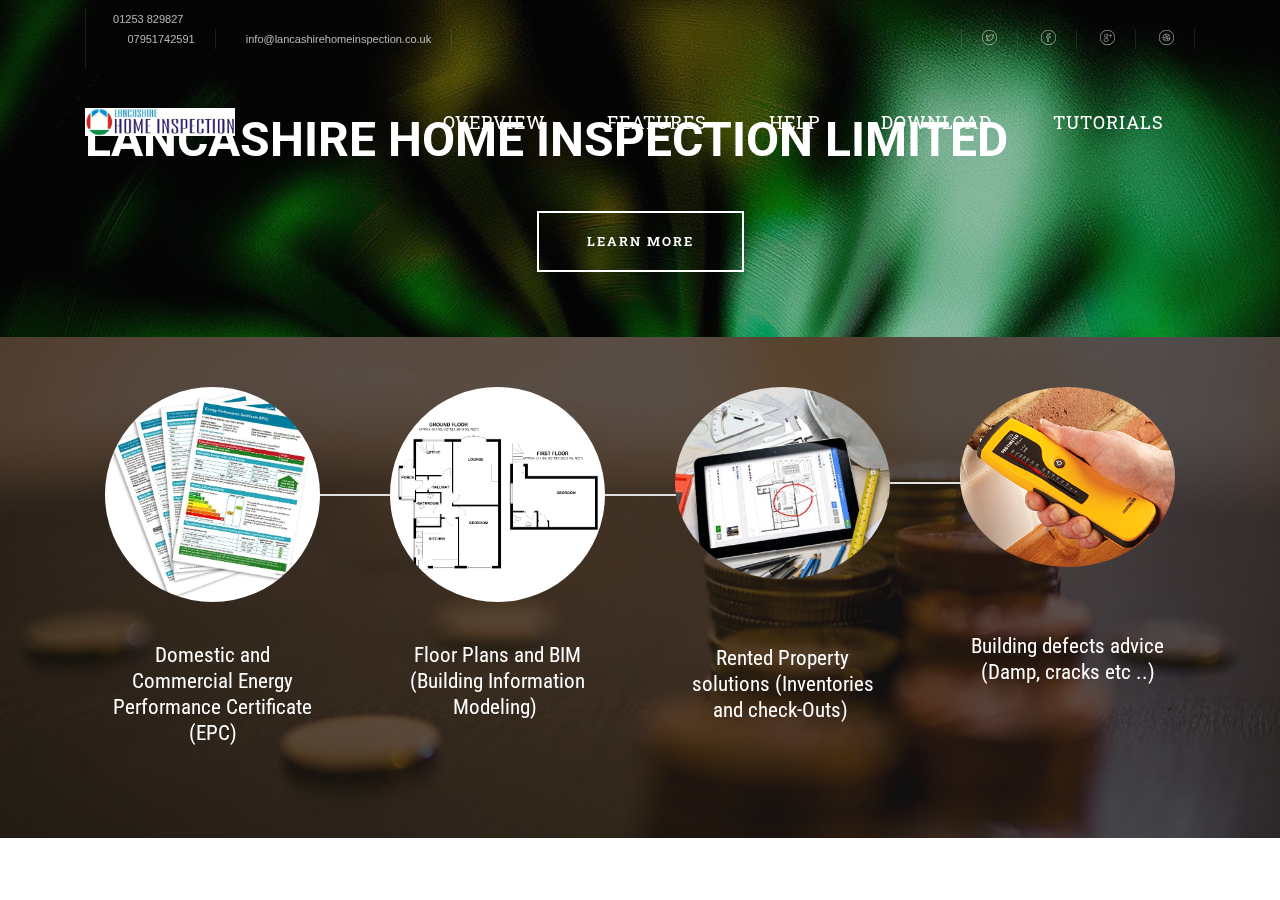
==== index.html @ 2f3a0a2c "create github pages" ====
<!DOCTYPE html>
<html>
<head>
  <!-- Site made with Mobirise Website Builder v4.3.4, https://mobirise.com -->
  <meta charset="UTF-8">
  <meta http-equiv="X-UA-Compatible" content="IE=edge">
  <meta name="generator" content="Mobirise v4.3.4, mobirise.com">
  <meta name="viewport" content="width=device-width, initial-scale=1">
  <link rel="shortcut icon" href="assets/images/lhi-logo-402x75.jpg" type="image/x-icon">
  <meta name="description" content="">
  <title>Home</title>
  <link rel="stylesheet" href="assets/et-line-font-plugin/style.css">
  <link rel="stylesheet" href="assets/tether/tether.min.css">
  <link rel="stylesheet" href="assets/bootstrap/css/bootstrap.min.css">
  <link rel="stylesheet" href="assets/socicon/css/socicon.min.css">
  <link rel="stylesheet" href="assets/dropdown/css/style.css">
  <link rel="stylesheet" href="assets/theme/css/style.css">
  <link rel="stylesheet" href="assets/mobirise/css/mbr-additional.css" type="text/css">
  
  
  
</head>
<body>
<section class="menu2" id="menu2-0" data-rv-view="0">

    <nav class="navbar navbar-dropdown transparent navbar-fixed-top bg-color">
        

            <div class="mbr-table mbr-table_top">
            <div class="container container-wide container-table">
                <div class="mbr-table-cell">

                    <div class="top-menu-link"><a href="tel:+123 (456) 7890 123" class=""><span class="fa fa-phone mbr-iconfont mbr-iconfont-btn"></span>01253 829827<br>&nbsp; &nbsp; &nbsp; &nbsp;07951742591<br><br></a><a href="mailto:sample@sample.com" class=""><span class="fa fa-envelope-o mbr-iconfont mbr-iconfont-btn"></span> info@lancashirehomeinspection.co.uk</a></div>

                </div>
                <div class="mbr-table-cell">

                    <div class="top-menu-folow pull-xs-right"><a title="Twitter" target="_blank" href="https://twitter.com/mobirise"><i class="icon-twitter"></i></a> <a title="Facebook" target="_blank" href="https://www.facebook.com/pages/Mobirise/1616226671953247"><i class="icon-facebook"></i></a> <a title="Google+" target="_blank" href="https://plus.google.com/u/0/+Mobirise/posts"><i class="icon-googleplus"></i></a> <a title="Youtube" target="_blank" href="http://www.youtube.com/channel/UCt_tncVAetpK5JeM8L-8jyw"><i class="icon-dribbble"></i></a> </div>

                </div>
            </div>
            </div>

            <div class="mbr-table mbr-table_bottom">
            <div class="container container-wide container-table">
                <div class="mbr-table-cell logo">

                    <div class="navbar-brand">
                        <a href="https://mobirise.com" class="navbar-logo"><img src="assets/images/lhi-logo-402x75.jpg" alt="Mobirise"></a>
                        
                    </div>

                </div>
                <div class="mbr-table-cell">

                    <ul class="nav-dropdown collapse pull-xs-right nav navbar-nav nav-list" id="exCollapsingNavbar"><li class="nav-item"><a class="nav-link link" href="https://mobirise.com/">OVERVIEW</a></li><li class="nav-item"><a class="nav-link link" href="https://mobirise.com/">FEATURES</a></li><li class="nav-item"><a class="nav-link link" href="https://mobirise.com/">HELP</a></li><li class="nav-item"><a class="nav-link link" href="https://mobirise.com/">DOWNLOAD</a></li><li class="nav-item"><a class="nav-link link" href="https://mobirise.com/">Tutorials</a></li></ul>

                    <button class="navbar-toggler pull-xs-right" type="button" data-toggle="collapse" data-target="#exCollapsingNavbar">
                        <em></em>
                    </button>

                </div>
            </div>
            </div>

        
    </nav>

</section>

<section class="mbr-section--bg-adapted mbr-section--relative header header1 mbr-parallax-background mbr-after-navbar" id="header1-1" data-rv-view="2" style="background-image: url(assets/images/mbr-1614x1080.jpg);">
        <div class="mbr-overlay" style="opacity: 0.2; background-color: rgb(21, 21, 21);"></div>
    <div id="contact-info" style="padding-top: 100px; padding-bottom: 50px;">
        <div class="container">
            <div class="row vertical-wrap">

                <div class="col-xs-12">
                    
                    <div class="row clear-md">
                        
                      <div class="col-xs-12">
                         <div class="c-info">
                            <h1 class="styled">LANCASHIRE HOME INSPECTION LIMITED</h1>
                            <p class="mbr-section-subtitle"></p>

                            <div><a href="http://mobirise.com" class="btn btn-primary" role="button">learn more</a></div>
                         </div> 
                      </div>

                    </div>
                </div>

            </div>
        </div>
    </div>
</section>

<section class="mbr-section--bg-adapted mbr-section--relative process1 mbr-parallax-background" id="process1-2" data-rv-view="5" style="background-image: url(assets/images/1.jpg);">
        <div class="mbr-overlay" style="opacity: 0.7; background-color: rgb(21, 21, 21);"></div>
    <div id="contact-info" style="padding-top: 50px; padding-bottom: 50px;">
        <div class="container">
            <div class="row">

                <div class="col-xs-12">
                    
                    <div class="row clear-md">
                        
                        <div class="mbr-cards-col col-xs-12 col-sm-6 col-lg-3">
                            <div class="c-info">
                                <div class="image">
                                    <div class="img"><img src="assets/images/epc-survey-4-pages-640x639.jpg" class="mbr-figure__img"></div>
                                    <div class="bgr">
                                        <div class="number">1</div>
                                        <div class="line"></div>
                                    </div>
                                </div>
                                <h4 class="mbr-section-text"></h4>
                                <p class="mbr-section-text">Domestic and Commercial Energy Performance Certificate &nbsp;(EPC)&nbsp;<br><br></p>
                            </div>
                        </div>

                        <div class="mbr-cards-col col-xs-12 col-sm-6 col-lg-3">
                            <div class="c-info">
                                <div class="image">
                                    <div class="img"><img src="assets/images/fplans2d-640x640.jpg" class="mbr-figure__img"></div>
                                    <div class="bgr">
                                        <div class="number">2</div>
                                        <div class="line"></div>
                                    </div>
                                </div>
                                <h4 class="mbr-section-text"></h4>
                                <p class="mbr-section-text">Floor Plans and BIM (Building Information Modeling)&nbsp;</p>
                            </div>
                        </div>

                        <div class="mbr-cards-col col-xs-12 col-sm-6 col-lg-3">
                            <div class="c-info">
                                <div class="image">
                                    <div class="img"><img src="assets/images/fastfield-tools-360x320.jpg" class="mbr-figure__img"></div>
                                    <div class="bgr">
                                        <div class="number">3</div>
                                        <div class="line"></div>
                                    </div>
                                </div>
                                <h4 class="mbr-section-text"></h4>
                                <p class="mbr-section-text"><br>Rented Property solutions (Inventories and check-Outs)&nbsp;</p>
                            </div>
                        </div>

                        <div class="mbr-cards-col col-xs-12 col-sm-6 col-lg-3">
                            <div class="c-info">
                                <div class="image">
                                    <div class="img"><img src="assets/images/defects.gif" class="mbr-figure__img"></div>
                                    <div class="bgr">
                                        <div class="number">4</div>
                                        <div class="line"></div>
                                    </div>
                                </div>
                                <h4 class="mbr-section-text"></h4>
                                <p class="mbr-section-text"><br>Building defects advice (Damp, cracks etc ..)</p>
                            </div>
                        </div>

                    </div>

                </div>

            </div>
        </div>
    </div>
</section>


  <script src="assets/web/assets/jquery/jquery.min.js"></script>
  <script src="assets/tether/tether.min.js"></script>
  <script src="assets/bootstrap/js/bootstrap.min.js"></script>
  <script src="assets/smooth-scroll/SmoothScroll.js"></script>
  <script src="assets/dropdown/js/script.min.js"></script>
  <script src="assets/jarallax/jarallax.js"></script>
  <script src="assets/theme/js/script.js"></script>
  
  
  <input name="animation" type="hidden">
  </body>
</html>
---- assets/et-line-font-plugin/style.css ----
@font-face {
	font-family: 'et-line';
	src:url('fonts/et-line.eot');
	src:url('fonts/et-line.eot?#iefix') format('embedded-opentype'),
		url('fonts/et-line.woff') format('woff'),
		url('fonts/et-line.ttf') format('truetype'),
		url('fonts/et-line.svg#et-line') format('svg');
	font-weight: normal;
	font-style: normal;
}

/* Use the following CSS code if you want to use data attributes for inserting your icons */
.etl-icon, [data-icon]:before {
	font-family: 'et-line';
	content: attr(data-icon);
	speak: none;
	font-weight: normal;
	font-variant: normal;
	text-transform: none;
	line-height: 1;
	-webkit-font-smoothing: antialiased;
	-moz-osx-font-smoothing: grayscale;
	display:inline-block;
}

/* Use the following CSS code if you want to have a class per icon */
/*
Instead of a list of all class selectors,
you can use the generic selector below, but it's slower:
[class*="icon-"] {
*/
.icon-mobile, .icon-laptop, .icon-desktop, .icon-tablet, .icon-phone, .icon-document, .icon-documents, .icon-search, .icon-clipboard, .icon-newspaper, .icon-notebook, .icon-book-open, .icon-browser, .icon-calendar, .icon-presentation, .icon-picture, .icon-pictures, .icon-video, .icon-camera, .icon-printer, .icon-toolbox, .icon-briefcase, .icon-wallet, .icon-gift, .icon-bargraph, .icon-grid, .icon-expand, .icon-focus, .icon-edit, .icon-adjustments, .icon-ribbon, .icon-hourglass, .icon-lock, .icon-megaphone, .icon-shield, .icon-trophy, .icon-flag, .icon-map, .icon-puzzle, .icon-basket, .icon-envelope, .icon-streetsign, .icon-telescope, .icon-gears, .icon-key, .icon-paperclip, .icon-attachment, .icon-pricetags, .icon-lightbulb, .icon-layers, .icon-pencil, .icon-tools, .icon-tools-2, .icon-scissors, .icon-paintbrush, .icon-magnifying-glass, .icon-circle-compass, .icon-linegraph, .icon-mic, .icon-strategy, .icon-beaker, .icon-caution, .icon-recycle, .icon-anchor, .icon-profile-male, .icon-profile-female, .icon-bike, .icon-wine, .icon-hotairballoon, .icon-globe, .icon-genius, .icon-map-pin, .icon-dial, .icon-chat, .icon-heart, .icon-cloud, .icon-upload, .icon-download, .icon-target, .icon-hazardous, .icon-piechart, .icon-speedometer, .icon-global, .icon-compass, .icon-lifesaver, .icon-clock, .icon-aperture, .icon-quote, .icon-scope, .icon-alarmclock, .icon-refresh, .icon-happy, .icon-sad, .icon-facebook, .icon-twitter, .icon-googleplus, .icon-rss, .icon-tumblr, .icon-linkedin, .icon-dribbble {
	font-family: 'et-line';
	speak: none;
	font-style: normal;
	font-weight: normal;
	font-variant: normal;
	text-transform: none;
	line-height: 1;
	-webkit-font-smoothing: antialiased;
	-moz-osx-font-smoothing: grayscale;
	display:inline-block;
}
.icon-mobile:before {
	content: "\e000";
}
.icon-laptop:before {
	content: "\e001";
}
.icon-desktop:before {
	content: "\e002";
}
.icon-tablet:before {
	content: "\e003";
}
.icon-phone:before {
	content: "\e004";
}
.icon-document:before {
	content: "\e005";
}
.icon-documents:before {
	content: "\e006";
}
.icon-search:before {
	content: "\e007";
}
.icon-clipboard:before {
	content: "\e008";
}
.icon-newspaper:before {
	content: "\e009";
}
.icon-notebook:before {
	content: "\e00a";
}
.icon-book-open:before {
	content: "\e00b";
}
.icon-browser:before {
	content: "\e00c";
}
.icon-calendar:before {
	content: "\e00d";
}
.icon-presentation:before {
	content: "\e00e";
}
.icon-picture:before {
	content: "\e00f";
}
.icon-pictures:before {
	content: "\e010";
}
.icon-video:before {
	content: "\e011";
}
.icon-camera:before {
	content: "\e012";
}
.icon-printer:before {
	content: "\e013";
}
.icon-toolbox:before {
	content: "\e014";
}
.icon-briefcase:before {
	content: "\e015";
}
.icon-wallet:before {
	content: "\e016";
}
.icon-gift:before {
	content: "\e017";
}
.icon-bargraph:before {
	content: "\e018";
}
.icon-grid:before {
	content: "\e019";
}
.icon-expand:before {
	content: "\e01a";
}
.icon-focus:before {
	content: "\e01b";
}
.icon-edit:before {
	content: "\e01c";
}
.icon-adjustments:before {
	content: "\e01d";
}
.icon-ribbon:before {
	content: "\e01e";
}
.icon-hourglass:before {
	content: "\e01f";
}
.icon-lock:before {
	content: "\e020";
}
.icon-megaphone:before {
	content: "\e021";
}
.icon-shield:before {
	content: "\e022";
}
.icon-trophy:before {
	content: "\e023";
}
.icon-flag:before {
	content: "\e024";
}
.icon-map:before {
	content: "\e025";
}
.icon-puzzle:before {
	content: "\e026";
}
.icon-basket:before {
	content: "\e027";
}
.icon-envelope:before {
	content: "\e028";
}
.icon-streetsign:before {
	content: "\e029";
}
.icon-telescope:before {
	content: "\e02a";
}
.icon-gears:before {
	content: "\e02b";
}
.icon-key:before {
	content: "\e02c";
}
.icon-paperclip:before {
	content: "\e02d";
}
.icon-attachment:before {
	content: "\e02e";
}
.icon-pricetags:before {
	content: "\e02f";
}
.icon-lightbulb:before {
	content: "\e030";
}
.icon-layers:before {
	content: "\e031";
}
.icon-pencil:before {
	content: "\e032";
}
.icon-tools:before {
	content: "\e033";
}
.icon-tools-2:before {
	content: "\e034";
}
.icon-scissors:before {
	content: "\e035";
}
.icon-paintbrush:before {
	content: "\e036";
}
.icon-magnifying-glass:before {
	content: "\e037";
}
.icon-circle-compass:before {
	content: "\e038";
}
.icon-linegraph:before {
	content: "\e039";
}
.icon-mic:before {
	content: "\e03a";
}
.icon-strategy:before {
	content: "\e03b";
}
.icon-beaker:before {
	content: "\e03c";
}
.icon-caution:before {
	content: "\e03d";
}
.icon-recycle:before {
	content: "\e03e";
}
.icon-anchor:before {
	content: "\e03f";
}
.icon-profile-male:before {
	content: "\e040";
}
.icon-profile-female:before {
	content: "\e041";
}
.icon-bike:before {
	content: "\e042";
}
.icon-wine:before {
	content: "\e043";
}
.icon-hotairballoon:before {
	content: "\e044";
}
.icon-globe:before {
	content: "\e045";
}
.icon-genius:before {
	content: "\e046";
}
.icon-map-pin:before {
	content: "\e047";
}
.icon-dial:before {
	content: "\e048";
}
.icon-chat:before {
	content: "\e049";
}
.icon-heart:before {
	content: "\e04a";
}
.icon-cloud:before {
	content: "\e04b";
}
.icon-upload:before {
	content: "\e04c";
}
.icon-download:before {
	content: "\e04d";
}
.icon-target:before {
	content: "\e04e";
}
.icon-hazardous:before {
	content: "\e04f";
}
.icon-piechart:before {
	content: "\e050";
}
.icon-speedometer:before {
	content: "\e051";
}
.icon-global:before {
	content: "\e052";
}
.icon-compass:before {
	content: "\e053";
}
.icon-lifesaver:before {
	content: "\e054";
}
.icon-clock:before {
	content: "\e055";
}
.icon-aperture:before {
	content: "\e056";
}
.icon-quote:before {
	content: "\e057";
}
.icon-scope:before {
	content: "\e058";
}
.icon-alarmclock:before {
	content: "\e059";
}
.icon-refresh:before {
	content: "\e05a";
}
.icon-happy:before {
	content: "\e05b";
}
.icon-sad:before {
	content: "\e05c";
}
.icon-facebook:before {
	content: "\e05d";
}
.icon-twitter:before {
	content: "\e05e";
}
.icon-googleplus:before {
	content: "\e05f";
}
.icon-rss:before {
	content: "\e060";
}
.icon-tumblr:before {
	content: "\e061";
}
.icon-linkedin:before {
	content: "\e062";
}
.icon-dribbble:before {
	content: "\e063";
}
---- assets/socicon/css/socicon.min.css ----
@font-face{font-family:'socicon';src:url('../fonts/socicon.eot');src:url('../fonts/socicon.eot?#iefix') format('embedded-opentype'),url('../fonts/socicon.woff') format('woff'),url('../fonts/socicon.woff2') format('woff2'),url('../fonts/socicon.ttf') format('truetype'),url('../fonts/socicon.svg#sociconregular') format('svg');font-weight:normal;font-style:normal}.socicon{position:relative;top:1px;display:inline-block;font-family:'socicon';font-style:normal;font-weight:normal;line-height:1;text-transform:none !important;-webkit-font-smoothing:antialiased;-moz-osx-font-smoothing:grayscale}.socicon-twitter:before{content:"a"}.socicon-facebook:before{content:"b"}.socicon-google:before{content:"c"}.socicon-pinterest:before{content:"d"}.socicon-foursquare:before{content:"e"}.socicon-yahoo:before{content:"f"}.socicon-skype:before{content:"g"}.socicon-yelp:before{content:"h"}.socicon-feedburner:before{content:"i"}.socicon-linkedin:before{content:"j"}.socicon-viadeo:before{content:"k"}.socicon-xing:before{content:"l"}.socicon-myspace:before{content:"m"}.socicon-soundcloud:before{content:"n"}.socicon-spotify:before{content:"o"}.socicon-grooveshark:before{content:"p"}.socicon-lastfm:before{content:"q"}.socicon-youtube:before{content:"r"}.socicon-vimeo:before{content:"s"}.socicon-dailymotion:before{content:"t"}.socicon-vine:before{content:"u"}.socicon-flickr:before{content:"v"}.socicon-500px:before{content:"w"}.socicon-instagram:before{content:"x"}.socicon-wordpress:before{content:"y"}.socicon-tumblr:before{content:"z"}.socicon-blogger:before{content:"A"}.socicon-technorati:before{content:"B"}.socicon-reddit:before{content:"C"}.socicon-dribbble:before{content:"D"}.socicon-stumbleupon:before{content:"E"}.socicon-digg:before{content:"F"}.socicon-envato:before{content:"G"}.socicon-behance:before{content:"H"}.socicon-delicious:before{content:"I"}.socicon-deviantart:before{content:"J"}.socicon-forrst:before{content:"K"}.socicon-play:before{content:"L"}.socicon-zerply:before{content:"M"}.socicon-wikipedia:before{content:"N"}.socicon-apple:before{content:"O"}.socicon-flattr:before{content:"P"}.socicon-github:before{content:"Q"}.socicon-chimein:before{content:"R"}.socicon-friendfeed:before{content:"S"}.socicon-newsvine:before{content:"T"}.socicon-identica:before{content:"U"}.socicon-bebo:before{content:"V"}.socicon-zynga:before{content:"W"}.socicon-steam:before{content:"X"}.socicon-xbox:before{content:"Y"}.socicon-windows:before{content:"Z"}.socicon-outlook:before{content:"1"}.socicon-coderwall:before{content:"2"}.socicon-tripadvisor:before{content:"3"}.socicon-appnet:before{content:"4"}.socicon-goodreads:before{content:"5"}.socicon-tripit:before{content:"6"}.socicon-lanyrd:before{content:"7"}.socicon-slideshare:before{content:"8"}.socicon-buffer:before{content:"9"}.socicon-rss:before{content:","}.socicon-vkontakte:before{content:";"}.socicon-disqus:before{content:":"}.socicon-houzz:before{content:"+"}.socicon-mail:before{content:"@"}.socicon-patreon:before{content:"="}.socicon-paypal:before{content:"-"}.socicon-playstation:before{content:"^"}.socicon-smugmug:before{content:"¨"}.socicon-swarm:before{content:"$"}.socicon-triplej:before{content:"*"}.socicon-yammer:before{content:"&"}.socicon-stackoverflow:before{content:"("}.socicon-drupal:before{content:"#"}.socicon-odnoklassniki:before{content:"."}.socicon-android:before{content:"_"}.socicon-meetup:before{content:"]"}.socicon-persona:before{content:")"}.socicon-amazon:before{content:"£"}.socicon-ello:before{content:"'"}.socicon-mixcloud:before{content:"\""}.socicon-8tracks:before{content:"}"}.socicon-twitch:before{content:"{"}.socicon-bg-twitter{background:#4da7de}.socicon-bg-twitter:hover{background:#4da7de !important}.socicon-bg-facebook{background:#3e5b98}.socicon-bg-facebook:hover{background:#3e5b98 !important}.socicon-bg-google{background:#d93e2d}.socicon-bg-google:hover{background:#d93e2d !important}.socicon-bg-pinterest{background:#c92619}.socicon-bg-pinterest:hover{background:#c92619 !important}.socicon-bg-foursquare{background:#f94877}.socicon-bg-foursquare:hover{background:#f94877 !important}.socicon-bg-yahoo{background:#6e2a85}.socicon-bg-yahoo:hover{background:#6e2a85 !important}.socicon-bg-skype{background:#28abe3}.socicon-bg-skype:hover{background:#28abe3 !important}.socicon-bg-yelp{background:#c83218}.socicon-bg-yelp:hover{background:#c83218 !important}.socicon-bg-feedburner{background:#fc0}.socicon-bg-feedburner:hover{background:#fc0 !important}.socicon-bg-linkedin{background:#3371b7}.socicon-bg-linkedin:hover{background:#3371b7 !important}.socicon-bg-viadeo{background:#e4a000}.socicon-bg-viadeo:hover{background:#e4a000 !important}.socicon-bg-xing{background:#005a60}.socicon-bg-xing:hover{background:#005a60 !important}.socicon-bg-myspace{background:#323232}.socicon-bg-myspace:hover{background:#323232 !important}.socicon-bg-soundcloud{background:#fe3801}.socicon-bg-soundcloud:hover{background:#fe3801 !important}.socicon-bg-spotify{background:#7bb342}.socicon-bg-spotify:hover{background:#7bb342 !important}.socicon-bg-grooveshark{background:#000}.socicon-bg-grooveshark:hover{background:#000 !important}.socicon-bg-lastfm{background:#d41316}.socicon-bg-lastfm:hover{background:#d41316 !important}.socicon-bg-youtube{background:#e02a20}.socicon-bg-youtube:hover{background:#e02a20 !important}.socicon-bg-vimeo{background:#51b5e7}.socicon-bg-vimeo:hover{background:#51b5e7 !important}.socicon-bg-dailymotion{background:#004e72}.socicon-bg-dailymotion:hover{background:#004e72 !important}.socicon-bg-vine{background:#00b389}.socicon-bg-vine:hover{background:#00b389 !important}.socicon-bg-flickr{background:#1e1e1b}.socicon-bg-flickr:hover{background:#1e1e1b !important}.socicon-bg-500px{background:#58a9de}.socicon-bg-500px:hover{background:#58a9de !important}.socicon-bg-instagram{background:#9c7c6e}.socicon-bg-instagram:hover{background:#9c7c6e !important}.socicon-bg-wordpress{background:#464646}.socicon-bg-wordpress:hover{background:#464646 !important}.socicon-bg-tumblr{background:#45556c}.socicon-bg-tumblr:hover{background:#45556c !important}.socicon-bg-blogger{background:#ec661c}.socicon-bg-blogger:hover{background:#ec661c !important}.socicon-bg-technorati{background:#5cb030}.socicon-bg-technorati:hover{background:#5cb030 !important}.socicon-bg-reddit{background:#e74a1e}.socicon-bg-reddit:hover{background:#e74a1e !important}.socicon-bg-dribbble{background:#e84d88}.socicon-bg-dribbble:hover{background:#e84d88 !important}.socicon-bg-stumbleupon{background:#e64011}.socicon-bg-stumbleupon:hover{background:#e64011 !important}.socicon-bg-digg{background:#1d1d1b}.socicon-bg-digg:hover{background:#1d1d1b !important}.socicon-bg-envato{background:#597c3a}.socicon-bg-envato:hover{background:#597c3a !important}.socicon-bg-behance{background:#000}.socicon-bg-behance:hover{background:#000 !important}.socicon-bg-delicious{background:#020202}.socicon-bg-delicious:hover{background:#020202 !important}.socicon-bg-deviantart{background:#c5d200}.socicon-bg-deviantart:hover{background:#c5d200 !important}.socicon-bg-forrst{background:#5b9a68}.socicon-bg-forrst:hover{background:#5b9a68 !important}.socicon-bg-play{background:#000}.socicon-bg-play:hover{background:#000 !important}.socicon-bg-zerply{background:#9dbc7a}.socicon-bg-zerply:hover{background:#9dbc7a !important}.socicon-bg-wikipedia{background:#000}.socicon-bg-wikipedia:hover{background:#000 !important}.socicon-bg-apple{background:#b9bfc1}.socicon-bg-apple:hover{background:#b9bfc1 !important}.socicon-bg-flattr{background:#f67c1a}.socicon-bg-flattr:hover{background:#f67c1a !important}.socicon-bg-github{background:#221e1b}.socicon-bg-github:hover{background:#221e1b !important}.socicon-bg-chimein{background:#888688}.socicon-bg-chimein:hover{background:#888688 !important}.socicon-bg-friendfeed{background:#2f72c4}.socicon-bg-friendfeed:hover{background:#2f72c4 !important}.socicon-bg-newsvine{background:#075b2f}.socicon-bg-newsvine:hover{background:#075b2f !important}.socicon-bg-identica{background:#000}.socicon-bg-identica:hover{background:#000 !important}.socicon-bg-bebo{background:#ef1011}.socicon-bg-bebo:hover{background:#ef1011 !important}.socicon-bg-zynga{background:#dc0606}.socicon-bg-zynga:hover{background:#dc0606 !important}.socicon-bg-steam{background:#8f8d8a}.socicon-bg-steam:hover{background:#8f8d8a !important}.socicon-bg-xbox{background:#92c83e}.socicon-bg-xbox:hover{background:#92c83e !important}.socicon-bg-windows{background:#00bdf6}.socicon-bg-windows:hover{background:#00bdf6 !important}.socicon-bg-outlook{background:#0072c6}.socicon-bg-outlook:hover{background:#0072c6 !important}.socicon-bg-coderwall{background:#3e8dcc}.socicon-bg-coderwall:hover{background:#3e8dcc !important}.socicon-bg-tripadvisor{background:#000}.socicon-bg-tripadvisor:hover{background:#000 !important}.socicon-bg-appnet{background:#494949}.socicon-bg-appnet:hover{background:#494949 !important}.socicon-bg-goodreads{background:#463020}.socicon-bg-goodreads:hover{background:#463020 !important}.socicon-bg-tripit{background:#1982c3}.socicon-bg-tripit:hover{background:#1982c3 !important}.socicon-bg-lanyrd{background:#3c80c9}.socicon-bg-lanyrd:hover{background:#3c80c9 !important}.socicon-bg-slideshare{background:#4ba3a6}.socicon-bg-slideshare:hover{background:#4ba3a6 !important}.socicon-bg-buffer{background:#000}.socicon-bg-buffer:hover{background:#000 !important}.socicon-bg-rss{background:#f26109}.socicon-bg-rss:hover{background:#f26109 !important}.socicon-bg-vkontakte{background:#5a7fa6}.socicon-bg-vkontakte:hover{background:#5a7fa6 !important}.socicon-bg-disqus{background:#2e9fff}.socicon-bg-disqus:hover{background:#2e9fff !important}.socicon-bg-houzz{background:#7cc04b}.socicon-bg-houzz:hover{background:#7cc04b !important}.socicon-bg-mail{background:#000}.socicon-bg-mail:hover{background:#000 !important}.socicon-bg-patreon{background:#e44727}.socicon-bg-patreon:hover{background:#e44727 !important}.socicon-bg-paypal{background:#009cde}.socicon-bg-paypal:hover{background:#009cde !important}.socicon-bg-playstation{background:#000}.socicon-bg-playstation:hover{background:#000 !important}.socicon-bg-smugmug{background:#acfd32}.socicon-bg-smugmug:hover{background:#acfd32 !important}.socicon-bg-swarm{background:#fc9d3c}.socicon-bg-swarm:hover{background:#fc9d3c !important}.socicon-bg-triplej{background:#e53531}.socicon-bg-triplej:hover{background:#e53531 !important}.socicon-bg-yammer{background:#1175c4}.socicon-bg-yammer:hover{background:#1175c4 !important}.socicon-bg-stackoverflow{background:#fd9827}.socicon-bg-stackoverflow:hover{background:#fd9827 !important}.socicon-bg-drupal{background:#00598e}.socicon-bg-drupal:hover{background:#00598e !important}.socicon-bg-odnoklassniki{background:#f48420}.socicon-bg-odnoklassniki:hover{background:#f48420 !important}.socicon-bg-android{background:#8ec047}.socicon-bg-android:hover{background:#8ec047 !important}.socicon-bg-meetup{background:#e2373c}.socicon-bg-meetup:hover{background:#e2373c !important}.socicon-bg-persona{background:#e6753d}.socicon-bg-persona:hover{background:#e6753d !important}.socicon-bg-amazon{background:#f90}.socicon-bg-amazon:hover{background:#f90 !important}.socicon-bg-ello{background:#000}.socicon-bg-ello:hover{background:#000 !important}.socicon-bg-mixcloud{background:#314359}.socicon-bg-mixcloud:hover{background:#314359 !important}.socicon-bg-8tracks{background:#122c4b}.socicon-bg-8tracks:hover{background:#122c4b !important}.socicon-bg-twitch{background:#6441a5}.socicon-bg-twitch:hover{background:#6441a5 !important}
---- assets/dropdown/css/style.css ----
.navbar-dropdown {
  left: 0;
  padding: 0;
  position: absolute;
  right: 0;
  top: 0;
  transition: all 0.45s ease;
  z-index: 1030; }
  .navbar-dropdown .navbar-brand {
    float: none;
    font-size: 0;
    padding: 0.625rem 0;
    position: relative;
    transition: padding 0.25s ease;
    white-space: nowrap; }
    .navbar-dropdown .navbar-brand::before {
      content: "";
      display: inline-block;
      height: 100%;
      vertical-align: middle; }
  .navbar-dropdown .navbar-logo,
  .navbar-dropdown .navbar-caption {
    display: inline-block;
    vertical-align: middle; }
  .navbar-dropdown .navbar-logo {
    margin-right: 0.8rem;
    transition: margin 0.3s ease-in-out; }
    .navbar-dropdown .navbar-logo img {
      height: 3.125rem;
      transition: all 0.3s ease-in-out; }
  .navbar-dropdown .mbr-table-cell {
    height: 5.625rem; }
  .navbar-dropdown .navbar-caption {
    font-family: "Montserrat";
    font-size: 1rem;
    font-weight: 700;
    white-space: normal; }
    .navbar-dropdown .navbar-caption, .navbar-dropdown .navbar-caption:hover {
      color: inherit;
      text-decoration: none; }
  .navbar-dropdown.navbar-fixed-top {
    position: fixed; }
  .navbar-dropdown.bg-color.transparent {
    background: none !important; }
  .navbar-dropdown.navbar-short .navbar-brand {
    padding: 0.625rem 0; }
  .navbar-dropdown.navbar-short .navbar-logo {
    margin-right: 0.5rem; }
    .navbar-dropdown.navbar-short .navbar-logo img {
      height: 2.375rem; }
  .navbar-dropdown.navbar-short .mbr-table-cell {
    height: 3.625rem; }
  .navbar-dropdown .navbar-close {
    left: 0.6875rem;
    position: fixed;
    top: 0.75rem;
    z-index: 1000; }
  .navbar-dropdown.opened {
    background: none !important; }
    .navbar-dropdown.opened .navbar-brand,
    .navbar-dropdown.opened .navbar-toggler {
      display: none; }
  .navbar-dropdown .hamburger-icon {
    content: "";
    width: 16px;
    -webkit-box-shadow: 0 -6px 0 1px,0 0 0 1px,0 6px 0 1px;
    -moz-box-shadow: 0 -6px 0 1px,0 0 0 1px,0 6px 0 1px;
    box-shadow: 0 -6px 0 1px,0 0 0 1px,0 6px 0 1px; }
  .navbar-dropdown .close-icon {
    position: relative;
    width: 21px;
    height: 21px;
    overflow: hidden; }
    .navbar-dropdown .close-icon::before, .navbar-dropdown .close-icon::after {
      content: '';
      position: absolute;
      height: 2px;
      width: 100%;
      top: 50%;
      left: 0;
      margin-top: -1px; }
    .navbar-dropdown .close-icon::before {
      transform: rotate(45deg);
      -ms-transform: rotate(45deg);
      -webkit-transform: rotate(45deg); }
    .navbar-dropdown .close-icon::after {
      transform: rotate(-45deg);
      -ms-transform: rotate(-45deg);
      -webkit-transform: rotate(-45deg); }

.dropdown-menu .dropdown-toggle[data-toggle="dropdown-submenu"]::after {
  border-bottom: 0.35em solid transparent;
  border-left: 0.35em solid;
  border-right: 0;
  border-top: 0.35em solid transparent;
  margin-left: 0.3rem; }

.dropdown-menu .dropdown-item:focus {
  outline: 0; }

.nav-dropdown {
  display: table !important;
  font-family: "Montserrat";
  font-size: 0.75rem;
  font-weight: 700;
  height: auto !important; }
  .nav-dropdown .nav-item {
    display: table-cell;
    float: none;
    vertical-align: middle; }
  .nav-dropdown .nav-btn {
    padding-left: 1rem; }
  .nav-dropdown .link {
    margin: 1.667em;
    padding: 0;
    transition: color .2s ease-in-out; }
    .nav-dropdown .link.dropdown-toggle {
      margin-right: 2.583em; }
      .nav-dropdown .link.dropdown-toggle::after {
        margin-left: .25rem;
        border-top: 0.35em solid;
        border-right: 0.35em solid transparent;
        border-left: 0.35em solid transparent;
        border-bottom: 0; }
      .nav-dropdown .link.dropdown-toggle::after {
        display: block;
        margin-top: -0.1667em;
        position: absolute;
        right: 1.33em;
        top: 50%; }
      .nav-dropdown .link.dropdown-toggle[aria-expanded="true"] {
        margin: 0;
        padding: 1.667em 2.583em 1.667em 1.667em; }
  .nav-dropdown .link::after,
  .nav-dropdown .dropdown-item::after {
    color: inherit; }
  .nav-dropdown .btn {
    font-size: 0.75rem;
    font-weight: 700;
    letter-spacing: 0;
    margin-bottom: 0;
    padding-left: 1.25rem;
    padding-right: 1.25rem; }
  .nav-dropdown .dropdown-menu {
    border-radius: 0;
    border: 0;
    left: 0;
    margin: 0;
    padding-bottom: 1.25rem;
    padding-top: 1.25rem; }
  .nav-dropdown .dropdown-submenu {
    left: 100%;
    margin-left: 0.125rem;
    margin-top: -1.25rem;
    top: 0; }
  .nav-dropdown .dropdown-item {
    font-size: 0.8125rem;
    font-weight: 500;
    line-height: 2;
    padding: 0.3846em 4.615em 0.3846em 1.5385em;
    position: relative;
    transition: color .2s ease-in-out, background-color .2s ease-in-out; }
    .nav-dropdown .dropdown-item::after {
      margin-top: -0.3077em;
      position: absolute;
      right: 1.1538em;
      top: 50%; }
    .nav-dropdown .dropdown-item:focus, .nav-dropdown .dropdown-item:hover {
      background: none; }

@media (max-width: 998px) {
  .nav-dropdown .link.dropdown-toggle::after {
    right: -40px;
  }

@media (max-width: 767px) {
  .nav-dropdown.navbar-toggleable-sm {
    bottom: 0;
    display: none;
    left: 0;
    overflow-x: hidden;
    position: fixed;
    top: 0;
    transform: translateX(-100%);
    -ms-transform: translateX(-100%);
    -webkit-transform: translateX(-100%);
    width: 18.75rem;
    z-index: 999; } }
.nav-dropdown.navbar-toggleable-xl {
  bottom: 0;
  display: none;
  left: 0;
  overflow-x: hidden;
  position: fixed;
  top: 0;
  transform: translateX(-100%);
  -ms-transform: translateX(-100%);
  -webkit-transform: translateX(-100%);
  width: 18.75rem;
  z-index: 999; }

.nav-dropdown-sm {
  display: block !important;
  overflow-x: hidden;
  overflow: auto;
  padding-top: 3.875rem; }
  .nav-dropdown-sm::after {
    content: "";
    display: block;
    height: 3rem;
    width: 100%; }
  .nav-dropdown-sm.collapse.in ~ .navbar-close {
    display: block !important; }
  .nav-dropdown-sm.collapsing, .nav-dropdown-sm.collapse.in {
    transform: translateX(0);
    -ms-transform: translateX(0);
    -webkit-transform: translateX(0);
    transition: all 0.25s ease-out;
    -webkit-transition: all 0.25s ease-out; }
  .nav-dropdown-sm.collapsing[aria-expanded="false"] {
    transform: translateX(-100%);
    -ms-transform: translateX(-100%);
    -webkit-transform: translateX(-100%); }
  .nav-dropdown-sm .nav-item {
    display: block;
    margin-left: 0 !important;
    padding-left: 0; }
  .nav-dropdown-sm .link,
  .nav-dropdown-sm .dropdown-item {
    border-top: 1px dotted rgba(255, 255, 255, 0.1);
    font-size: 0.8125rem;
    line-height: 1.6;
    margin: 0 !important;
    padding: 0.875rem 2.4rem 0.875rem 1.5625rem !important;
    position: relative;
    white-space: normal; }
    .nav-dropdown-sm .link:focus, .nav-dropdown-sm .link:hover,
    .nav-dropdown-sm .dropdown-item:focus,
    .nav-dropdown-sm .dropdown-item:hover {
      background: rgba(0, 0, 0, 0.2) !important; }
  .nav-dropdown-sm .nav-btn {
    position: relative;
    padding: 1.5625rem 1.5625rem 0 1.5625rem; }
    .nav-dropdown-sm .nav-btn::before {
      border-top: 1px dotted rgba(255, 255, 255, 0.1);
      content: "";
      left: 0;
      position: absolute;
      top: 0;
      width: 100%; }
    .nav-dropdown-sm .nav-btn + .nav-btn {
      padding-top: 0.625rem; }
      .nav-dropdown-sm .nav-btn + .nav-btn::before {
        display: none; }
  .nav-dropdown-sm .btn {
    padding: 0.625rem 0; }
  .nav-dropdown-sm .dropdown-toggle::after {
    position: absolute;
    right: 1.25rem;
    top: 50%;
    margin-top: -0.154em; }
  .nav-dropdown-sm .dropdown-toggle[data-toggle="dropdown-submenu"]::after {
    margin-left: .25rem;
    border-top: 0.35em solid;
    border-right: 0.35em solid transparent;
    border-left: 0.35em solid transparent;
    border-bottom: 0; }
  .nav-dropdown-sm .dropdown-toggle[data-toggle="dropdown-submenu"][aria-expanded="true"]::after {
    border-top: 0;
    border-right: 0.35em solid transparent;
    border-left: 0.35em solid transparent;
    border-bottom: 0.35em solid; }
  .nav-dropdown-sm .dropdown-menu {
    margin: 0;
    padding: 0;
    position: relative;
    top: 0;
    left: 0;
    width: 100%;
    border: 0;
    float: none;
    border-radius: 0;
    background: none; }

.is-builder .nav-dropdown.collapsing {
  transition: none !important; }

/*# sourceMappingURL=style.css.map */
---- assets/theme/css/style.css ----
.engine {
	position: absolute;
	text-indent: -2400px;
	text-align: center;
	padding: 0;
	top: 0;
	left: -2400px;
}@import url(https://fonts.googleapis.com/css?family=Arapey:400,400i);

.brandName {
  display: inline-block;
}


.mbr-brand--inline .mbr-brand__logo,
.mbr-brand--inline .mbr-brand__name {
  display: inline-block;
  vertical-align: middle;
}
.mbr-brand--inline .mbr-brand__logo {
  padding-right: 10px;
}
.mbr-brand--inline .mbr-brand__name {
  margin: 0;
  text-align: left;
}

.mbr-navbar:before,
.mbr-navbar__container {
  height: 98px;
}
.mbr-navbar--ss .mbr-navbar__brand-link:after,
.mbr-navbar--ss .mbr-navbar__brand-img {
  height: 74px;
}
.mbr-navbar--ss:before,
.mbr-navbar--ss .mbr-navbar__container {
  height: 98px;
}
.mbr-navbar--xs .mbr-navbar__brand-link:after,
.mbr-navbar--xs .mbr-navbar__brand-img {
  height: 32px;
}
.mbr-navbar--xs:before,
.mbr-navbar--xs .mbr-navbar__container {
  height: 56px;
}
.mbr-navbar--s .mbr-navbar__brand-link:after,
.mbr-navbar--s .mbr-navbar__brand-img {
  height: 48px;
}
.mbr-navbar--s:before,
.mbr-navbar--s .mbr-navbar__container {
  height: 72px;
}
.mbr-navbar--m .mbr-navbar__brand-link:after,
.mbr-navbar--m .mbr-navbar__brand-img {
  height: 64px;
}
.mbr-navbar--m:before,
.mbr-navbar--m .mbr-navbar__container {
  height: 88px;
}
.mbr-navbar--l .mbr-navbar__brand-link:after,
.mbr-navbar--l .mbr-navbar__brand-img {
  height: 96px;
}
.mbr-navbar--l:before,
.mbr-navbar--l .mbr-navbar__container {
  height: 120px;
}
.mbr-navbar--xl .mbr-navbar__brand-link:after,
.mbr-navbar--xl .mbr-navbar__brand-img {
  height: 128px;
}
.mbr-navbar--xl:before,
.mbr-navbar--xl .mbr-navbar__container {
  height: 152px;
}
.mbr-navbar--short .mbr-navbar__brand-link:after,
.mbr-navbar--short .mbr-navbar__brand-img {
  /*ksa-fix*/
  height: 55px;
}
.mbr-navbar--short:before,
.mbr-navbar--short .mbr-navbar__container {
  height: 64px;
}
.mbr-navbar--short .mbr-navbar__container {
  padding: 12px 0;
}
@media (max-width: 767px) {
  .mbr-navbar--short .mbr-navbar__brand-link:after,
  .mbr-navbar--short .mbr-navbar__brand-img {
    /*ksa-fix*/
    height: 50px; 
  }
  .mbr-navbar--short:before,
  .mbr-navbar--short .mbr-navbar__container {
    height: 45px;
  }
  .mbr-navbar--short .mbr-navbar__container {
    padding: 7px 0;
  }
}
.mbr-navbar__brand-img {
  position: relative;
}
.mbr-navbar__brand-img,
.mbr-navbar__container,
.mbr-navbar__section {
  -webkit-transition: all 300ms ease-in-out 0s;
  -o-transition: all 300ms ease-in-out 0s;
  transition: all 300ms ease-in-out 0s;
}

.mbr-navbar--collapsed.mbr-navbar--open .mbr-navbar__brand-img,
.mbr-navbar--collapsed.mbr-navbar--open .mbr-navbar__container {
  -webkit-transition: none;
  -o-transition: none;
  transition: none;
}

@media (max-width: 991px) {

  .mbr-navbar--auto-collapse.mbr-navbar--open .mbr-navbar__brand-img,
  .mbr-navbar--auto-collapse.mbr-navbar--open .mbr-navbar__container {
    -webkit-transition: none;
    -o-transition: none;
    transition: none;
  }
}

@media (max-width: 768px) {
  .mbr-navbar__brand-img {
    padding-left: 10px;
  }
}





.mbr-section {
  padding: 0 20px;
}
.mbr-section--no-padding {
  padding: 0;
}


.mbr-section__container {
  padding: 0;
  position: relative;
  z-index: 3;
}
.mbr-section__container--center {
  text-align: center;
}
.mbr-section__container--std-padding {
  padding: 93px 0;
}
.mbr-section__container--std-top-padding {
  padding-top: 93px;
}
.mbr-section__container--std-bot-padding {
  padding-bottom: 93px;
}
.mbr-section__container--sm-padding {
  padding: 41px 0;
}
.mbr-section__container--sm-top-padding {
  padding-top: 41px;
}
.mbr-section__container--sm-bot-padding {
  padding-bottom: 41px;
}
.mbr-section__container--isolated {
  padding-bottom: 93px;
  padding-top: 93px;
}
.mbr-section__container--first {
  padding-top: 93px;
  padding-bottom: 41px;
}
.mbr-section__container--middle {
  padding-bottom: 41px;
}
.mbr-section__container--last {
  padding-bottom: 93px;
}
.mbr-section__row {
  margin-left: -24px;
  margin-right: -24px;
}
.mbr-section__col {
  overflow: hidden;
  padding-left: 24px;
  padding-right: 24px;
}
.mbr-section__left {
  padding-right: 40px;
}
.mbr-section__right {
  padding-left: 15px;
}
.mbr-section__header {
  line-height: 1.5em;
  margin: -10px 0 0;
  text-align: center;
}
@media (min-width: 768px) {
  .mbr-section--short-paddings .mbr-section__container--std-padding {
    padding: 59px 0;
  }
  .mbr-section--short-paddings .mbr-section__container--std-top-padding {
    padding-top: 59px;
  }
  .mbr-section--short-paddings .mbr-section__container--std-bot-padding {
    padding-bottom: 59px;
  }
  .mbr-section--short-paddings .mbr-section__container--sm-padding {
    padding: 41px 0;
  }
  .mbr-section--short-paddings .mbr-section__container--sm-top-padding {
    padding-top: 41px;
  }
  .mbr-section--short-paddings .mbr-section__container--sm-bot-padding {
    padding-bottom: 41px;
  }
  .mbr-section--short-paddings .mbr-section__container--isolated {
    padding-bottom: 59px;
    padding-top: 59px;
  }
  .mbr-section--short-paddings .mbr-section__container--first {
    padding-top: 59px;
    padding-bottom: 41px;
  }
  .mbr-section--short-paddings .mbr-section__container--middle {
    padding-bottom: 41px;
  }
  .mbr-section--short-paddings .mbr-section__container--last {
    padding-bottom: 59px;
  }
}

.mbr-box {
  display: table;
  width: 100%;
}
.mbr-box--fixed {
  table-layout: fixed;
}
.mbr-box--stretched {
  height: 100%;
}
.mbr-box__magnet {
  display: table-cell;
  float: none;
  height: 100%;
  margin-bottom: 0;
  margin-top: 0;
  text-align: center;
  vertical-align: middle;
}
.mbr-box__magnet--sm-padding {
  padding: 41px 0;
}
.mbr-box__magnet--top-left,
.mbr-box__magnet--top-center,
.mbr-box__magnet--top-right {
  vertical-align: top;
}
.mbr-box__magnet--bottom-left,
.mbr-box__magnet--bottom-center,
.mbr-box__magnet--bottom-right {
  vertical-align: bottom;
}
.mbr-box__magnet--top-left,
.mbr-box__magnet--center-left,
.mbr-box__magnet--bottom-left {
  text-align: left;
}
.mbr-box__magnet--top-right,
.mbr-box__magnet--center-right,
.mbr-box__magnet--bottom-right {
  text-align: right;
}
.mbr-box__container {
  height: 50%;
}
@media (max-width: 767px) {
  .mbr-box__container {
    height: 100%;
  }
  .mbr-box--adapted {
    display: block;
  }
  .mbr-box--adapted > .mbr-box__magnet {
    display: block;
    height: auto;
  }
}

.mbr-section {
  padding: 0 20px;
}
.mbr-section--no-padding {
  padding: 0;
}
.mbr-section--relative {
  position: relative;
}
.mbr-section--fixed-size {
  overflow: hidden;
}
.mbr-section--full-height {
  height: 100vh;
}
.mbr-section--full-height.mbr-after-navbar:before {
  display: none;
}
.mbr-section--bg-adapted {
  background-attachment: scroll;
  background-position: center;
  background-repeat: no-repeat;
  background-size: cover;
}
.mbr-section--gray {
  background-color: #444444;
}
.mbr-section--light-gray {
  background-color: #f0f0f0;
}
.mbr-section--dark-gray {
  background-color: #3c3c3c;
}
.mbr-section__container {
  padding: 0;
  position: relative;
  z-index: 3;
}
.mbr-section__container--center {
  text-align: center;
}
.mbr-section__container--std-padding {
  padding: 93px 0;
}
.mbr-section__container--std-top-padding {
  padding-top: 93px;
}
.mbr-section__container--std-bot-padding {
  padding-bottom: 93px;
}
.mbr-section__container--sm-padding {
  padding: 41px 0;
}
.mbr-section__container--sm-top-padding {
  padding-top: 41px;
}
.mbr-section__container--sm-bot-padding {
  padding-bottom: 41px;
}
.mbr-section__container--isolated {
  padding-bottom: 93px;
  padding-top: 93px;
}
.mbr-section__container--first {
  padding-top: 93px;
  padding-bottom: 41px;
}
.mbr-section__container--middle {
  padding-bottom: 41px;
}
.mbr-section__container--last {
  padding-bottom: 93px;
}
.mbr-section__row {
  margin-left: -24px;
  margin-right: -24px;
}
.mbr-section__col {
  overflow: hidden;
  padding-left: 24px;
  padding-right: 24px;
}
.mbr-section__left {
  padding-right: 40px;
}
.mbr-section__right {
  padding-left: 15px;
}
.mbr-section__header {
  line-height: 1.5em;
  margin: -10px 0 0;
  text-align: center;
}
@media (min-width: 768px) {
  .mbr-section--short-paddings .mbr-section__container--std-padding {
    padding: 59px 0;
  }
  .mbr-section--short-paddings .mbr-section__container--std-top-padding {
    padding-top: 59px;
  }
  .mbr-section--short-paddings .mbr-section__container--std-bot-padding {
    padding-bottom: 59px;
  }
  .mbr-section--short-paddings .mbr-section__container--sm-padding {
    padding: 41px 0;
  }
  .mbr-section--short-paddings .mbr-section__container--sm-top-padding {
    padding-top: 41px;
  }
  .mbr-section--short-paddings .mbr-section__container--sm-bot-padding {
    padding-bottom: 41px;
  }
  .mbr-section--short-paddings .mbr-section__container--isolated {
    padding-bottom: 59px;
    padding-top: 59px;
  }
  .mbr-section--short-paddings .mbr-section__container--first {
    padding-top: 59px;
    padding-bottom: 41px;
  }
  .mbr-section--short-paddings .mbr-section__container--middle {
    padding-bottom: 41px;
  }
  .mbr-section--short-paddings .mbr-section__container--last {
    padding-bottom: 59px;
  }
}
@media (max-width: 767px) {
  .mbr-section__left {
    padding-right: 15px;
  }
  .mbr-section__right {
    padding-left: 15px;
    padding-top: 51px;
  }
}

.mbr-overlay {
  background: #222;
  bottom: 0;
  left: 0;
  position: absolute;
  right: 0;
  top: 0;
  z-index: 1;
}
.mbr-overlay ~ *{
  z-index: 2;
}

.mbr-hero {
  color: #fff;
  position: relative;
}
.mbr-hero__text {
  font-size: 46px;
  font-weight: bold;
  left: -2px;
  letter-spacing: 2px;
  line-height: 50px;
  margin: -18px 0 1px 0;
  padding-bottom: 41px;
  position: relative;
  top: 8px;
  color: #fff;
}
.mbr-hero__subtext {
  font-size: 21px;
  line-height: 29px;
  margin: -32px 0 3px 0;
  padding: 0 0 41px 0;
  position: relative;
  top: 6px;
  color: #fff;

}

.mbr-buttons {
  margin: -26px 0 13px 0;
  position: relative;
  text-align: left;
  top: 26px;
}
.mbr-buttons__btn,
.mbr-buttons__link {
  margin: 0 10px 13px 0;
}
.mbr-buttons__btn,
.mbr-buttons__link,
.mbr-buttons__btn:hover,
.mbr-buttons__link:hover {
  text-decoration: none;
}
.mbr-buttons--top {
  top: 44px;
  margin-top: -62px;
}
.mbr-buttons--no-offset {
  margin-top: 0;
  top: 0;
}
.mbr-buttons--only-links {
  left: -20px;
}
.mbr-buttons--center {
  left: 5px;
  text-align: center;
}
.mbr-buttons--center.mbr-buttons--only-links {
  left: 0;
}
.mbr-buttons--right {
  text-align: right;
}
.mbr-buttons--right .mbr-buttons__btn,
.mbr-buttons--right .mbr-buttons__link {
  margin: 0 0 13px 10px;
}
.mbr-buttons--right.mbr-buttons--only-links {
  left: 20px;
}
.mbr-buttons--activated {
  left: 5px;
  text-align: center;
}
.mbr-buttons--activated .mbr-buttons__btn,
.mbr-buttons--activated .mbr-buttons__link {
  margin-left: 0;
  margin-right: 0;
}
.mbr-buttons--activated .mbr-buttons__link {
  font-size: 25px;
  padding: 10px 30px 2px;
}
.mbr-buttons--activated .mbr-buttons__btn {
  font-size: 15px;
  margin-top: 9px;
  padding: 15px 30px;
}
.mbr-buttons--freeze.mbr-buttons--activated .mbr-buttons__link {
  font-size: 25px !important;
}
.mbr-buttons--freeze.mbr-buttons--activated .mbr-buttons__link,
.mbr-buttons--freeze.mbr-buttons--activated .mbr-buttons__link:hover {
  color: #fff !important;
}
.mbr-buttons--freeze.mbr-buttons--activated .mbr-buttons__btn {
  font-size: 15px !important;
}
@media (max-width: 991px) {
  .mbr-buttons {
    top: 0;
  }
  form:not(.mbr-form) .mbr-buttons {
    top: 26px;
  }
  .mbr-buttons:first-child {
    margin-top: 0;
  }
  .mbr-buttons--active {
    left: 5px;
    text-align: center;
  }
  .mbr-buttons--active .mbr-buttons__btn,
  .mbr-buttons--active .mbr-buttons__link {
    margin-left: 0;
    margin-right: 0;
  }
  .mbr-buttons--right.mbr-buttons--only-links {
    left: 0;
  }
  .mbr-buttons--active .mbr-buttons__link {
    font-size: 25px;
    padding: 10px 30px 2px;
  }
  .mbr-buttons--active .mbr-buttons__btn {
    font-size: 15px;
    margin-top: 9px;
    padding: 15px 30px;
  }
  .mbr-buttons--freeze.mbr-buttons--active .mbr-buttons__link {
    font-size: 25px !important;
  }
  .mbr-buttons--freeze.mbr-buttons--active .mbr-buttons__link,
  .mbr-buttons--freeze.mbr-buttons--active .mbr-buttons__link:hover {
    color: #fff !important;
  }
  .mbr-buttons--freeze.mbr-buttons--active .mbr-buttons__btn {
    font-size: 15px !important;
  }
}
@media (max-width: 767px) {
  .mbr-buttons--auto-align {
    left: 5px;
    margin-top: -26px;
    text-align: center;
    top: 26px;
  }
  .mbr-buttons--auto-align.mbr-buttons--only-links {
    left: 0;
  }
}
@media (max-width: 530px) {
  .mbr-buttons {
    left: 0;
  }
  .mbr-buttons__btn,
  .mbr-buttons__link,
  .mbr-buttons--right .mbr-buttons__btn,
  .mbr-buttons--right .mbr-buttons__link {
    display: inline-block;
    margin: 0 0 13px 0;
    text-align: center;
    width: 100%;
  }
  .mbr-buttons--activated .mbr-buttons__btn,
  .mbr-buttons--activated .mbr-buttons__link,
  .mbr-buttons--active .mbr-buttons__btn,
  .mbr-buttons--active .mbr-buttons__link {
    width: auto;
  }
  .mbr-buttons--activated .mbr-buttons__btn,
  .mbr-buttons--active .mbr-buttons__btn {
    margin-top: 9px;
  }
}


.mbr-plan {
  /*padding-bottom: 41px;*/
  /*padding-left: 1px;*/
  /*padding-right: 0;*/
  position: relative;
}
.mbr-plan--first,
.mbr-plan:first-child {
  padding-left: 0;
}
/*
.mbr-plan--last,
.mbr-plan:last-child {
  padding-bottom: 93px;
}*/

@media (max-width: 767px) {
  .mbr-plan,
  .mbr-plan--first,
  .mbr-plan:first-child {
    padding-left: 15px;
    padding-right: 15px;
  }
  .mbr-plan__number {
    font-size: 79px;
  }
  .mbr-plan__details {
    font-size: 17px;
  }
  .mbr-plan--favorite {
    margin: 0;
    top: 0;
  }
}

.container{
  position: relative;
  z-index: 77;
  background-color: inherit;
}

.container-fluid {
  position: relative;
  z-index: 77;
}

.testimonials4 .row {
  margin-right: 0;
}



.mbr-figure {
  display: inline-block;
  line-height: 1px;
  margin: 0;
  max-width: 100%;
  overflow: hidden;
  position: relative;
}
.quote3 .mbr-figure {
  overflow: visible;
}
.mbr-figure--no-bg {
  background: none;
}
.mbr-figure--full-width {
  display: block;
  width: 100%;
}
.mbr-figure.mbr-after-navbar:before {
  display: none;
}
.mbr-figure--full-width iframe,
.mbr-figure--full-width .mbr-figure__img,
.mbr-figure--full-width .mbr-figure__map {
  width: 100%;
}
.mbr-figure iframe,
.mbr-figure__img,
.mbr-figure__map {
  max-width: 100%;
}
.mbr-figure__map {
  height: 400px;
  line-height: 1.3em;
}
.mbr-figure__map--short {
  height: 278px;
}
.mbr-figure__map--big {
  height: 640px;
}
.mbr-figure__caption {
  background: rgba(0, 0, 0, 0.5);
  bottom: 0;
  color: #fff;
  display: block;
  font-size: 17px;
  left: 0;
  line-height: 1.3em;
  min-height: 53px;
  padding: 17px 20px;
  position: absolute;
  text-align: left;
  width: 100%;
}
.mbr-figure__caption--no-padding {
  padding: 17px 0;
}
.mbr-figure--wysiwyg .mbr-figure__caption a,
.mbr-figure--wysiwyg .mbr-figure__caption a:hover {
  color: inherit;
  text-decoration: underline;
}
.mbr-figure--caption-inside-top .mbr-figure__caption {
  bottom: auto;
  top: 0;
}
.mbr-figure--caption-outside-top .mbr-figure__caption,
.mbr-figure--caption-outside-bottom .mbr-figure__caption {
  background: none;
  position: relative;
}
.mbr-figure--no-bg.mbr-figure--caption-outside-top .mbr-figure__caption,
.mbr-figure--no-bg.mbr-figure--caption-outside-bottom .mbr-figure__caption {
  color: #252525;
}
.mbr-figure--no-bg.mbr-figure--caption-outside-top .mbr-figure__caption {
  margin-top: -3px;
  padding-top: 0;
}
.mbr-figure--no-bg.mbr-figure--caption-outside-bottom .mbr-figure__caption {
  margin-top: -2px;
  padding-bottom: 0;
  top: 2px;
}
.mbr-figure__caption--std-grid {
  background: none;
  z-index: 2;
}
.mbr-gallery .mbr-figure__caption--std-grid {
  overflow: hidden;
}
@media (min-width: 768px) {
  .mbr-figure__caption--std-grid {
    width: 715px;
    left: 50%;
    margin-left: -357.5px;
    padding: 17px 0;
  }
}
@media (min-width: 992px) {
  .mbr-figure__caption--std-grid {
    width: 935px;
    margin-left: -467.5px;
  }
}
@media (min-width: 1200px) {
  .mbr-figure__caption--std-grid {
    width: 1150px;
    margin-left: -575px;
  }
}
.mbr-figure__caption--std-grid:before {
  bottom: 0;
  content: "";
  position: absolute;
  top: 0;
  width: 200%;
  z-index: -1;
  margin-left: -50%;
}
.mbr-figure--caption-inside-top .mbr-figure__caption--std-grid:before,
.mbr-figure--caption-inside-bottom .mbr-figure__caption--std-grid:before {
  background: rgba(0, 0, 0, 0.6);
}
.mbr-figure__caption-small {
  color: #ccc;
  display: block;
  font-size: 14px;
  line-height: 1.3em;
}
.mbr-figure--no-bg.mbr-figure--caption-outside-top .mbr-figure__caption-small,
.mbr-figure--no-bg.mbr-figure--caption-outside-bottom .mbr-figure__caption-small {
  color: #777;
}
@media (max-width: 767px) {
  .mbr-figure--adapted {
    display: block;
    width: 100%;
  }
  .mbr-figure--adapted iframe,
  .mbr-figure--adapted .mbr-figure__img,
  .mbr-figure--adapted .mbr-figure__map {
    width: 100%;
  }
  .mbr-figure--caption-inside-top .mbr-figure__caption,
  .mbr-figure--caption-inside-bottom .mbr-figure__caption {
    background: none;
    position: relative;
  }
  .mbr-figure--caption-inside-top .mbr-figure__caption--std-grid:before,
  .mbr-figure--caption-inside-bottom .mbr-figure__caption--std-grid:before {
    display: none;
  }
}

.mbr-social-icons__icon {
  -webkit-transition: all 0.2s ease-in-out 0s;
  -o-transition: all 0.2s ease-in-out 0s;
  transition: all 0.2s ease-in-out 0s;
  color: #fff;
  cursor: pointer;
  display: inline-block;
  font-size: 29px;
  height: 56px;
  line-height: 61px;
  margin: 0 9px 13px 0;
  position: relative;
  text-align: center;
  width: 56px;
  border-radius: 50%;
}
.mbr-social-icons__icon:hover {
  color: #fff;
}
.mbr-social-icons--style-1 .mbr-social-icons__icon:hover {
  background: #252525 !important;
}

.social-likes__counter {
  -webkit-transition: all 0.2s ease-in-out 0s;
  -o-transition: all 0.2s ease-in-out 0s;
  transition: all 0.2s ease-in-out 0s;
  background: #3c3c3c;
  border-radius: 23px;
  font-size: 12px;
  height: 23px;
  line-height: 24px;
  min-width: 23px;
  padding: 0 5px;
  position: absolute;
  right: -7px;
  text-align: center;
  top: -7px;
}
.social-likes__counter_empty {
  display: none;
}
.social-likes_style-1 .social-likes__icon:hover {
  background: #252525 !important;
}
.social-likes_style-1 .social-likes__icon:hover .social-likes__counter {
  background: #f97352;
}
.social-likes_style-2 .social-likes__icon {
  background: #252525;
}
.social-likes_style-2 .social-likes__counter {
  background: #f97352;
}
.social-likes_style-2 .social-likes__icon:hover .social-likes__counter {
  background: #3c3c3c;
}

.mbr-background-video,
.mbr-background-video-preview {
  bottom: 0;
  left: 0;
  overflow: hidden;
  position: absolute;
  right: 0;
  top: 0;
}
.mbr-parallax-background,
.mbr-background {
  background-attachment: fixed !important;
  background-position: 50% 0;
  background-repeat: no-repeat;
  background-size: cover !important;
}
.mbr-hidden-scrollbar .mbr-parallax-background {
  background-size: auto 130%;
}
.mobile .mbr-parallax-background {
  background-attachment: scroll !important;
}
.mbr-background {
  background-attachment: scroll !important;
}


@media (max-width: 991px) {
  .mbr-header--reduce .mbr-header__text {
    padding-top: 1em;
    margin-top: -1em;
  }
}
.mbr-header {
  margin-top: -20px;
  padding: 0;
  position: relative;
  text-align: left;
  top: 10px;
}
.mbr-header--std-padding {
  padding-bottom: 41px;
}
.mbr-header--center {
  text-align: center;
}
.mbr-header__text {
  display: block;
  font-size: 25px;
  font-weight: bold;
  letter-spacing: 6px;
  line-height: 1.5em;
  margin: 0;
}
.mbr-header__subtext {
  color: #777;
  font-size: 14px;
  font-style: italic;
  letter-spacing: 1px;
  margin: 8px 0 7px 0;
}
.mbr-header--inline {
  margin-top: 0;
  padding: 41px 0 28px 0;
  top: 0;
}
.mbr-header--inline .mbr-header__text {
  letter-spacing: 4px;
  line-height: 1em;
  margin: 15px 0 0 0;
}
@media (max-width: 767px) {
  .mbr-header--inline {
    padding: 47px 0 38px 0;
  }
  .mbr-header--inline .mbr-header__text {
    display: block;
    margin: 0 0 38px 0;
  }
  .mbr-header--auto-align .mbr-header__text,
  .mbr-header--auto-align .mbr-header__subtext {
    left: 0;
    text-align: center !important;
  }
}
@media (min-width: 768px) {
  .mbr-header--reduce {
    margin-top: -5px;
    top: 2px;
  }
  .mbr-header--reduce .mbr-header__text {
    font-size: 16px;
    letter-spacing: 1px;
    line-height: 1.1em;
    padding-top: 0.4em;
    margin-top: -0.4em;
  }
}

/*------------------------------------------------------------------
Theme Name: UNICORE - Responsive Bootstrap Landing Page
Version: 2.0
Author:
-------------------------------------------------------------------*/

/*------------------------------------------------------------------
[TABLE OF CONTENTS]

  1. GLOBAL STYLES
  2. COMMON STYLES
  3. HEADER STYLES
  4. INTRO STYLES
    4.1. Intro / 1
    4.2. Intro / 2
    4.3. Intro / 3
    4.4. Intro / 4
    4.5. Intro / 5
    4.6. Intro / 6
    4.7. Intro / 7
    4.8. Intro / 8
    4.9. Intro / 9
    4.10. Intro / 10
    4.11. Intro / 11
    4.12. Intro / 12
    4.13. Intro / 13
    4.14. Intro / 14
    4.15. Intro / 15
    4.16. Intro / 16
    4.17. Intro / 17
    4.18. Intro / 18
    4.19. Intro / 19
    4.20. Intro / 20
  5. ICON BOX / SERVICES STYLES
  6. INFO STYLES
  7. TESTIMONIAL STYLES
  8. ABOUT
  9. VIDEO BOX
  10. FEATURES
  11. PRICING TABLE
  12. CLIENTS
  13. PAGE HEADER
  14. BLOG STYLES
  15. SIDEBAR
  15. PAGE HEADER
  16. PORTFOLIO
  17. TEAM
  18. 404 STYLES
  19. GOOGLE MAP
  20. CONTACT
  21. MAILCHIMP
  22. ELEMENTS
  23. COMMENTS
  24. FOOTER
  25. RESPONSIVE STYLES

-------------------------------------------------------------------*/

/* 1. GLOBAL STYLES */

body {
  background: #fff;
  color: #222;
  font-weight: 400;
  font-size: 15px;
  font-style: normal;
}

h1,h2,h3,h4,h5,h6 {
  margin: 0px; 
  font-weight: bold;
  text-align: center;
}
h1 em,
h2 em,
h3 em,
h4 em,
h5 em,
h6 em {
  font-weight: 400;
}

p {
  font-size: 16px;
  line-height: 26px;
  font-weight: 400;
  text-align: center;
  color: #757575;
}

b, strong {
  font-weight: 700;
}

a {
  color: #0dba26;
}

a:hover {
  color: #2a9487;
}

a, a:hover, a:focus, button, button:hover {
  outline: 0;
  text-decoration: none;
  transition: .4s;
}

ul, ol, li {
  margin: 0;
  padding: 0;
  list-style: none;
}

.article ul,
.article ul > li {
  list-style: disc outside none;
}

.article ol,
.article ol > li {
  list-style: decimal outside none;
}

.blog-content.element ul,
.blog-content.element ul > li {
  list-style: disc outside none;
}

.blog-content.element ol,
.blog-content.element ol > li {
  list-style: decimal outside none;
}

.space10 {
  margin-bottom: 10px;
}

.space20 {
  margin-bottom: 20px;
}

.space30 {
  margin-bottom: 30px;
}

.space40 {
  margin-bottom: 40px;
}

.space50 {
  margin-bottom: 50px;
}

.space60 {
  margin-bottom: 60px;
}

.space70 {
  margin-bottom: 70px;
}

.space80 {
  margin-bottom: 80px;
}

.space90 {
  margin-bottom: 90px;
}

.space100 {
  margin-bottom: 100px;
}

.body {
  position: relative;
  width: 100%;
  overflow: hidden;
}

.boxed {
  background:#111 url(../images/bg/pattern.png) repeat fixed;
}

.boxed .body {
  background:#fff;
  position: relative;
  width: 90%;
  margin: 0 auto;
  max-width: 1280px;
  overflow: hidden;
  box-shadow: 0 5px 25px rgba(0,0,0,0.2);
}

.boxed .navbar-fixed-top {
  width: 90%;
  margin: 0 auto;
  max-width: 1280px;
}

/* 2. COMMON STYLES */

.video {
  position: relative;
  padding-bottom: 56.25%;
  height: 0;
  overflow: hidden;
}

.video iframe,
.video object,
.video embed {
  position: absolute;
  top: 0;
  left: 0;
  width: 100%;
  height: 100%;
  border: none;
}

.no-padding {
  padding: 0px !important;
}

.no-padding-bottom {
  padding-bottom: 0px !important;
}

/* 3. HEADER STYLES */

/*mbr-navbar--short fix*/
.mbr-navbar--short .navbar {
  min-height: 70px;
}

.mbr-navbar--short .navbar-brand {
  min-height: 60px;
}

.mbr-navbar--short .navbar-logo2 img{
  height: 60px !important;
}
.mbr-navbar--short .brandName2{
  padding-top: 0;
  padding-bottom: 0;
  line-height: 60px;
}


.mbr-navbar--short .navbar-nav{
  line-height: 60px;
}

@media (max-width: 768px){
  .navbar-logo2 img{
    height: 60px !important;
  } 
}

.text-muted {
  color: #777777 !important;
}
// .text-primary {
//   color: #29d9c2 !important;
// }
// a.text-primary:hover,
// a.text-primary:focus {
//   color: #2a9487 !important;
// }
// .text-success {
//   color: #7ac673 !important;
// }
// a.text-success:hover,
// a.text-success:focus {
//   color: #58b74f !important;
// }
// .text-info {
//   color: #27aae0 !important;
// }
// a.text-info:hover,
// a.text-info:focus {
//   color: #1b8bb9 !important;
// }
// .text-warning {
//   color: #faaf40 !important;
// }
// a.text-warning:hover,
// a.text-warning:focus {
//   color: #f99a0e !important;
// }
// .text-danger {
//   color: #f97352 !important;
// }
// a.text-danger:hover,
// a.text-danger:focus {
//   color: #f74b21 !important;
// }
// .text-white {
//   color: #ffffff !important;
// }
// a.text-white:hover,
// a.text-white:focus {
//   color: #29d9c2 !important;
// }
// .text-gray {
//   color: #9c9c9c !important;
// }
// a.text-gray:hover,
// a.text-gray:focus {
//   color: #838383 !important;
// }
// .text-black {
//   color: #252525;
// }
// a.text-black:hover,
// a.text-black:focus {
//   color: #0c0c0c !important;
// }

 .navbar-nav a {
  letter-spacing: 1px;
}

.dropdown-toggle:after {
  content: '';
  display: inline-block;
  width: 0;
  height: 0;
  margin-right: .25rem;
  margin-left: .25rem;
  vertical-align: middle;
  border-top: .3em solid;
  border-right: .3em solid transparent;
  border-left: .3em solid transparent;
}


.navbar-nav .dropdown-menu a{
    padding: 10px 23px !important;
}  

.nav > li > a {
  display: inline-block;
}

.dropdown1-menu {
  position: absolute;
  z-index: 1000;
  float: left;
  min-width: 160px;
  font-size: 14px;
  text-align: left;
  list-style: none;
  box-shadow: 0 6px 12px rgba(0, 0, 0, .175);
  display: block !important;
  padding: 0;
  margin: 0;
  border-radius: 0px;
  background: #111;
  top: 65px;
  left: 0 !important;
  right: auto !important;
  opacity: 0;
  visibility: hidden;
  transition: .4s;
}

.dropdown1-menu li a:after {
  display: none;
}

 .navbar-nav > li:hover .dropdown1-menu {
  opacity: 1;
  visibility: visible;
  transition: .4s;
}

.dropdown1-menu > li > a {
  padding: 12px 20px;
  color: #fff;
  border-bottom: 1px solid #222;
  text-transform: none;
  font-size: 11px;
  font-weight: 400;
  letter-spacing: 1px;
  width: 100%;

  display: block;
  clear: both;
  line-height: 1.42857143;
  white-space: nowrap;
}

.navbar-nav > li > .dropdown1-menu {
  margin-top: 14px;
  margin-left: 13px;
  border: none;
}

.navbar-inverse.scrolled {
}

.dropdown1-menu > li > a:hover {
  color: #29d9c2;
  background: transparent;
}

.mega-menu {
  width: 100%;
  position: absolute;
  left: 15px !important;
  right: 0px !important;
  top: 79px;
  max-width: 1155px;
  margin: 0 auto !important;
  float: none;
  padding: 20px 0;
}

.mm-menu ,
.navbar-right {
  position: static !important;
}

.mm-menu .dropdown1-menu > li > a {
  border-bottom: none;
}

.dropdown1-menu > li > a {
  text-transform: uppercase;
}

.section-head {
  position: relative;
  z-index: 55;
}

.section-head h1 {
  font-weight: 700;
  margin: 0 0 15px;
  font-size: 34px;
  line-height: 44px;
}

.section-head-lite h1 {
  text-transform: uppercase;
  font-weight: 700;
  margin: 0 0 15px;
  font-size: 25px;
  letter-spacing: 3px;
  color: #fff;
}

.section-head-lite p {
  color: #fff;
  opacity: 0.7;
}

/* 4. INTRO STYLES */

/* 5. ICON BOX / SERVICES STYLES */

/* 6. INFO STYLES */

/* 7. TESTIMONIAL STYLES */

/* 8. ABOUT */

/* 9. VIDEO BOX */

/* 10. FEATURES */

/* 11. PRICING TABLE */

/* 12. CLIENTS */

/* 13. PAGE HEADER */

.page_head {background-size: cover; padding: 160px 0 80px;}
.page_head h1 {color: #222; margin: 0 0 10px; font-style: normal; text-align: left;}
.page_head h3 {color: #222; font-size: 40px; line-height: 50px; font-weight: 700; margin: 0 0 10px; font-style: normal; text-align: left;}
.page_head h5 {font-size: 17px; line-height: 27px; font-weight: 700; margin: 0 0 10px; font-style: normal; text-align: left;}
.page_head p { color: #757575; text-align: left;}
.page_head blockquote {display: block; text-align: center;}
.page_head blockquote p{display: inline-block; text-align: center; font-size: 32px; line-height: 45px; color: #222; font-style: italic;}
/* 14. BLOG STYLES */

/* 15. SIDEBAR */

/* 16. PORTFOLIO */

/* 17. TEAM */

/* 18. 404 STYLES */

.error-content {
  padding: 150px 0;
  border-bottom: 1px solid #eee;
}

.error-content h4 {
  color: #fff;
  font-size: 90px;
  font-weight: 700;
  letter-spacing: -7px;
  margin: 0 0 17px;
  text-shadow: 3px 4px 5px #aaa;
  text-shadow: 3px 4px 5px rgba(0,0,0,0.3);
}

.error-content p {
  font-size: 18px;
  margin: 0 0 40px;
}

/* 19. GOOGLE MAP */

#map {
  width: 100%;
  height: 500px;
}

/* 20. CONTACT */

#contact-info {
  padding: 100px 0;
}

.c-info {
  padding: 15px 0;
  text-align: center;
  border-radius: 5px;
}

/*.c-info i {
  color: #0dba26;
  font-size: 45px;
  margin: 0 0 15px;
}*/

.c-info h4 {
  text-transform: uppercase;
  font-size: 15px;
  letter-spacing: 2px;
}

.contact-form {
  /*background: #29d9c2;*/
  padding: 100px 0;
}

#contactForm input {
  height: 50px;
  padding: 0 20px;
  font-size: 16px;
  letter-spacing: 0;
  font-weight: 400;
  width: 100%;
  margin: 0 0 20px;
  background: #fff;
  border: none;
  border-radius: 5px;
  /*color: #fff;*/
}

#contactForm textarea {
  height: 100px;
  padding: 20px;
  font-size: 16px;
  letter-spacing: 0;
  font-weight: 400;
  width: 100%;
  margin: 0 0 20px;
  background: #fff;
  border: none;
  border-radius: 5px;
  /*color: #fff;*/
}

/*#contact-form button {
  display: table;
  margin: 0 auto;
}*/

.contact-form .submitBtn {
  text-align: center;
}

.error-info {
  padding: 180px 0;
}

.error-info h1 {
  font-size: 200px;
}

.error-info p {
  padding: 0px 25%;
}

.statusMessage, .successmessage, .errormessage {
  display: none;
  width: 100%;
  background: #fff;
  margin: 0px auto 15px;
  padding: 20px;
  border-radius: 0px;
}

.errormessage p, .statusMessage p, .successmessage p {
  margin: 0px !important;
  color: #000;
  font-size: 16px;
  letter-spacing: 0;
  margin: 0 !important;
}

.success-ico {
  background: url(../images/success.png);
  width: 25px;
  height: 25px;
  float: left;
  margin-right: 15px;
  position: relative;
  top: 0px;
  background-size: 25px;
}

.error-ico {
  background: url(../images/error.png);
  width: 25px;
  height: 25px;
  float: left;
  margin-right: 15px;
  position: relative;
  top: 0px;
  background-size: 25px;
}

#sendingMessage i {
  color: #00BCD4;
  font-size: 18px;
  margin-right: 10px;
}

#incompleteMessage i {
  color: yellow;
  font-size: 18px;
  margin-right: 10px;
}

/* 21. MAILCHIMP */

.ketchup-error {
  display: none !important;
}

#result {
  width: 100%;
  display: table;
  text-align: center;
  font-size: 12px;
  padding: 5px 15px;
  margin-top: 5px;
}

/* 22. ELEMENTS */

.elements-content {
  padding: 100px 0;
}

.border-top {
  border-top: 1px solid #eee;
}

.progress-bar-success {
  background-color: #29d9c2;
}

.progress {
  // margin-top: 40px;
  position: relative;
  overflow: visible;
}

.progress h5 {
  position: absolute;
  top: -22px;
  font-size: 14px;
  font-weight: 400;
  letter-spacing: 0px;
  color: #000;
}

.progress-bar {
  border-radius: 4px;
}

.progress-stack .progress-bar {
  border-radius: 0px;
}

.progress-stack .progress-bar:first-child {
  border-radius: 4px 0 0 4px;
}

.progress-stack .progress-bar:last-child {
  border-radius: 0 4px 4px 0;
}
.bg-primary {
  background: transparent;
}

.bg-dark {
  /*background: #222;*/
}

.testimonials4 .bg-dark {
  background: #222;
}

.nav-tabs {
  border-bottom: 2px solid #DDD;
}

.nav-tabs > li.active > a, .nav-tabs > li.active > a:focus, .nav-tabs > li.active > a:hover {
  border-width: 0;
}

.nav-tabs > li > a {
  border: none;
  color: #666;
  font-family: 'Montserrat', sans-serif;
  color: #000;
  text-transform: uppercase;
  font-size: 13px;
}

.nav-tabs > li.active > a, .nav-tabs > li > a:hover {
  border: none;
  color: #29d9c2 !important;
  background: transparent;
}

.nav-tabs > li > a::after {
  content: "";
  background: #29d9c2;
  height: 2px;
  position: absolute;
  width: 100%;
  left: 0px;
  bottom: -1px;
  transition: all 250ms ease 0s;
  transform: scale(0);
}

.nav-tabs > li.active > a::after, .nav-tabs > li:hover > a::after {
  transform: scale(1);
}

.content8 .tab-content {
  border-bottom: 1px solid #DDD;
  border-top: 1px solid #DDD;
}

.content8 .nav-tabs {
  //border-bottom: 2px solid #DDD;
  border-bottom: none;
  text-align: center;
  padding-bottom: 15px;
}

.content8 .nav-tabs > li {
  display: inline-block;
  float: none !important;
  margin: 0 !important;
}

.content8 .nav-tabs > li.active > a, .content8 .nav-tabs > li.active > a:focus, .content8 .nav-tabs > li.active > a:hover {
  border-width: 0;
}

.content8 .nav-tabs > li > a {
  border: none;
  color: #666;
  font-family: 'Montserrat', sans-serif;
  color: #000;
  text-transform: uppercase;
  font-size: 13px;
}

.content8 .nav-tabs > li.active > a, .content8 .nav-tabs > li > a:hover {
  border: none;
  color: #29d9c2 !important;
  background: transparent;
}

.content8 .nav-tabs > li > a::after {
  content: "";
  background: #29d9c2;
  height: 2px;
  position: absolute;
  width: 100%;
  left: 0px;
  bottom: -1px;
  transition: all 250ms ease 0s;
  transform: scale(0);
}

.content8 .nav-tabs > li.active > a::after, .content8 .nav-tabs > li:hover > a::after {
  transform: scale(1);
}

.tab-nav > li > a::after {
  background: #29d9c2;
  color: #fff;
}

.tab-pane {
  padding: 15px 0;
}

@media (max-width: 767px) {
  .tab-pane {
    text-align: center;
  }
}

.tab-content {
  padding: 25px 15px 0;
}

.lead a {
  color: #29d9c2;
}

.blog-excerpt p {
  font-size: 15px;
  letter-spacing: 0.3px;
  line-height: 25px;
  margin: 0 0 15px;
}
/*
blockquote {
  padding: 11px 20px;
  margin: 20px 3% 30px;
  border-left: 5px solid #29d9c2;
  line-height: 31px;
  font-style: italic;
  color: #333;
  font-size: 16px;
}

blockquote cite {
  display: block;
  font-style: normal;
  text-transform: uppercase;
  font-size: 12px;
  font-weight: bold;
  padding-top: 10px;
}

blockquote.inverse {
  border-left: none;
  border-right: 5px solid #29d9c2;
  text-align: right;
}

blockquote.pull-left {
  width: 35%;
  margin-right: 20px;
  margin-bottom: 10px;
  margin-left: 0px;
}

blockquote.pull-right {
  width: 35%;
  margin-right: 0px;
  margin-bottom: 10px;
  margin-left: 20px;
}
*/
.clients2 {
  list-style: none;
  overflow: hidden;
  display: block;
  width: 100%;
}

.clients2-li {
  width: 20%;
  float: left;
  position: relative;
  padding: 40px 30px;
}

.clients2-li:before {
  content: "";
  height: 100%;
  top: 0;
  left: -1px;
  position: absolute;
  border-left: 1px solid #e5e5e5;
}

.clients2-li:after {
  content: "";
  width: 100%;
  height: 0;
  top: auto;
  left: 0;
  bottom: -1px;
  position: absolute;
  border-bottom: 1px solid #e5e5e5;
}

.clients2 img {
  opacity: 0.3;
  transition: .4s;
  max-width: 140px;
  width: 100%;
}

.clients2 img:hover {
  opacity: 1;
  transition: .4s;
}

.process-step .btn:focus {
  outline: none;
}

.process {
  display: table;
  width: 100%;
  position: relative;
}

.process-row {
  display: table-row;
}

.process-step button[disabled] {
  opacity: 1 !important;
  filter: alpha(opacity=100) !important;
}

.process-row:before {
  top: 40px;
  bottom: 0;
  position: absolute;
  content: " ";
  width: 100%;
  height: 1px;
  background-color: #e5e5e5;
  z-order: 0;
}

.process-step {
  display: inline;
  text-align: center;
  position: relative;
  float: left;
  width: 20%;
}

.process-step p {
  margin-top: 4px;
}

.btn-circle {
  width: 80px;
  height: 80px;
  text-align: center;
  font-size: 12px;
  border-radius: 50%;
  padding: 0;
  line-height: 91px;
  font-style: normal;
  border: 1px solid #e5e5e5 !important;
}

.process-step .btn .fa {
  margin-left: 0;
  position: relative;
  top: 0px;
  font-size: 25px;
}

.process-step small {
  display: block;
  font-family: 'Montserrat', sans-serif;
  color: #000;
  text-transform: uppercase;
  padding-top: 18px;
}

.process-step2 .btn:focus {
  outline: none;
}

.process2 {
  display: table;
  width: 100%;
  position: relative;
}

.process-row2 {
  display: table-row;
}

.process-step2 button[disabled] {
  opacity: 1 !important;
  filter: alpha(opacity=100) !important;
}

.process-step2 {
  display: inline;
  text-align: center;
  position: relative;
  float: left;
  width: 25%;
}

.process-step2 p {
  margin-top: 4px;
}

.process-step2 .btn-circle {
  width: 80px;
  height: 80px;
  text-align: center;
  font-size: 12px;
  border-radius: 50%;
  padding: 0;
  line-height: 91px;
  font-style: normal;
  border: 1px solid #777 !important;
  background: #777;
  color: #fff;
}

.process-step2 .btn-circle:hover,
.process-step2 .btn-info {
  background: #29d9c2 !important;
  border-color: #29d9c2 !important;
}

.process-step2 .btn .fa {
  margin-left: 0;
  position: relative;
  top: 0px;
  font-size: 25px;
}

.process-step2 small {
  display: block;
  font-family: 'Montserrat', sans-serif;
  color: #999;
  text-transform: uppercase;
  padding-top: 18px;
}

.process-row2:before {
  top: 40px;
  bottom: 0;
  position: absolute;
  content: " ";
  width: 76%;
  height: 1px;
  border-bottom: 1px dashed #555;
  z-order: 0;
  margin: 0 auto;
  display: table;
  left: 0;
  right: 0;
}

.process2 + .tab-content h3 {
  color: #fff;
}

.process2 + .tab-content p {
  color: #fff;
  opacity: 0.4;
}

/* 23. COMMENTS */

.comments {}

.comments h2 {
  margin: 40px 0px 30px;
  letter-spacing: 4px;
  font-size: 21px;
  text-transform: uppercase;
  font-weight: 500;
}

.comments .media {
  margin: 0px 0px 20px;
  padding: 25px 0;
  border-bottom: 1px solid #e5e5e5;
}

.media-sub {
  width: 95%;
  margin-left: 5% !important;
}

.media-object {
  display: block;
  border-radius: 50%;
  max-width: 80px;
}

.media-heading {
  margin: 0px 0px 12px;
  font-size: 15px;
  letter-spacing: 0;
  text-transform: uppercase;
}

.media-heading small {
  letter-spacing: 0;
}

.media-body {
  font-size: 13px;
  line-height: 22px;
}

.blog-comment {}

.blog-comment h2 {
  margin: 70px 0px 30px;
  letter-spacing: 4px;
  font-size: 21px;
  text-transform: uppercase;
  font-weight: 500;
}

.comment-form input {
  border: 1px solid #e5e5e5;
  height: 50px;
  margin-bottom: 15px;
  padding: 0 25px;
  border-radius: 0;
  width: 100%;
}

.comment-form textarea {
  border: 1px solid #e5e5e5;
  height: 120px;
  margin-bottom: 15px;
  padding: 25px 25px;
  border-radius: 0;
  width: 100%;
}

/* 24. FOOTER */
/*extFooter1*/
.extFooter1 .mbr-figure {
  vertical-align: middle;
  display: inline-block;
}

.extFooter1 .mbr-figure span {
  font-size: 50px;
}

.extFooter1 img{
  max-width: 128px;
}

.extFooter1 .image_wrap {
  display: block;
  text-align: center;
  margin-bottom: 25px;
}

.extFooter1 h3 {
  padding-right: 10px;
  padding-left: 10px;
  display: inline-block;
  vertical-align: middle;
  color: #000;
  margin-bottom: 0;
}

.extFooter1 ul {
  list-style: none;
  text-align: center;
  padding-left: 0;
}

.extFooter1 ul li {
  display: inline-block;
  position: relative;
  padding-left: 14px;
  padding-right: 14px;
}

.extFooter1 ul li:before {
  content: '/';
  position: absolute;
  color: #29d9c2;
  left: -3px;
}

.extFooter1 ul li:first-child:before {
  display: none;
}

.extFooter1 ul li a {
  text-decoration: none;
  color: #000;
  transition: color 0.5s;
}

.extFooter1 ul li a:hover {
  color: #29d9c2;
  transition: color 0.5s;
}

@media (max-width: 767px) {
  .extFooter1 h3 {
    padding: 10px;
  }
  .extFooter1 ul li {
    display: block;
  }
  .extFooter1 ul li:before {
    display: none;
  }
}



/* Intro DEMO */

.intro-demo {
  background: #222 url(../images/bg/intro.jpg) no-repeat top center;
  background-size: cover;
  padding: 240px 0 100px;
}

.intro-demo .overlay {
  background:#fff;
  opacity:0;
}

.intro-demo h2 {
  color: #000;
  font-size: 40px;
  line-height: 55px;
  margin: 0px;
  font-weight: 600;
  text-transform: uppercase;
  letter-spacing: 15px;
}

.intro-demo p {
    color: #000;
    font-size: 24px;
    line-height: 40px;
    margin: 0 0 60px;
    font-weight: 300;
    font-family: 'Montserrat', sans-serif;
    letter-spacing: 1px;
}

.dual-btn a {
  margin: 0 10px;
}

#demo {
  background:#252525;
  padding: 60px 55px 0;
}

#demo h5 {
    color: #fff;
    text-transform: uppercase;
    margin: 0px 0px 65px;
    text-align: center;
    font-size: 18px;
    letter-spacing: 2px;
}

.demo-img {
  webkit-box-shadow: 0px 40px 80px -40px rgba(0,0,0,1) !important;
  -moz-box-shadow: 0px 40px 80px -40px rgba(0,0,0,1) !important;
  box-shadow: 0px 40px 80px -40px rgba(0,0,0,1) !important;
  margin: 0 0 50px;
  border-radius: 3px;
  overflow: hidden;
  max-height: 240px;
  transform: scale(1);
  transition: .4s;
}

.demo-img:hover {
  transform: scale(1.05);
  transition: .5s;
}

.demo-info h3 {
  color:#fff;
}

.demo-info h3 span {
    color: #e10052;
    font-size: 38px;
}

.demo-info p {
    color: #fff;
    opacity: 0.4;
    font-size: 20px;
    font-weight: 300;
    line-height: 27px;
}

.demo-info {
  background:#252525;
  padding:100px 0 140px !important;
}

.b-settings-panel {
  width: 200px;
  height: 50px;
  position: fixed;
  top: 50%;
  left: 30px;
  transform: translateY(-50%);
  z-index: 1000000;
  padding: 50px 0 0;
  background: #000;
  border-right: none;
  border-radius: 25px;
  box-shadow: 0 1px 15px rgba(0,0,0,0.8);
  color: #676767;
  -webkit-transition: .4s;
  -moz-transition: .4s;
  transition: .4s;
  overflow: hidden;
}

.b-settings-panel.active {
  padding: 80px 0 0;
  top:0;
  left:0;
  height: 100%;
  width: 300px;
  border-radius: 0px;
  transform: translateY(0%);
  -webkit-transition: .4s;
  -moz-transition: .4s;
  transition: .4s;
}

.btn-settings {
  width: 100%;
  height: 50px;
  position: absolute;
  top: 0px;
  left: 0;
  cursor: pointer;
  color: #fff;
  font-family: 'Montserrat', sans-serif;
  line-height: 50px;
  text-transform: uppercase;
  font-size: 10px;
  background: #111;
  letter-spacing: 2px;
  padding: 0 25px;
}

.simplebar {
  overflow: scroll;
  overflow-x:hidden;
  display: block;
  height: 100%;
  width: 317px;
}

.btn-settings i {
  float: right;
  font-size: 20px;
  position: relative;
  top: 16px;
  right: -5px;
}

.settings-section {
  padding: 0px;
  font-family: 'Montserrat', sans-serif;
  display: table;
  margin: 0 auto;
}

.b-settings-panel span {
  vertical-align: top;
  text-align: left;
  color: #fff;
  font-size: 10px;
  text-transform: uppercase;
  letter-spacing: 4px;
  line-height: 23px;
}

.b-switch {
  display: inline-block;
  width: 40px;
  height: 24px;
  position: relative;
  margin: 0 9px;
  padding: 1px;
  border-radius: 15px;
  background: #555;
}

.switch-handle {
  width: 24px;
  height: 24px;
  position: absolute;
  top: 0px;
  right: 24px;
  margin-right: -25px;
  border-radius: 50%;
  background: #29d9c2;
  cursor: pointer;
  -webkit-transition: right 0.2s ease-in-out;
  transition: right 0.2s ease-in-out;
}

.switch-handle:before {
  content: '';
  display: block;
  margin: 9px auto;
  width: 6px;
  height: 6px;
  border-radius: 50%;
  background: #fff;
}

.switch-handle.active {
  right: 100%;
}

.demos-list a {
  padding: 5px 10px;
   display: table;
}

.bg-list, .color-list {
  padding: 25px;
  font-size: 0;
  letter-spacing: -.31em;
  word-spacing: -.43em;
  border-top: 1px solid #222;
  margin-top: 22px;
}

.bg-list div, .color-list div {
  display: inline-block;
  width: 35px;
  height: 35px;
  margin: 4px 0px 4px 6px;
  padding: 0;
  border-radius: 50%;
  border: 0;
  background-clip: content-box;
  cursor: pointer;
  -webkit-transition: box-shadow 0.2s ease-in-out;
  transition: box-shadow 0.2s ease-in-out;
}

.bg-list div.active, .color-list div.active {
  opacity: 1;
  border: 1px solid #555;
}

.color-list div.active {
  box-shadow: inset 0 0 0 2px #000, inset 0 0 0 3px #000;
}

.b-settings-panel h5 {
  margin-left: 3px;
  margin-bottom: 13px;
  text-align: left;
  font-size: 13px;
  color: #777;
  display: none;
}

.gallery-item {
  overflow: hidden;
  position: relative;
}

.gallery-item i {
  position: absolute;
  top: 50%;
  left: 0;
  right: 0;
  height: 40px;
  line-height: 40px;
  margin: -20px auto 0;
  z-index: 55;
  font-size: 30px;
  transform: scale(0);
  color: #000;
  transition: .4s;
  text-align: center;
  width: 100%;
}

.gallery-item:hover i {
  transform: scale(1);
  color: #000;
  transition: .4s;
}

.gallery-item img {
  position: relative;
  opacity: 1;
  transition: .4s;
}

.gallery-item:hover img {
  position: relative;
  opacity: 0.3;
  transition: .4s;
}

.parallax-content {
  background: url(../images/parallax/1.jpg) no-repeat center fixed;
  background-size: cover;
  padding: 200px 0;
  position: relative;
}

.parallax-content .overlay {
  background: #000;
  opacity: 0.3;
}

.parallax-content .container {
  position: relative;
  z-index: 55;
}

.parallax2 {
  background: url(../images/parallax/2.jpg) no-repeat center fixed;
  background-size: cover;
}

.parallax3 {
  background: url(../images/parallax/3.jpg) no-repeat center fixed;
  background-size: cover;
}

.parallax4 {
  background: url(../images/parallax/4.jpg) no-repeat center fixed;
  background-size: cover;
}

.parallax5 {
  background: url(../images/bg/2.jpg) no-repeat center fixed;
  background-size: cover;
}

.parallax-content h4 {
  color: #fff;
  font-size: 40px;
  font-weight: 700;
  text-transform: uppercase;
  letter-spacing: -2px;
}

.parallax-content h5 {
  color: #fff;
  font-size: 19px;
  font-weight: 700;
  text-transform: uppercase;
  letter-spacing: 2px;
}

.parallax-content p {
  color: #fff;
  font-size: 16px;
  font-style: italic;
  padding: 10px 0 0;
  font-family: 'Raleway', sans-serif;
}

.testimonials-white {
  background-color: transparent;
  padding: 140px 0;
}

.testimonials-white p {
  font-size: 21px;
  line-height: 33px;
  font-weight: 300;
  color: #111;
  padding: 0 21% 20px;
  letter-spacing: 0;
  font-family: 'Raleway', sans-serif;
}

.testimonials-white .author {
  font-weight: bold;
  font-size: 11px;
  text-transform: uppercase;
  letter-spacing: 1px;
  color: #111;
}

.testimonials-white i {
  color: #666;
  font-size: 75px;
  margin: 0px auto 30px;
  display: table;
}

.quote2 .slick-dots {
  margin: 15px auto;
  position: relative;
  left: 0;
  display: table !important;
}

.quote2 .slick-dots li {
  float: left;
  margin-right: 7px;
}

.quote2 .slick-dots li button {
  border: none;
  width: 8px;
  height: 8px;
  font-size: 0px;
  padding: 0;
  border-radius: 50%;
  opacity: 0.2;
  border: 1px solid #000;
}

.quote2 .slick-dots li.slick-active button {
  opacity: 1;
}

#stats1 {
  padding: 120px 0;
}

.stats1-info {
  text-align: center;
}

.stats1-info p {
  color: #000;
  font-size: 40px;
  margin: 0 0 20px;
  font-family: 'Montserrat', sans-serif;
}

.stats1-info h2 {
  color: #000;
  font-size: 12px;
  font-family: 'Raleway', sans-serif;
  text-transform: uppercase;
  letter-spacing: 3px;
  font-weight: 700;
}

.stats1-info i {
  color: #29d9c2;
  font-size: 40px;
  margin: 0 auto 25px;
  display: table;
}

#stats2 {
  padding: 120px 0;
}

.stats2-info {
  text-align: center;
}

.stats2-info p {
  color: #fff;
  font-size: 40px;
  margin: 0 0 20px;
  font-family: 'Montserrat', sans-serif;
}

.stats2-info h2 {
  color: #fff;
  font-size: 12px;
  font-family: 'Raleway', sans-serif;
  text-transform: uppercase;
  letter-spacing: 3px;
  font-weight: 700;
}

.stats2-info i {
  color: #fff;
  font-size: 40px;
  margin: 0 auto 25px;
  display: table;
}

.elements-content p {
  font-size: 14px;
}

/* flip boxes */
.flips1 {
  width: 100%;
  height: 320px;
  margin: 0;
  position: relative;
  overflow: hidden;
}

.flips1 p {
  color: #fff;
  opacity: 0.7;
}

.flipscont1 {
  width: 100%;
  height: 100%;
  -o-transition: all .5s;
  -ms-transition: all .5s;
  -moz-transition: all .5s;
  -webkit-transition: all .5s;
  transition: all .5s;
  -webkit-backface-visibility: hidden;
  -ms-backface-visibility: hidden;
  -moz-backface-visibility: hidden;
  backface-visibility: hidden;
  position: absolute;
  top: 0px;
  left: 0px;
  text-align: center;
}

.flips1_front {
  padding: 0px;
  width: 100%;
  z-index: 2;
}

.flips1_front img {
  height: 259px;
}

.flips1_front img.full {
  height: 100%;
}

.flips1_back {
  width: 100%;
  padding: 50px 35px;
  color: #fff;
  background-color: #222;
  z-index: 1;
  height: 320px;
  margin: 0px;
  text-align: center;
  -webkit-transform: rotateY(-180deg);
  -ms-transform: rotateY(-180deg);
  -moz-transform: rotateY(-180deg);
  transform: rotateY(-180deg);
  -sand-transform: rotateY(180deg);
}

.flips1:hover .flips1_front {
  z-index: 1;
  -webkit-transform: rotateY(180deg);
  -ms-transform: rotateY(180deg);
  -moz-transform: rotateY(180deg);
  transform: rotateY(180deg);
  -sand-transform: rotateY(180deg);
}

.flips1:hover .flips1_back {
  z-index: 2;
  -webkit-transform: rotateY(0deg);
  -ms-transform: rotateY(0deg);
  -moz-transform: rotateY(0deg);
  transform: rotateY(0deg);
  -sand-transform: rotate(0deg);
}

.flips1_back .fsoci {
  float: left;
  width: 100%;
  margin: 18px 0px 32px 0px;
}

.flips1_back .fsoci i {
  border-radius: 100%;
  width: 25px;
  height: 25px;
  border: 1px solid #fff;
  text-align: center;
  vertical-align: middle;
  line-height: 25px;
  color: #fff;
  transition: all 0.3s ease;
}

.flips1_back .fsoci i:hover {
  background: #fff;
  color: #272727;
}

.flips2 {
  width: 100%;
  height: 320px;
  margin: 0;
  position: relative;
}

.flips2 p {
  color: #fff;
  opacity: 0.7;
}

.flipscont2 {
  width: 100%;
  height: 100%;
  -o-transition: all .5s;
  -ms-transition: all .5s;
  -moz-transition: all .5s;
  -webkit-transition: all .5s;
  transition: all .5s;
  -webkit-backface-visibility: hidden;
  -ms-backface-visibility: hidden;
  -moz-backface-visibility: hidden;
  backface-visibility: hidden;
  position: absolute;
  top: 0px;
  left: 0px;
  text-align: center;
  background-color: #eee;
}

.flips2_front {
  padding: 0px;
  width: 100%;
  z-index: 2;
  overflow: hidden;
}

.flips2_front img {
  width: 100%;
}

.flips2_back {
  width: 100%;
  padding: 50px 35px;
  color: #fff;
  background-color: #222;
  z-index: 1;
  height: 320px;
  margin: 0px;
  text-align: center;
  -webkit-transform: rotateX(-180deg);
  -ms-transform: rotateX(-180deg);
  -moz-transform: rotateX(-180deg);
  transform: rotateX(-180deg);
  -sand-transform: rotateX(180deg);
}

.flips2:hover .flips2_front {
  z-index: 1;
  -webkit-transform: rotateX(180deg);
  -ms-transform: rotateX(180deg);
  -moz-transform: rotateX(180deg);
  transform: rotateX(180deg);
  -sand-transform: rotateX(180deg);
}

.flips2:hover .flips2_back {
  z-index: 2;
  -webkit-transform: rotateX(0deg);
  -ms-transform: rotateX(0deg);
  -moz-transform: rotateX(0deg);
  transform: rotateX(0deg);
  -sand-transform: rotate(0deg);
}

.testimonials-white.parallax-content {
  padding: 0;
}

.testimonials-white.parallax-content .col-md-6 {
  padding: 120px 30px;
}

.no-margin {
  margin: 0 !important;
}

.dropcap {
  line-height: 28px;
  font-size: 15px;
}

.dropcap .dropcap-square {
  border: 2px solid #e5e5e5;
  display: inline-block;
  float: left;
  width: 60px;
  height: 60px;
  line-height: 60px;
  font-size: 32px;
  text-align: center;
  color: #999;
  font-family: 'Montserrat', sans-serif;
  margin: 8px 10px 0px 0px;
}

.dropcap .dropcap-radius {
  border: 2px solid #e5e5e5;
  border-radius: 3px;
  float: left;
  width: 60px;
  height: 60px;
  line-height: 60px;
  font-size: 32px;
  text-align: center;
  color: #999;
  font-family: 'Montserrat', sans-serif;
  margin: 8px 10px 0px 0px;
}

.dropcap .dropcap-round {
  border: 2px solid #E5E5E5;
  display: inline-block;
  float: left;
  width: 60px;
  height: 60px;
  line-height: 58px;
  font-size: 32px;
  text-align: center;
  border-radius: 50%;
  color: #999;
  font-family: 'Montserrat', sans-serif;
  margin: 8px 10px 0px 0px;
}

.dropcap-dark .dropcap-square {
  border: 2px solid #222;
  color: #222;
}

.dropcap-color .dropcap-square {
  border: 2px solid #29d9c2;
  color: #29d9c2;
}

.dropcap-dark .dropcap-radius {
  border: 2px solid #222;
  background: #222;
  color: #fff;
}

.dropcap-color .dropcap-radius {
  border: 2px solid #29d9c2;
  background: #29d9c2;
  color: #fff;
}

.dropcap-dark .dropcap-round {
  border: 2px solid #222;
  background: #222;
  color: #fff;
}

.dropcap-color .dropcap-round {
  border: 2px solid #29d9c2;
  background: #29d9c2;
  color: #fff;
}

.timeline {
  list-style: none;
  padding: 20px 0 50px;
  position: relative;
}

.timeline:before {
  top: 0;
  bottom: 0;
  position: absolute;
  content: " ";
  width: 3px;
  background-color: #eeeeee;
  left: 50%;
  margin-left: -1.5px;
}

.timeline:after {
  content: "";
  width: 30px;
  height: 30px;
  background: #fff;
  position: absolute;
  bottom: 0;
  left: -1px;
  right: 0;
  display: table;
  margin: 0 auto;
  border-radius: 50%;
  border: 4px solid #eeeeee;
}

.timeline > li {
  margin-bottom: 20px;
  position: relative;
}

.timeline > li:before,
        .timeline > li:after {
  content: " ";
  display: table;
}

.timeline > li:after {
  clear: both;
}

.timeline > li:before,
        .timeline > li:after {
  content: " ";
  display: table;
}

.timeline > li:after {
  clear: both;
}

.timeline > li > .timeline-panel {
  width: 45%;
  float: left;
  border: 1px solid #e5e5e5;
  border-radius: 2px;
  padding: 30px 30px 27px;
  position: relative;
}

.timeline > li > .timeline-panel:before {
  position: absolute;
  top: 26px;
  right: -15px;
  display: inline-block;
  border-top: 15px solid transparent;
  border-left: 15px solid #ccc;
  border-right: 0 solid #ccc;
  border-bottom: 15px solid transparent;
  content: " ";
}

.timeline > li > .timeline-panel:after {
  position: absolute;
  top: 27px;
  right: -14px;
  display: inline-block;
  border-top: 14px solid transparent;
  border-left: 14px solid #fff;
  border-right: 0 solid #fff;
  border-bottom: 14px solid transparent;
  content: " ";
}

.timeline > li > .timeline-badge {
  color: #fff;
  width: 70px;
  height: 70px;
  line-height: 78px;
  font-size: 25px;
  text-align: center;
  position: absolute;
  top: 4px;
  left: 50%;
  margin-left: -35px;
  background-color: #999999;
  z-index: 100;
  border-top-right-radius: 50%;
  border-top-left-radius: 50%;
  border-bottom-right-radius: 50%;
  border-bottom-left-radius: 50%;
}

.timeline > li.timeline-inverted > .timeline-panel {
  float: right;
}

.timeline > li.timeline-inverted > .timeline-panel:before {
  border-left-width: 0;
  border-right-width: 15px;
  left: -15px;
  right: auto;
}

.timeline > li.timeline-inverted > .timeline-panel:after {
  border-left-width: 0;
  border-right-width: 14px;
  left: -14px;
  right: auto;
}

.timeline-badge.primary {
  background-color: #2e6da4 !important;
}

.timeline-badge.success {
  background-color: #3f903f !important;
}

.timeline-badge.warning {
  background-color: #f0ad4e !important;
}

.timeline-badge.danger {
  background-color: #d9534f !important;
}

.timeline-badge.info {
  background-color: #5bc0de !important;
}

.timeline-title {
  margin-top: 0;
  color: inherit;
  color: #000;
  margin: 0 0 12px;
  font-size: 20px;
  text-transform: uppercase;
}

.timeline-body > p,
.timeline-body > ul {
  margin-bottom: 0;
}

.timeline-body > p + p {
  margin-top: 5px;
}

@media (max-width: 767px) {
  ul.timeline:before {
    left: 40px;
  }

  ul.timeline > li > .timeline-panel {
    width: calc(100% - 105px);
    width: -moz-calc(100% - 105px);
    width: -webkit-calc(100% - 105px);
  }

  ul.timeline > li > .timeline-badge {
    left: 7px;
    margin-left: 0;
    top: 16px;
  }

  ul.timeline > li > .timeline-panel {
    float: right;
  }

  ul.timeline > li > .timeline-panel:before {
    border-left-width: 0;
    border-right-width: 15px;
    left: -15px;
    right: auto;
  }

  ul.timeline > li > .timeline-panel:after {
    border-left-width: 0;
    border-right-width: 14px;
    left: -14px;
    right: auto;
  }

  .timeline::after {
    left: 24px;
    right: auto;
  }
}

.event-list li {
  margin-bottom: 15px;
  overflow: hidden;
  position: relative;
  border: 1px solid #F2EDED;
}

.event-list li time, .event-list li img {
  width: 110px;
  height: 110px;
  padding: 0px;
  margin: 0px;
  float: left;
  display: inline;
}

.event-list li time {
  color: #fff;
  background: #E91E63;
  padding: 5px;
  text-align: center;
  text-transform: uppercase;
}

.event-list li:nth-child(2) time {
  background: #673AB7;
}

.event-list li:nth-child(3) time {
  background: #29d9c2;
}

.event-list li time .day {
  display: block;
  font-size: 41px;
  font-weight: 300;
  margin: 7px 0 -5px;
  font-family: 'Montserrat', sans-serif;
}

.event-list li time .month {
  font-size: 16px;
  font-weight: 300;
}

.event-list li time .year {
  font-size: 16px;
  font-weight: 700;
}

.event-list li .info {
  padding: 15px 30px;
  height: 110px;
  border-left: 0px;
  border-radius: 0 3px 3px 0;
  float: left;
}

.event-list li .info h2 {
  font-size: 16px;
  color: #000;
  display: table;
  width: 100%;
  text-transform: uppercase;
  letter-spacing: 1px;
  font-weight: 700;
}

.event-list li .info h2 span {
  display: block;
  font-family: 'Raleway', sans-serif;
  font-size: 12px;
  color: #222;
  letter-spacing: 0px;
  margin-top: 5px;
  text-transform: uppercase;
  font-weight: 700;
}

.event-list li .info h2 span + span {
  display: block;
  font-family: 'Raleway', sans-serif;
  font-size: 11px;
  color: #777;
  letter-spacing: 0px;
  margin-top: 15px;
  text-transform: none;
  font-weight: 400;
}

.ticket {
  position: absolute;
  top: 50%;
  right: 25px;
  font-size: 27px;
  margin-top: -18px;
  opacity: 0.3;
}

.ticket:hover {
  opacity: 1;
}

.cta-wrap {
  padding: 80px 0 65px;
}

.cta-wrap h2 {
  margin: 0 0 7px;
  font-size: 26px;
  text-transform: uppercase;
  font-weight: 700;
  letter-spacing: 0;
}

.cta-wrap.bg-dark h2 ,
.cta-wrap.bg-primary h2 {
  color: #fff;
}

.cta-wrap.bg-dark p ,
.cta-wrap.bg-primary p {
  color: #fff;
  opacity: 0.5;
}

.cta-wrap.bg-dark .cta-btn ,
.cta-wrap.bg-primary .cta-btn {
  color: #fff;
  /*border: 2px solid #fff;*/
}

.cta-wrap.bg-dark .cta-btn:hover ,
.cta-wrap.bg-primary .cta-btn:hover {
  border: 2px solid #29d9c2;

}

.cta-btn:hover {
  /*border: 2px solid #29d9c2;*/
  color: #fff;
}

.cta-wrap .btn.cta-btn {
    border-radius: 0;
    color: #fff;
}

.cta-wrap .cta-btn.btn-default {
  color: #333;
  background: transparent;
  border: 2px solid #333;
 }

.cta-wrap .cta-btn.btn-default:hover {
  color: #fff;
  background: #29d9c2;
  border: 2px solid #29d9c2;
 }

.cta-wrap.bg-dark .cta-btn.btn-default,
.cta-wrap.bg-primary .cta-btn.btn-default {
  color: #fff;
  background: transparent;
  border: 2px solid #fff;
 }

.cta-wrap.bg-dark .cta-btn.btn-default:hover {
  color: #fff;
  background: #29d9c2;
  border: 2px solid #29d9c2;
}

.cta-wrap.bg-primary .cta-btn:hover {
  color: #fff;
  background: #222;
  border: 2px solid #222;
}

.gold, .silver, .plat {
  text-align: center;
  padding: 30px 50px 50px;
  border: 1px solid #e5e5e5;
  border-radius: 5px;
}

.gold {
  position: relative;
  top: 0px;
  background: #333;
  text-align: center;
  border: 1px solid #333;
}

.pricing2 .gold > .price {
  background: #fff;
  color: #222;
}

.pricing2 .gold > h1, .pricing2 .gold > h2, .pricing2 .gold > p, .pricing2 .gold > span {
  color: #fff;
}

.pricing2 .price {
  height: 120px;
  width: 120px;
  text-align: center;
  background-color: #29d9c2;
  border-radius: 50%;
  line-height: 120px;
  color: #fff;
  font-size: 40px;
  font-family: 'Montserrat', sans-serif;
  font-weight: 400;
  margin: 20px auto;
}

.pricing2 h1 {
  margin: 20px 0 10px 0;
  font-size: 28px;
  color: #000;
  font-weight: 700;
}

.pricing2 h2 {
  font-size: 11px;
  color: #777;
  font-weight: 300;
  letter-spacing: 1px;
}

.pricing2 p {
  color: #444;
  margin: 10px 0;
  font-weight: 100;
  font-size: 14px;
}

.pricing2 .gold p {
  color: #fff;
}
.pricing2 span {
  margin-bottom: 20px;
  padding-bottom: 10px;
  display: inline-block;
  width: 125px;
  font-size: 1em;
  font-weight: 700;
  letter-spacing: 1px;
  color: rgba(0, 0, 0, 0.5);
  border-bottom: 1px solid rgba(0, 0, 0, 0.1);
}

.pricing2 .btn {
  /*background: #29d9c2;*/
  /*border-color: #29d9c2;*/
  margin: 15px auto 0;
  position: relative;
  bottom: 0px;
  left: 0px;
  right: 0px;
  /*color: #fff;*/
  padding: 12px 35px;
}

/*.pricing2 .btn:hover {
  background: #333;
  border-color: #333;
  color: #fff;
}*/

.pricing2 .gold .btn:hover {
  background: #fff;
  border-color: #fff;
  color: #333;
}

#contact-form2 {
  padding: 0;
}

#contact-form2 .google-map,
#contact-form2 #map {
  height: 640px;
}

#contact-form2 .col-md-6 {
  padding: 100px;
}

#contact-form2 .col-md-6 .col-md-6 {
  padding: 0px 15px;
}

#contact-form2 h3 {
  font-size: 40px;
  font-weight: 700;
  margin: 0px 0px 10px;
}

#contact-form2 #contactForm input {
  padding: 0px;
  border-bottom: 2px solid #e5e5e5;
  box-shadow: none !important;
  color: #000 !important;
}

#contact-form2 #contactForm textarea {
  padding: 15px 0px;
  border-bottom: 2px solid #e5e5e5;
  box-shadow: none !important;
  color: #000 !important;
}

input:focus, textarea:focus {
  box-shadow: none;
  outline: 0;
}

.footer2 {
  /*background: #333;*/
}

.footer2 .google-map {
  border: 1px solid #555;
  padding: 5px;
  height: 290px;
}

.footer2 #map {
  height: 280px;
}

.footer2 #contactForm input {
  height: 43px;
  padding: 0 20px;
  font-size: 14px;
  letter-spacing: 0;
  font-weight: 400;
  width: 100%;
  margin: 0 0 10px;
  background: #222;
  border: none;
  border-radius: 5px;
  color: #fff;
  border-top: 1px solid #414141;
}

.footer2 #contactForm textarea {
  height: 80px;
  padding: 12px 20px;
  font-size: 14px;
  letter-spacing: 0;
  font-weight: 400;
  width: 100%;
  margin: 0 0 20px;
  background: #222;
  border: none;
  border-radius: 5px;
  color: #fff;
  border-top: 1px solid #414141;
}

.footer2 h5 {
  color: #ddd;
  text-transform: uppercase;
  margin: 0px 0px 15px;
  font-size: 16px;
  letter-spacing: 0px;
}

.footer2 .footer-logo {
  line-height: 20px;
  color: #fff;
  margin-bottom: 20px;
  display: block;
}

.footer2 p {
  color: #777;
  font-size: 14px;
}

.footer2 .footer-social a {
  font-size: 19px;
  margin-right: 10px;
  margin-left: 0px;
  margin-top: 30px;
  color: #fff;
}

.footer2 .footer-social {
  padding-left: 0;
  margin-top: -30px;
}

.subscribe-elt .intro-newsletter {
  width: 100%;
  position: relative;
}

.subscribe-elt .intro-newsletter input {
  height: 66px;
  padding: 0 150px 0 25px;
  font-size: 16px;
  letter-spacing: 0.04em;
  font-weight: 400;
  width: 100%;
  border: none;
  border-radius: 0px;
  background: transparent;
  border: 1px solid #555;
  color: #fff;
  border-radius: 3px;
}

.subscribe-elt .intro-newsletter .btn {
  border-radius: 3px;
  position: absolute;
  top: 11px;
  right: 10px;
  width: 100px;
  font-size: 11px;
  height: 45px;
}

.subscribe-elt h5 {
  color: #ddd;
  font-size: 18px;
  line-height: 26px;
  width: 75%;
  letter-spacing: 0px;
  font-weight: 400;
  margin-top: 5px;
}

.subscribe-elt2 h5 {
  font-family: 'Raleway', sans-serif;
  font-size: 40px;
  color: #000;
  font-weight: 300;
  letter-spacing: 0.4px;
  text-align: center;
  width: 100%;
}

.subscribe-elt2 p {
  color: #777;
  text-align: center;
  width: 100%;
  letter-spacing: 1px;
  opacity: 0.4;
  padding: 10px 0 15px;
}

.subscribe-elt2 .intro-newsletter input {
  height: 50px;
  padding: 0 20px;
  font-size: 14px;
  letter-spacing: 0px;
  font-weight: 400;
  width: 100%;
  border: none;
  border-radius: 0px;
  background: transparent;
  border: 1px solid #e5e5e5;
  color: #000;
  border-radius: 3px;
  text-transform: uppercase;
  font-weight: 700;
}

.subscribe-elt2 .intro-newsletter .btn {
  border-radius: 3px;
  position: relative;
  top: 0px;
  right: 0px;
  width: 100%;
  font-size: 14px;
  height: 50px;
}

.subscribe-elt2 {
  padding: 150px 0 160px 0;
}

.subscribe-elt3 h5 {
  font-family: 'Raleway', sans-serif;
  font-size: 40px;
  color: #fff;
  font-weight: 300;
  letter-spacing: 0.4px;
  text-align: center;
  width: 100%;
}

.subscribe-elt3 p {
  color: #fff;
  text-align: center;
  width: 100%;
  letter-spacing: 1px;
  opacity: 0.4;
  padding: 10px 0 15px;
}

.services-s5 .service-content i {
  display: table;
  font-size: 40px;
  margin: 0 auto 20px;
  padding: 0px;
  cursor: pointer;
  background: transparent;
  text-decoration: none;
  color: #d1d1d1;
  width: 90px;
  height: 90px;
  line-height: 88px;
  border-radius: 50%;
  vertical-align: middle;
  -webkit-transform: translateZ(0);
  transform: translateZ(0);
  box-shadow: 0 0 1px rgba(0, 0, 0, 0);
  -webkit-backface-visibility: hidden;
  backface-visibility: hidden;
  -moz-osx-font-smoothing: grayscale;
  position: relative;
  text-align: center;
}

.services-s5 .service-content i:after {
  content: '';
  position: absolute;
  border: #d1d1d1 solid 2px;
  top: 0;
  right: 0;
  bottom: 0;
  left: 0;
  -webkit-transition-duration: 0.3s;
  transition-duration: 0.3s;
  -webkit-transition-property: top, right, bottom, left;
  transition-property: top, right, bottom, left;
  border-radius: 50%;
}

.services-s5 .service-content:hover i:after {
  top: -6px;
  right: -6px;
  bottom: -6px;
  left: -6px;
  border: #29d9c2 solid 3px;
}

.services-s5 .service-content:hover i {
  color: #fff;
  background: #29d9c2;
}

.services-s5 .service-content h4 {
  font-size: 19px;
  margin: 5px 0 14px;
  text-align: center;
  font-weight: 700;
}

.services-s5 .service-content p {
  font-size: 13px;
  text-align: center;
}

.icon-features {
  /*background: #222;*/
  padding: 80px 0;
}

.feature-left {
  margin: 80px 0 0;
  text-align: right;
  padding-right: 30px;
}

.feature-left li {
  margin-bottom: 30px;
}

.feature-left li i {
  font-size: 45px;
  color: #29d9c2;
}

.fl-content h4 {
  margin: 30px 0 10px;
  font-size: 20px;
  font-weight: 700;
  color: #fff;
}

.fl-content p {
  font-size: 14px;
  padding-left: 40px;
  color: #fff;
  opacity: 0.5;
  margin-bottom: 40px;
}

.feature-right {
  margin: 80px 0 0;
  text-align: left;
  padding-left: 30px;
}

.feature-right li {
  margin-bottom: 30px;
}

.feature-right li i {
  font-size: 45px;
  color: #29d9c2;
}

.fr-content h4 {
  margin: 20px 0 10px;
  font-size: 20px;
  font-weight: 700;
  color: #fff;
}

.fr-content p {
  font-size: 14px;
  padding-right: 40px;
  color: #fff;
  opacity: 0.5;
  margin-bottom: 40px;
}

.quote3 p {
  border: 1px solid #ddd;
  padding: 30px 40px 70px;
  font-size: 15px;
  font-style: italic;
  color: #777;
}

.quote3 div {
  margin: 0 15px;
}

.quote3 div img {
  max-width: 70px;
  border-radius: 50%;
  background: #fff;
  border: 1px solid #ddd;
  padding: 5px;
  margin: -52px auto 10px;
}

.quote3 .slick-dots {
  margin: 15px auto;
  position: relative;
  left: 0;
  display: table !important;
}

.quote3 .slick-dots li {
  float: left;
  margin-right: 7px;
}

.quote3 .slick-dots li button {
  border: none;
  width: 8px;
  height: 8px;
  font-size: 0px;
  padding: 0;
  border-radius: 50%;
  opacity: 0.2;
  border: 1px solid #000;
}

.quote3 .slick-dots li.slick-active button {
  opacity: 1;
}

.multi-content {
  background: #29d9c2;
  padding: 100px 0;
}

.multi-content h3 {
  color: #fff;
  text-transform: uppercase;
  font-size: 16px;
  font-weight: 700;
  letter-spacing: 0px;
}

.multi-content h2 {
  color: #fff;
  font-size: 34px;
  letter-spacing: 0px;
  padding: 10px 0 15px;
}

.multi-content p {
  color: #fff;
  opacity: 0.7;
}

.multi-content img {
  position: relative;
  top: 100px;
  margin-top: -100px;
  margin-bottom: -100px;
  max-width: 100%;
}

.multi-features {
  background: #333;
  padding: 140px 0 100px;
}

.multi-features h4 {
  color: #fff;
  text-transform: uppercase;
  font-size: 14px;
  margin: 0px 0px 18px;
  letter-spacing: 0;
}

.multi-features h4 i {
  font-size: 24px;
  margin-right: 15px;
  position: relative;
  top: 4px;
}

.multi-features p {
  color: #888;
  font-size: 14px;
}

.cf2-wrap {
  max-width:600px;
}

.parallax5  .col-md-6.bg-dark {
  max-width:800px;
}


#contact-form2 {
  max-width: 1200px;
  margin: 0 auto;
}

/* 25. RESPONSIVE STYLES */

@media only screen and (min-width: 768px)  and (max-width: 1230px)  {

  footer .list-inline li {
    width: 33.3333%;
  }

  footer .list-inline li:nth-child(4) .contact-info {
    border: none;
  }

  footer .list-inline li:first-child ,
  footer .list-inline li:last-child {
    width: 100%;
    text-align: center;
  }

  footer {/*
    background: #dbdbdb;
    padding: 25px 0 60px;*/
  }

}

@media only screen and (min-width: 768px)  and (max-width: 1100px) {

  .clients2 img {
    max-width: 100%;
    max-width: 140px;
  }

  .about-inline .ai-slide {
    width: 750px;
    position: relative;
  }

  .about-inline .ai-slide .center-block {
    width: 750px;
  }

  .ai-slide-img {
    position: absolute;
    top: 0;
    left: 0;
    overflow: hidden;
  }

  .ai-slide-img {
    position: absolute;
    width: 493px;
    overflow: hidden;
    height: 306px;
    margin: 0 auto;
    display: block;
    left: -7px;
    right: 0;
    top: 26px;
  }
}

@media only screen and (min-width: 768px)  and (max-width: 992px)  {

.container {
  width: 100%;
  max-width: 800px;
}

.mega-menu {
  left: 0px !important;
}

.navbar-lg .navbar-nav > li > a {
  padding: 40px 5px 35px;
  font-size: 10px !important;
}

.testimonials p {
  padding: 0 30px 21px;
}

.pricing__price {
  padding: 35px 0 30px;
  line-height: 20px;
}

.pricing__item {
  margin: 0;
  padding: 30px 30px 30px;
}

.team .team-box {
  margin-bottom: 30px;
  padding: 0 15px;
}

.info-content .btn.btn-lg {
  font-size: 11px;
  margin-bottom: 50px;
}

.info-content h3 {
  font-size: 36px;
  margin: 0px 0 20px;
}

.info-content p {
  margin: 0 0 10px;
  font-size: 13px;
  letter-spacing: 0.1px;
}

.center-content-ipad {
  display: flex;
  align-items: center;
  flex-direction: row;
}

.error-content {
  padding: 100px 0;
}

.error-content h4 {
  font-size: 75px;
  letter-spacing: -5px;
}

.sidebar {
  padding-top: 50px;
}

#contact-info .col-sm-6 {
  margin-bottom: 20px;
}

.team {
  padding: 100px 0 70px;
}

.portfolio-filter li {
  margin: 0 10px;
}

.portfolio-4col .portfolio-item {
  width: 50%;
}

.intro-form {
  padding: 30px 30px 40px;
}

.intro1 h2 {
  font-size: 42px;
}

.intro16 h3 {
  margin: 40px 0px 30px;
}

.hl-container {
  width: 100%;
  max-width: 550px;
  position: relative;
  float: none !important;
  margin: 0 auto;
}

.intro13 h3 {
  margin: 40px 0px 30px;
}

.intro10 h3 {
  margin: 40px 0px 25px;
}

.intro8 img {
  margin-top: 40px;
}

.intro3 h3 {
  margin: 0px 0px 25px;
  font-size: 38px;
}

}

@media only screen and (min-width: 280px)  and (max-width: 767px)  {

.mbr-brand__logo a img {
  padding-bottom: 10px;
}

.footer2 .footer-logo {
    text-align: left;
  }

  .footer2 .footer-social {
    padding-left: 0;
    margin: -30px 0 20px;
  }

  .footer2 .col-md-4 {
    margin-bottom: 50px;
  }

  .services-s5 .service-content p {
    margin-bottom: 40px;
  }

  .feature-left {
    text-align: center;
    padding-right: 0;
    width: 100%;
  }

  .feature-right {
    text-align: center;
    padding-left: 0;
    width: 100%;
  }

  .fl-content p ,
  .fr-content p {
    padding: 0;
  }

  .testimonials .quote3 p {
    font-size: 15px;
    padding: 30px 30px 70px;
  }

  .stats1-info h2 ,
  .stats2-info h2 ,
  .stats3-info h2 {
    margin-bottom: 40px;
  }

  #stats1,
  #stats2 {
    padding: 120px 0 80px;
  }

  .process-step small {
    display: none;
  }

  .btn-circle {
    width: 50px;
    height: 50px;
    text-align: center;
    font-size: 7px !important;
    border-radius: 50%;
    padding: 0;
    line-height: 58px;
    font-style: normal;
  }

  .process-step .btn .fa {
    font-size: 20px;
  }

  .process-row:before {
    top: 24px;
  }

  .process-step2 small {
    display: none;
  }

  .process-step2 .btn-circle {
    width: 60px;
    height: 60px;
    text-align: center;
    font-size: 7px !important;
    border-radius: 50%;
    padding: 0;
    line-height: 68px;
    font-style: normal;
  }

  .process-row2:before {
    top: 32px;
  }

  .event-list li img {
    display: none;
  }

  blockquote.pull-left {
    width: 100%;
    max-width: 300px;
  }

  blockquote.pull-right {
    width: 100%;
    max-width: 300px;
  }

  .clients li {
    width: 50% !important;
    float: left;
    padding: 0 30px;
  }

  .clients2-img {
    max-width: 100%;
  }

  .clients2-li {
    width: 33.333%;
  }

  .about-inline .ai-slide {
    width: 300px;
    position: relative;
  }

  .about-inline .ai-slide .center-block {
    width: 300px;
  }

  .ai-slide-img {
    position: absolute;
    width: 196px;
    overflow: hidden;
    height: 123px;
    margin: 0 auto;
    display: block;
    left: -1px;
    right: 0;
    top: 11px;
  }

  .about-inline h3 br {
    display: inline-block;
  }

.intro-newsletter {
  width: 75%;
}

.h1-point-info {
  width: 250px;
  left: -210%;
}

.hl-point2 .h1-point-info {
  width: 250px;
  left: -510%;
}

.intro16 img {
  margin-top: 30px;
}

.intro16 h3 {
  font-size: 45px;
}

.intro17 {
  padding: 130px 0 100px;
}

.intro17 h3 {
  margin: 40px 0px 30px;
}

.intro18 p {
  padding: 0;
}

.intro18 h3 {
  font-size: 38px;
}

.intro19 h3 {
  font-size: 38px;
}

.intro19 p {
  padding: 0;
}

.app-btn a {
  float: none;
}

.intro2 h3 {
  font-size: 34px;
}

.intro2 p {
  font-size: 15px;
  padding: 0;
}

.dual-btn a {
  margin: 0 5px 15px;
}

.intro3 h3 {
  font-size: 37px;
}

.intro-newsletter input {
  width: 100%;
  margin-bottom: 15px;
}

.intro4 h2 {
  font-size: 40px;
  margin: -30px 0 15px;
}

.intro1 {
  padding: 120px 0 90px;
}

.intro4 p {
  padding: 0;
}

.intro4 {
  padding: 220px 0 67px;
  margin-bottom: 20px;
}

.intro5 p {
  font-size: 15px;
  padding: 0;
}

.intro6 h2 {
  font-size: 45px;
}

.intro6 p {
  font-size: 15px;
  padding: 0;
}

.intro6 p.lead {
  font-size: 28px;
}

.intro6 p.lead a {
  color: #fff;
  display: block;
}

.intro6 {
  padding: 100px 0;
}

.intro6 .container, .intro6 .row {
  height: auto;
}

.intro6 {
  padding: 100px 0;
  display: table;
}

.intro7 h2 {
  margin: 30px 0 15px;
}

.intro7 {
  padding: 120px 0 90px;
}

.intro8 h3 {
  font-size: 33px;
  line-height: 43px;
}

.intro8 img {
  width: 150%;
  margin-top: 50px;
}

.intro9 h3 {
  font-size: 33px;
  line-height: 43px;
}

.intro9 img {
  border: 20px solid #000;
  border-bottom: none;
  border-radius: 15px;
  max-width: 90%;
  margin: 0 5% -30px;
}

.intro10 h3 {
  margin: 40px 0px 25px;
}

.intro10 {
  padding: 120px 0 70px;
}

.intro10-nl {
  width: 100%;
  margin: 0;
}

.intro11 h3 {
  font-size: 36px;
}

.intro11 {
  padding: 130px 0 100px;
}

.intro12 h3 {
  font-size: 34px;
}

.intro12 {
  padding: 160px 0 100px;
}

.intro12 p {
  padding: 0;
}

.intro13 {
  padding: 130px 0 100px;
}

.intro13 h3 {
  margin: 30px 0px 30px;
  font-size: 33px;
}

.intro14 h3 {
  font-size: 33px;
}

.intro14 p {
  padding: 0;
}

.features-list li i {
  width: 60px;
  height: 60px;
  line-height: 58px;
  font-size: 23px;
}

.intro15 h3 {
  font-size: 45px;
  line-height: 54px;
}

.hl-container {
  margin-top: 40px;
}

.intro1 h2 {
  font-size: 34px;
  margin: 40px 0 15px;
}

.info-content img {
  width: 130%;
}

.testimonials p {
  font-size: 20px;
  padding: 0 15px 20px;
}

.ai-list ul li i {
  font-size: 40px;
  margin-bottom: 5px;
}

.video-box {
  display: block;
}

.ai-list ul li {
  display: inline-block;
  color: #333;
  min-width: 83px;
  padding: 0 10px;
  font-weight: 700;
  font-size: 12px;
  line-height: 30px;
  border-left: 1px solid #ddd;
  text-transform: uppercase;
  letter-spacing: 1px;
}

.pricing__item {
  margin: 0 0 47px;
  padding: 30px 30px 30px;
}

.portfolio-filter li {
  margin: 0 5px 20px;
}

.portfolio-item {
  width: 100%;
}

.portfolio-2col .portfolio-item {
  width: 100%;
}

.portfolio-3col .portfolio-item {
  width: 100%;
}

.portfolio-4col .portfolio-item {
  width: 100%;
}

.team {
  padding: 100px 0 70px;
}

.table-wrap {
  width: 100%;
  overflow: auto;
  overflow-y: hidden;
}

.table-wrap table {
  width: 850px;
}

.nav-tabs > li > a {
  font-size: 12px;
  padding: 10px 9px;
}

.icon-box {
  padding: 100px 0 70px;
}

.service-box {
  margin-bottom: 30px;
}

.service2 {
  padding: 100px 0 70px;
}

.service2 .col-md-4 {
  margin-bottom: 30px;
}

#contact-info .col-sm-6 {
  margin-bottom: 20px;
}

.sidebar {
  padding-top: 50px;
}

.pagination > li > a {
  border-radius: 5px;
  margin: 0 1px;
  width: 35px;
  height: 35px;
  text-align: center;
  line-height: 37px;
  padding: 0;
}

.sub-about .text-right {
  text-align: left;
}

.sub-about p {
  margin-bottom: 30px;
}

.team .no-padding {
  padding: 0 15px !important;
}

.team .team-box {
  margin-bottom: 30px;
}

.team {
  padding: 100px 0 70px;
}

.navbar-nav > li > .dropdown1
-menu {
  margin-top: 0px;
  margin-left: 13px;
  border: none;
}

.dropdown1-menu > li > a {
  display: block;
  padding: 6px 30px;
  font-size: 11px;
  color: #fff;
  text-transform: uppercase;
  border: none;
}

.navbar-nav > li > a:hover,
.dropdown1-menu > li > a:hover {
  color: #29d9c2 !important;
  background: transparent;
}

.navbar-nav > li > .dropdown1-menu {
  margin-bottom: 15px;
}

.navbar-lg .navbar-nav > li > a {
  padding: 12px 30px;
  font-size: 12px;
}

.navbar-toggler {
  position: absolute !important;
  top: 37%;
  right: 0%;
  float: right;
  padding: 0;
  margin-right: 15px;
  margin-bottom: 8px;
  background: transparent !important;
  background-image: none;
  border: none !important;
  border-radius: 4px;
}

.navbar-toggler .icon-bar {
  display: block;
  width: 20px;
  height: 1px;
  margin-bottom: 4px;
  border-radius: 0px !important;
  background: #fff;
  transition: .4s;
}

.navbar-toggler .icon-bar:nth-child(3) {
  display: block;
  width: 16px;
  height: 1px;
  border-radius: 0px !important;
  background: #fff !important;
}

.navbar-toggler:hover .icon-bar:nth-child(3) {
  width: 20px;
}


.navbar-nav > li > a::after {
  display: none;
}

.nav > li > a {
  display: block;
}

.navbar-default .navbar-nav > li {
  margin-left: 0;
  width: 100%;
  float: none !important;
  display: table;
}

.navbar-default .navbar-nav > li a {
  padding: 7px 30px;
}

.dropdown1-menu {
  display: table !important;
  padding: 0;
  margin: 0;
  border-radius: 0px;
  background: transparent;
  top: 0px !important;
  left: 0 !important;
  right: auto !important;
  opacity: 1;
  position: relative !important;
  visibility: visible;
  transition: .4s;
  margin-left: 15px;
  border: none;
  box-shadow: none;
  width: 100%;
}

.navbar-default .navbar-nav > li a {
  padding: 7px 30px;
  border: none !important;
}

.navbar-brand {
  padding: 30px 15px 0;
}

.error-content h4 {
  font-size: 60px;
  letter-spacing: -3px;
}

.error-content {
  padding: 70px 0;
}

.info-content h3 {
  font-size: 28px;
  margin: 40px 0 20px;
}

.info-content .btn.btn-lg {
  font-size: 11px;
  margin-bottom: 50px;
}

footer .list-inline li {
  width: 100%;
  border-bottom: 1px solid #fff;
}

footer .list-inline li:last-child {
  border: none;
}

.contact-info {
  padding: 30px 0;
  border: none;
}

.footer-logo {
  line-height: 40px;
  padding: 0 0 30px;
  text-align: center;
}

.footer-social {
  padding-left: 0;
  margin: 0 auto;
  display: table;
}

footer {
  padding: 60px 0 60px;
}

.page_head h3 {
  font-size: 30px;
  line-height: 35px;

}

.navbar-brand {
  font-size: 22px;
}

}

@media only screen and (min-width: 993px)  and (max-width: 4000px)  {

.center-content {
  display: flex;
  align-items: center;
  flex-direction: row;

  display: -webkit-flex;
  -webkit-align-items: center;
  -webkit-flex-direction: row;
}

}

.msg-box-12 .row{
  margin-left: 0px;
  margin-right: 0px;
}

.msg-box-13 .row{
  margin-left: 0px;
  margin-right: 0px;
}

.msg-box-14 .row{
  margin-left: 0px;
  margin-right: 0px;
}

.msg-box-15 .row{
  margin-left: 0px;
  margin-right: 0px;
}

i{
  font-style: normal;
}

@media (max-width: 1200px) {
  .flips1_back {
    padding: 40px 20px;
  }

  .flips1_back .btn{
    padding-left: 5px;
    padding-right: 15px;
  }

  .flips2_back{
    padding: 40px 20px;
  }

  .flips2_back .btn{
    padding-left: 5px;
    padding-right: 15px;
  }
}

@media (max-width: 991px) {
  .flips1{
    max-width: 400px;
    margin: 0 auto;
  }
  .flips2{
    max-width: 400px;
    margin: 0 auto;
  }

  .flips1_back {
    padding: 50px 35px;
  }

  .flips2_back {
    padding: 50px 35px;
  }
}

@media (min-width: 991px) and (max-width: 1200px) {
  .flips2_front img{
    width: auto;
  }

  .flips1_front img{
    width: auto;
  }
}

/*DROPDOWN*/
@media (min-width: 768px){
  .navbar-nav {
    float: right;
  }

  .navbar-lg .navbar-nav > li > a.btn {
    margin-right: 5px;
  }
}

@media (min-width: 767px){
  .dropdown-item {
    display: block;
    border-radius: 0px !important;
    margin-top: 0px !important;
    line-height: 1.1;
  }
}

.dropdown-menu{
  padding-top: 0px;
  padding-bottom: 0px;
  min-width: 180px;
  top: 60%;
}

@media only screen and (max-width: 767px) and (min-width: 280px){
  .nav-dropdown {
    margin-top: 0px;
    margin-left: 0px;
  }
  .navbar-nav{
    margin: 0px;
  }
  .nav-item a.btn{
    width: 50%;
    margin: auto;
    margin-bottom: 10px;
    margin-top: 10px;
  }
  .dropdown-menu a{
    display: block;
    margin-top: 0px;  
  } 

  .dropdown-menu a:hover{
    color: #222222 !important;
  }
  .nav-collapse-color{
    background-color: #333333;
  }

}

.navbar a{
  color: #000000;
}

/*-------*/

@media (max-width: 767px){
  .price-styles{
    display: block;
    max-width: 360px;
    margin: 0 auto;
  }
  .price-styles2{
    display: block;
    max-width: 500px;
    margin: 0 auto;
  }
}

.price-one-el{
  float: none;
  max-width: 360px;
  margin: 0 auto;
}

.price-four-el{
  padding: 40px 15px 15px 15px;
}
.price-four-el h3{
  text-align: center;
}

@media (min-width: 767px){
  .price-styles2{
    display: block;
    max-width: 500px;
    margin: 0 auto;
  }
  .pricing__price{
    line-height: 35px;
    font-size: 50px;
  }
  .pricing__title{
    font-size: 16px;
  }
  .pricing__item p{
    font-size: 12px;
    line-height: 20px;
  }
  .pricing__item a.btn {
    padding-left: 5px;
    padding-right: 5px;
  }
}

@media (max-width: 991px){
  .price-styles2{
    display: block;
    max-width: 500px;
    margin: 0 auto;
  }
  .pricing__price{
    line-height: 35px;
    font-size: 50px;
  }
  .pricing__title{
    font-size: 16px;
  }
  .pricing__item p{
    font-size: 12px;
    line-height: 20px;
  }
  .pricing__item a.btn {
    padding-left: 5px;
    padding-right: 5px;
  }

}

@media (min-width: 992px){
    .price-styles2 div{
      padding: 20px;
    }

    .price-styles2 div:last-child{
      padding: 0px;
    }

     .price-styles2 a.btn{
        margin-bottom: 20px;
     }
     .pricing2 .price{
      line-height: 80px;
     }
}

@media (max-width: 1200px){
    .price-styles2 div{
      padding: 20px;
    }

    .price-styles2 div:last-child{
      padding: 0px;
    }

     .price-styles2 a.btn{
        margin-bottom: 20px;
     }
     .pricing2 .price{
      line-height: 80px;
     }
}

@media (max-width: 991px){
  .price-styles2{
    margin-bottom: 20px;
  }
}

@media (min-width: 990px){
   .price-styles2 a.btn{
    padding-right: 20px;
    padding-left: 20px;
  }
}

@media (max-width: 993px){
   .price-styles2 a.btn{
    padding-right: 20px;
    padding-left: 20px;
  }
}


.best-price:before{
    content: attr(data-hover);
    background-color: #222222;
    height: 42px;
    line-height: 40px;
    position: absolute;
    left: 15px;
    right: 15px;
    top: -40px;
    color: rgb(255, 255, 255);
    text-align: center;
    text-transform: uppercase;
    letter-spacing: 1px;
    border-radius: 5px 5px 0 0;
    font-family: 'Montserrat', sans-serif;
}

}

@media (max-width: 543px) {
    .navbar-dropdown .navbar-toggleable-xs {
        padding-top:0.425rem
    }

    .navbar-dropdown .navbar-toggleable-xs .btn {
        margin-bottom: 0.425rem;
        margin-top: 0.425rem
    }

    .navbar-dropdown .navbar-toggleable-xs .dropdown-menu {
        padding-bottom: 0.425rem
    }

    .navbar-dropdown .navbar-toggleable-xs .dropdown-menu .dropdown-menu {
        padding-bottom: 0
    }
}

@media (max-width: 767px) {


    .navbar-dropdown .navbar-toggleable-sm {
        padding-top: 0.425rem;
        padding-bottom: 0.425rem

    }

    .navbar-dropdown .navbar-toggleable-sm .btn {
        margin-bottom: 0.425rem;
        margin-top: 0.425rem
    }

    .navbar-dropdown .navbar-toggleable-sm .dropdown-menu {
        padding-bottom: 0.425rem
    }

    .navbar-dropdown .navbar-toggleable-sm .dropdown-menu .dropdown-menu {
        padding-bottom: 0
    }
}

@media (max-width: 991px) {
    .navbar-dropdown .navbar-toggleable-md {
        padding-top:0.425rem
    }

    .navbar-dropdown .navbar-toggleable-md .btn {
        margin-bottom: 0.425rem;
        margin-top: 0.425rem
    }

    .navbar-dropdown .navbar-toggleable-md .dropdown-menu {
        padding-bottom: 0.425rem
    }

    .navbar-dropdown .navbar-toggleable-md .dropdown-menu .dropdown-menu {
        padding-bottom: 0
    }
}

.navbar-dropdown .btn {
    margin-bottom: 0
}

.navbar-dropdown .btn-white-outline {
    color: #fff;
    background-image: none;
    background-color: transparent;
    border-color: #fff;
}

.navbar-dropdown .btn-white-outline:focus,.navbar-dropdown .btn-white-outline.focus,.navbar-dropdown .btn-white-outline:active,.navbar-dropdown .btn-white-outline.active,.open > .navbar-dropdown .btn-white-outline.dropdown-toggle {
    color: #000;
    background-color: #fff;
    border-color: #fff
}

.navbar-dropdown .btn-white-outline:hover {
    color: #000;
    background-color: #fff;
    border-color: #fff
}

.navbar-dropdown .btn-white-outline.disabled:focus,.navbar-dropdown .btn-white-outline.disabled.focus,.navbar-dropdown .btn-white-outline:disabled:focus,.navbar-dropdown .btn-white-outline:disabled.focus {
    border-color: white
}

.navbar-dropdown .btn-white-outline.disabled:hover,.navbar-dropdown .btn-white-outline:disabled:hover {
    border-color: white
}

.navbar-dropdown .btn-black-outline {
    color: #fff !important;
    background-image: none !important;
    background-color: #29d9c2 !important;
    background: #29d9c2 !important;
    border: 1px solid #29d9c2 !important;
}

.navbar-dropdown .btn-black-outline:focus,.navbar-dropdown .btn-black-outline.focus,.navbar-dropdown .btn-black-outline:active,.navbar-dropdown .btn-black-outline.active,.open > .navbar-dropdown .btn-black-outline.dropdown-toggle {
    color: #fff !important;
    background-color: transparent !important;
    border-color: #29d9c2 !important
}

.navbar-dropdown .btn-black-outline:hover {
    color: #29d9c2 !important;
    background-color: transparent !important;
    border-color: #29d9c2 !important
}

.navbar-dropdown .btn-black-outline.disabled:focus,.navbar-dropdown .btn-black-outline.disabled.focus,.navbar-dropdown .btn-black-outline:disabled:focus,.navbar-dropdown .btn-black-outline:disabled.focus {
    border-color: #333
}

.navbar-dropdown .btn-black-outline.disabled:hover,.navbar-dropdown .btn-black-outline:disabled:hover {
    border-color: #333
}

.is-builder .navbar-dropdown .dropdown-toggle::after {
    vertical-align: baseline
}

.dropdown-menu.dropdown-submenu {
    left: 100%;
    margin-left: -6px;
    margin-top: -6px;
    top: 0
}

.dropdown-menu .dropdown-toggle[data-toggle="dropdown-submenu"]::after {
    border-bottom: 0.3em solid transparent;
    border-left: 0.3em solid;
    border-right: 0;
    border-top: 0.3em solid transparent;
    margin-left: 0.3rem
}

.dropdown-menu .dropdown-toggle[data-toggle="dropdown-submenu"][aria-expanded="true"] {
    background-color: #f5f5f5
}

.dropdown-menu .dropdown-item:focus {
    outline: 0
}

/*map*/

@-webkit-keyframes mapCircleLoading {
  from {
    -webkit-transform: rotate(0deg);
  }
  to {
    -webkit-transform: rotate(359deg);
  }
}

@keyframes mapCircleLoading {
  from {
    transform: rotate(0deg);
  }
  to {
    transform: rotate(359deg);
  }
}

.mbr-figure__map {
  position: relative;
}

.mbr-figure__map iframe {
  height: 100%;
  width: 100%;
}

.mbr-figure__map [data-state-details] {
  color: #6b6763;
  font-family: "Roboto", Helvetica, Arial, sans-serif;
  height: 1.5em;
  margin-top: -0.75em;
  padding-left: 20px;
  padding-right: 20px;
  position: absolute;
  text-align: center;
  top: 50%;
  width: 100%;
}

.mbr-figure__map[data-state] {
  background: #e9e5dc;
}

.mbr-figure__map[data-state="loading"] [data-state-details] {
  display: none;
}

.mbr-figure__map[data-state="loading"]::after {
  content: "";
  -webkit-animation: mapCircleLoading .6s infinite linear;
  animation: mapCircleLoading .6s infinite linear;
  border-radius: 50%;
  border: 6px rgba(255, 255, 255, 0.35) solid;
  border-top-color: #fff;
  height: 40px;
  left: 50%;
  margin-left: -20px;
  margin-top: -20px;
  position: absolute;
  top: 50%;
  width: 40px;
}

.mbr-figure__map [data-state-details]{
  font-family: "Roboto", Helvetica, Arial, sans-serif;
}

.navbar-logo2 img{
  display: inline;
  //height: 60px !important;
  height: 60px;
  max-height: 200px;
  vertical-align: middle;
  line-height: 200px !important;
  padding-top: 0px;
  transition:.4s;
}
.navbar-logo2 a{
  color: #ffffff;
}

.navbar-logo2, .brandName2{
  display: inline-block;
  vertical-align: middle;
  
}

.navbar-logo2 a{
  //height: 80px;
  display: inline-block;
}

.navbar-logo2{
  margin-left: 10px;
}
.brandName2{
  padding-top: 30px;
  padding-bottom: 30px;
  color: #ffffff;
}

/*.btn-primary{
  color: #ffffff !important;
}*/

.brandName2 a {
  color: #ffffff;
}
li.text-white a{
  color: #ffffff;
}

@media (max-width: 768px){
  .simplebutton{
    //width: 50%;
    margin: auto;
    margin-top: 5px;
    margin-bottom: 5px;
  }
}

/*SpaceM fixes*/
/*Bootstrap-grid*/
.text-center {text-align: center;}
.title-block{padding: 0px}
.container a, .container-fluid a {outline: none;}
.container-wide.container {height: inherit; width: 100%;}
.container-wide.container {position: relative;}
@media (min-width: 1500px){
    .container-wide.container {max-width: 1370px; }
    .container {max-width: 1370px;}
}
.vertical-wrap {font-size: 0px;}
.vertical-wrap > div[class*="col"] {display: inline-block; vertical-align: middle; position: relative; float: none;}
@media (max-width: 767px){
  .section-head{padding: 30px 15px;}
  .section-head h1{font-size: 24px !important; line-height: 34px;}
}
@media (max-width: 997px){
  .section-head>figure{display: none;}
  .section-head{padding: 50px 25px;}
}

i, em {font-style: italic;}
b, strong {font-weight: bold;}

.separator{ display: block; width: 100%; height: 20px; background: transparent; position: relative;}
.separator:before{ content: ''; position: absolute; height: 2px; width: 77px; top: 1px; left: 0;}
.separator.transparent:before {content: ''; display: none;}
.image .mbr-iconfont {transition: color .3s; display: inline-block;}

/*Header*/
//.styled{position: relative;}
//.styled:before {display: inline-block; margin-right: 7px; content: ''; width: 7px; height: 7px; position: relative; background: #0dba26; }

/*menu1*/
.mbr-table {display: table; width: 100%;}
.mbr-table-cell {display: table-cell; float: none; padding-bottom: 0; padding-top: 0; position: relative; vertical-align: middle;}
.mbr-table-cell-lg {display: table-cell; float: none; padding-bottom: 0; padding-top: 0; position: relative; vertical-align: middle;}
@media (max-width: 991px) {
  .mbr-table-cell-lg {display: block;}
  .image-size {width: 100% !important;}
}
.mbr-table-cell.logo{z-index: 1;}
.mbr-table .nav-link {transition: color .3s; text-transform: uppercase; font-weight: normal;}
.menu1 .navbar-caption {color: inherit;}
.menu1 .link[aria-expanded="true"], .menu4 .link[aria-expanded="true"] {background: inherit !important;}
.menu1 .dropdown-menu, .menu4 .dropdown-menu {background: rgba(22,22,22,.9) !important;}
.menu1 .dropdown-item:hover, .menu1 .dropdown-item:focus, .menu4 .dropdown-item:hover, .menu4 .link:focus, .menu4 .dropdown-item:focus {color: #fff !important;}
.navbar-toggler { width: 15px; z-index: 7000; display: none; position: relative; padding: 0px; line-height: inherit; font-size: 0px; height: 15px;}
.navbar-toggler i, .navbar-toggler em {display: inline-block; width: 100%; height: 1px; background: #222; border-radius: 4px; position: relative; transition:all 0.35s ease-out; -webkit-transition:all 0.35s ease-out;}
.navbar-toggler i:before, .navbar-toggler i:after, .navbar-toggler em:before, .navbar-toggler em:after {content: ''; position: absolute; left: 0px;  width: 100%; height: 1px; background: #222; transition:all 0.35s ease-out; -webkit-transition:all 0.35s ease-out; backface-visibility: hidden;}
.navbar-toggler i:before, .navbar-toggler em:before {top: -5px;}
.navbar-toggler i:after, .navbar-toggler em:after {bottom: -5px;}
.navbar-toggler[aria-expanded="true"] i, .navbar-toggler[aria-expanded="true"] em {background: transparent;}
.navbar-toggler[aria-expanded="true"] i:before,.navbar-toggler[aria-expanded="true"] em:before {transform: rotate(45deg); -webkit-transform: rotate(45deg);  top: 0px;}
.navbar-toggler[aria-expanded="true"] i:after,.navbar-toggler[aria-expanded="true"] em:after {transform: rotate(-45deg);-webkit-transform: rotate(-45deg); bottom: 0px;}
.navbar-dropdown.opened .navbar-brand, .navbar-dropdown.opened .navbar-toggler {display: block;}
.navbar-dropdown .navbar-logo img {max-width: 150px; width: auto; max-height: 50px; height: auto;}
.navbar-dropdown.navbar-short .navbar-logo img {height: auto;}
.nav.navbar-nav.nav-dropdown{background: transparent!important;overflow-y: auto;z-index: 999;}

.navbar-toggleable-xl~.navbar-toggler {display: block;}
@media (max-width: 991px) {
  .navbar-toggler {display: block;}
  .menu1 .navbar-nav {padding: 200px 0px; overflow: auto; display: block !important; position: fixed; top: 0; bottom: 0;}
  .menu1 .nav.navbar-nav.nav-dropdown{background: #fff !important;}
  .is-builder .menu1 .navbar-nav {padding: 0px;}
  .nav-dropdown.navbar-toggleable-sm {width: 100%;}
  .navbar-nav .nav-item {margin: 0px 0px 25px; width: 100%; float: none; display: inline-block;}
  .menu1 .link {font-size: 34px !important; line-height: 34px; font-weight: 700; font-family: 'Montserrat', sans-serif; display: inline-block; float: none; text-transform: uppercase; border: 2px solid rgba(255,255,255,0); padding: 0px; position: relative; margin: 20px;}
  .menu1 .link:after {right: -30px;}
  .menu1 .nav-item.dropdown.open {background: #e6e6e6;}
  .menu1 .dropdown.open>.dropdown-menu {display: block; float: none; position: relative;}
  .menu1 .dropdown-menu.dropdown-submenu {left: 0;}
  .menu1 .dropdown-item {font-size: 24px !important; line-height: 34px; font-weight: 700; font-family: 'Montserrat', sans-serif;}
  .navbar-light .navbar-nav .nav-link.active, .navbar-light .navbar-nav .nav-link:hover {border-bottom: 2px solid #0dba26;}
  .navbar-nav .nav-item + .nav-item {margin-left: 0px;}
  .nav-list {position: fixed; left: 0px; top: 0px; width: 100%; overflow-y: auto; height: 100%; background: #fff; text-align: center; display: table; transform: translateY(-100%); -webkit-transform: translateY(-100%);-ms-transform: translateY(-100%); transition: all 0.35s ease-out; -webkit-transition: all 0.35s ease-out;-ms-transition: all 0.35s ease-out;}
  .nav-list.in {transform: translateY(0); -webkit-transform: translateY(0);-ms-transform: translateY(0);}
  .nav-dropdown .link {margin: 20px;}
  .navbar-dropdown.navbar-short .navbar-logo img {height: auto;}
}
@media (max-width: 480px) {
  .menu1 .link {font-size: 25px !important; line-height: 25px;}
  .menu1 .navbar-nav .nav-item {margin: 0 0 15px;}
}
@media (max-height: 600px) and (max-width: 992px) {
  .menu1 .navbar-nav {padding: 100px 0px;}
}

/*menu2*/
.container.container-table{display: table;}
.mbr-table.mbr-table_top {transition: all .4s;}
.navbar-short .mbr-table.mbr-table_top {margin-top: -3em;}
.menu2 .mbr-table.mbr-table_top .mbr-table-cell {height: 3em;}
.menu2 .navbar-dropdown .mbr-table-cell {height: 4em;}
.menu2 .navbar {background: transparent;}
.menu2 .navbar-toggler i, .menu2 .navbar-toggler em, .menu2 .navbar-toggler i:before, .menu2 .navbar-toggler em:before, .menu2 .navbar-toggler i:after, .menu2 .navbar-toggler em:after {background: #fff;}
.menu2 .navbar-toggler[aria-expanded="true"] i, .menu2 .navbar-toggler[aria-expanded="true"] em {background: transparent;}
.menu2 .dropdown-item[aria-expanded="true"] {color: #222 !important;}

.top-menu-link {position: relative; float: left; margin: 9px 0px;}
.top-menu-link i {font-size: 13px; line-height: 20px;}
.top-menu-link a {vertical-align: middle; font-size: 11px; font-family: 'Raleway', sans-serif; color: rgba(255,255,255,0.7); position: relative; display: inline-block; padding: 0px 20px; line-height: 20px; border-left: 1px solid rgba(255,255,255,0.1);}
.top-menu-link a:hover {color: #fff;}
.top-menu-link a:last-child {border-right: 1px solid rgba(255,255,255,0.1);}
.top-menu-link a img {margin-right: 9px; vertical-align: middle;}
.top-menu-folow {position: relative; float: right; margin: 9px 0px;}
.top-menu-folow a {position: relative; display: inline-block; padding: 0px 20px; color: rgba(255,255,255,0.7); line-height: 20px; border-right: 1px solid rgba(255,255,255,0.1);}
.top-menu-folow a:hover {color: #fff;}
.top-menu-folow a:first-child {border-left: 1px solid rgba(255,255,255,0.1);}
@media (max-width: 991px) {
  .navbar-short .mbr-table.mbr-table_top {margin-top: 0;}
  .top-menu-link a img {display: none;}
  .top-menu-link a {line-height: 16px; padding:0; border: 0px none; display: block;}
  .top-menu-link a:last-child {border-right: 0px none;}
  .top-menu-folow a {padding: 0px 9px;}
  .top-menu-link {margin: 3px 0px;}
  .is-builder .menu2 .navbar-nav {padding: 0px;}
 .menu2 .nav-list {background: #222;}

  .menu2 .nav.navbar-nav.nav-dropdown{background: #222 !important;}
  .menu2 .navbar-nav {padding: 200px 0px;overflow: auto; display: block !important; position: fixed; top: 0; bottom: 0;}
  .menu2 .link {font-size: 34px !important; line-height: 34px; font-weight: 700; font-family: 'Montserrat', sans-serif; display: inline-block; float: none; text-transform: uppercase; border: 2px solid rgba(255,255,255,0); padding: 0px; position: relative; margin: 20px;}
  .menu2 .link:after {right: -30px;}
  .menu2 .nav-item.dropdown.open {background: transparent;}
  .menu2 .dropdown-menu .dropdown-toggle[data-toggle="dropdown-submenu"][aria-expanded="true"] {background: transparent;}
  .menu2 .dropdown.open>.dropdown-menu {display: block; float: none; position: relative;}
  .menu2 .dropdown-menu.dropdown-submenu {left: 0;}
  .menu2 .dropdown-item {font-size: 24px !important; line-height: 34px; font-weight: 700; font-family: 'Montserrat', sans-serif;}
}
@media (max-width: 480px) {
  .menu2 .link {font-size: 25px !important; line-height: 25px;}
  .menu2 .navbar-nav .nav-item {margin: 0 0 15px;}
}
@media (max-height: 600px) and (max-width: 992px) {
  .menu2 .navbar-nav {padding: 100px 0px;}
}
/*menu4*/
.menu4 .navbar-toggler {display: block; position: absolute; top: 50%; right: 0; margin-top: -8px; outline: none;}
.menu4 .nav-list {position: relative; left: 0px; top: 0px; overflow-y: auto; text-align: center; display: table; transform: translateX(200%); -webkit-transform: translateX(200%);-ms-transform: translateX(200%); transition: all 0.35s ease-out; -webkit-transition: all 0.35s ease-out;-ms-transition: all 0.35s ease-out;}
.menu4 .nav-list.in {transform: translateX(-10%); -webkit-transform: translateX(-10%);-ms-transform: translateX(-10%);}
@media (min-width: 992px){
  .menu4 .navbar-dropdown.opened {background: #fff!important;}
}
@media (max-width: 991px) {
.menu4 .navbar-nav {padding: 200px 0px;}
.is-builder .menu4 .navbar-nav {padding: 0px;}
.menu4 .nav-list {position: fixed; left: 0px; top: 0px; width: 100%; overflow-y: auto; height: 100%; background: #fff; text-align: center; display: table; transform: translateY(-100%); -webkit-transform: translateY(-100%);-ms-transform: translateY(-100%); transition: all 0.35s ease-out; -webkit-transition: all 0.35s ease-out;-ms-transition: all 0.35s ease-out;}
.menu4 .nav-list.in {transform: translateY(0); -webkit-transform: translateY(0);-ms-transform: translateY(0);}
.menu4 .link {font-size: 34px !important; line-height: 34px; font-weight: 700; font-family: 'Montserrat', sans-serif; display: inline-block; float: none; text-transform: uppercase; border: 2px solid rgba(255,255,255,0); padding: 0px;}
.menu4 .navbar-toggler { width: 15px; z-index: 7000; display: block; position: relative; top: inherit; padding: 0px; line-height: inherit; font-size: 0px; height: 15px; margin: auto;}

.menu4 .nav.navbar-nav.nav-dropdown{background: #fff !important;}
.menu4 .navbar-nav {padding: 200px 0px;overflow: auto; display: block !important; position: fixed; top: 0; bottom: 0;}
.menu4 .link {font-size: 34px !important; line-height: 34px; font-weight: 700; font-family: 'Montserrat', sans-serif; display: inline-block; float: none; text-transform: uppercase; border: 2px solid rgba(255,255,255,0); padding: 0px; position: relative; margin: 20px;}
.menu4 .link:after {right: -30px;}
.menu4 .nav-item.dropdown.open {background: transparent;}
.menu4 .dropdown-menu .dropdown-toggle[data-toggle="dropdown-submenu"][aria-expanded="true"] {background: transparent;}
.menu4 .dropdown.open>.dropdown-menu {display: block; float: none; position: relative;}
.menu4 .dropdown-menu.dropdown-submenu {left: 0;}
.menu4 .dropdown-item {font-size: 24px !important; line-height: 34px; font-weight: 700; font-family: 'Montserrat', sans-serif;}

}
@media (max-width: 480px) {
  .menu4 .link {font-size: 25px !important; line-height: 25px;}
  .menu4 .navbar-nav .nav-item {margin: 0 0 15px;}
  .menu4 .navbar-toggler {top: 35px;}
}
@media (max-height: 600px) and (max-width: 992px) {
  .menu4 .navbar-nav {padding: 100px 0px;}
}

/*sliders*/
.slider-inner {max-width: 100%;}
.mbr-section.mbr-section-full {background-size: cover; height: 100vh;}
.slider7 .mbr-section.mbr-section-full, .slider8 .mbr-section.mbr-section-full {height: auto}
.mbr-slider .carousel-indicators li {width: 10px!important; height: 10px!important; border: 1px solid #fff!important; margin:0 8px!important; border-radius: 10px!important; background: transparent!important; transition: all .4s; box-shadow: 0 0 3px rgba(22,22,22,.3);}
.mbr-slider .carousel-indicators li.active, .mbr-slider .carousel-indicators li:hover {width: 10px; height: 10px; box-shadow: 0 0 5px rgba(255,255,255,.1);}

.swiper-arrow {position: absolute; top: 50%; width: 4.615rem; height: 7.615rem; cursor: pointer; z-index: 60;transition: all 0.25s ease-out; -webkit-transition: all 0.25s ease-out;-ms-transition: all 0.25s ease-out;}
.swiper-arrow-right.type-1, .ajax-imit-right.type-1 {border-left: 0px none;}
.swiper-arrow-left.type-1, .ajax-imit-left.type-1 {border-right: 0px none;}
.swiper-arrow img {height: auto; max-width: 20px; position: absolute; display: block; left: 50%; top: 50%; transform: translate(-50%,-50%); -webkit-transform: translate(-50%,-50%);-ms-transform: translate(-50%,-50%); transition: all 0.25s ease-out; -webkit-transition: all 0.25s ease-out;-ms-transition: all 0.25s ease-out; z-index: 17;}
.mbr-slider-slide {display: block; font-size: 24px; position: absolute; color: #fff; top: 50%; margin-top: -19px; transition: all .3s ease-in-out;}
.swiper-arrow-left .mbr-slider-slide {left: 50px; opacity: 0; transform: translateX(-20px); -webkit-transform: translateX(-20px);-ms-transform: translateX(-20px);}
.swiper-arrow-right .mbr-slider-slide {right: 50px; opacity: 0; transform: translateX(20px); -webkit-transform: translateX(20px);-ms-transform: translateX(20px);}
.swiper-arrow.swiper-arrow-left:hover .mbr-slider-slide, .swiper-arrow.swiper-arrow-right:hover .mbr-slider-slide {opacity: 1; transform: translateX(0); -webkit-transform: translateX(0);-ms-transform: translateX(0);}
.swiper-arrow.type-2 {width: 100px; height: 60px; background: #fff;}
.swiper-arrow-left.type-2 {left: 15px;}
.swiper-arrow-right.type-2 {right: 15px;}
.mbr-slider .swiper-arrow-left.type-1 {left: 15px;}
.mbr-slider .swiper-arrow-right.type-1 {right: 15px;}
.mbr-slider .swiper-arrow {margin-top: -2.308rem;}
.modal .swiper-arrow-left:hover {transform: translateX(-10px); -webkit-transform: translateX(-10px);-ms-transform: translateX(-10px);}
.modal .swiper-arrow-right:hover {transform: translateX(10px); -webkit-transform: translateX(10px);-ms-transform: translateX(10px);}

/*.mbr-slider .boxed-slider .swiper-arrow-left.type-1 {left: -150px;}
.mbr-slider .boxed-slider .swiper-arrow-right.type-1 {right: -150px;}*/

.carousel-item.active h1, .carousel-item.active p, .carousel-item.active .mbr-section-btn {opacity: 1; transform: translateX(0); -webkit-transform: translateX(0);-ms-transform: translateX(0);}
.carousel-item h1 {opacity: 0; transform: translateX(200px); -webkit-transform: translateX(200px);-ms-transform: translateX(200px); transition: all .3s ease-in-out;}
.carousel-item p {opacity: 0; transform: translateX(200px); -webkit-transform: translateX(200px);-ms-transform: translateX(200px); transition: all .4s ease-in-out;}
.carousel-item .mbr-section-btn {opacity: 0; transform: translateX(200px); -webkit-transform: translateX(200px);-ms-transform: translateX(200px); transition: all .5s ease-in-out;}
.container-slide .image-full {background-repeat: no-repeat; height: 60vh; background-size: contain; background-position: center;}

@media (min-width: 1200px){
  .container-slide .image {min-height: 400px; background-size: cover; background-repeat: no-repeat; background-position: center;}
}
@media (max-width: 1199px){
  .container-slide .image {min-height: 200px; background-size: contain; background-repeat: no-repeat; background-position: center;}
}
@media (max-width: 1360px){
  .slide .swiper-arrow {display: none;}
}
@media (max-width: 1700px){
  .mbr-slider .swiper-arrow-left.type-1 {left: 1.154rem;}
  .mbr-slider .swiper-arrow-right.type-1 {right: 1.154rem;}
}
@media (max-width: 1360px){
  .mbr-slider .swiper-arrow-left.type-1, .mbr-slider .swiper-arrow-right.type-1 {display: none;}
}
/*slider1-2*/
.slider2 .swiper-arrow {display: none;}
@media (min-width: 992px){
  .slider1 .boxed-slider .container-slide, .slider2 .boxed-slider .container-slide, .slider7 .boxed-slider .container-slide{padding: 0;}
  .slider1 .container-slide, .slider7 .container-slide {padding-top: 200px; padding-bottom: 200px;}
}
@media (max-width: 991px){
  .slider1 .container-slide, .slider7 .container-slide {padding-top: 100px; padding-bottom: 100px;}
  .mbr-section-btn {text-align: left; margin-bottom: 20px;}
}
@media (max-width: 767px){
  .slider2 .container-slide, .slider4 .container-slide {padding-top: 100px; padding-bottom: 100px;}
  .mbr-section-btn {text-align: center;}
}
/*slider3-4*/
.slider4 .swiper-arrow {display: none;}
.slider3 h1, .slider4 p, .slider3 h1, .slider4 p, .slider8 h1, .slider8 p {text-align: center;}
.slider3 .mbr-section-btn, .slider4 .mbr-section-btn, .slider8 .mbr-section-btn {text-align: center;}
@media (min-width: 992px){
  .slider3 .container-slide, .slider8 .container-slide {padding-top: 200px; padding-bottom: 200px;}
}
@media (max-width: 991px){
  .slider3 .container-slide, .slider8 .container-slide {padding-top: 100px; padding-bottom: 100px;}
}
/*slider5*/
.slider5 h1, .slider5 p {text-align: center;}
.slider5 .mbr-section-btn {text-align: center;}
@media (min-width: 992px){
  .slider5 .container-slide{padding-top: 200px; padding-bottom: 200px;}
}
@media (max-width: 991px){
  .slider5 .container-slide{padding-top: 100px; padding-bottom: 100px;}
}
/*slider6*/
.slider6 h3 {text-align: center; font-size: 40px; line-height: 1.25em; padding-bottom: 13px;}
.slider6.mbr-slider > .boxed-slider {padding: 0;}
.slider6.mbr-slider .carousel-indicators {bottom: 40px;}
.slider6 .swiper-arrow {margin-top: -5%;}
.extTestimonials5 .carousel-item .wrap-img img {width: auto; max-width: 100%;}
.extTestimonials5 .carousel-item .wrap-img {text-align: center;}
.extTestimonials5 .col-lg-15 {position: relative; min-height: 1px; padding-right: .9375rem; padding-left: .9375rem;}
.extTestimonials3 .carousel-inner > .carousel-item > .row {margin-left: 0; margin-right: 0;}
.mbr-slider.extTestimonials1 .carousel-inner > .active {display: block;}
@media (min-width: 992px){
  .extTestimonials5 .carousel-inner.slides5 .cloneditem-1, .extTestimonials5 .carousel-inner.slides5 .cloneditem-2, .extTestimonials5 .carousel-inner.slides5 .cloneditem-3, .extTestimonials5 .carousel-inner.slides5 .cloneditem-4 {display: block;}
  .extTestimonials5 .col-lg-15 {width: 20%; float: left;}
}
@media (max-width: 991px){
 .extTestimonials5 .carousel-inner.slides6 .cloneditem-1, .extTestimonials5 .carousel-inner.slides6 .cloneditem-2, .extTestimonials5 .carousel-inner.slides6 .cloneditem-3, .extTestimonials5 .carousel-inner.slides6 .cloneditem-4, .extTestimonials5 .carousel-inner.slides6 .cloneditem-5 {display: none;}
 .extTestimonials5 .carousel-inner.slides5 .cloneditem-1, .extTestimonials5 .carousel-inner.slides5 .cloneditem-2, .extTestimonials5 .carousel-inner.slides5 .cloneditem-3, .extTestimonials5 .carousel-inner.slides5 .cloneditem-4 {display: none;}
 .extTestimonials5 .carousel-inner.slides4 .cloneditem-1, .extTestimonials5 .carousel-inner.slides4 .cloneditem-2, .extTestimonials5 .carousel-inner.slides4 .cloneditem-3 {display: none;}
 .extTestimonials5 .carousel-inner.slides3 .cloneditem-1, .extTestimonials5 .carousel-inner.slides3 .cloneditem-2 {display: none;}
 .extTestimonials5 .carousel-inner.slides2 .cloneditem-1 {display: none;}
}


/*headers*/
.mbr-section-full {width: 100%;}
.slider-image {min-height: 425px; height: 100%; background-size: cover; background-repeat: no-repeat;}
.header h1, .slide h1 {font-size: 120px; line-height: 1.05em; text-align: left; color: #fff; padding-bottom: 20px;}
.header p, .slide p {font-size: 18px; line-height: 1.67em; text-align: left; color: #fff;}
.header .btn, .slide .btn {margin-right: 10px; margin-top: 10px;}
/*header1*/
.header1 h1, .header1 p {text-align: center;}
/*header2*/
.header2 h1, .header2 p {text-align: center;}
.header2 form {text-align: center;}
.header2 .form-group, .header2 .buttons-wrap {display: inline-block;}
.header2 .buttons-wrap {margin-left: 20px;}
.header2 input {min-width: 280px; color: #fff; font-size: 18px; background: transparent; border-bottom: 1px solid #fff;}
.header2 input:focus {color: #fff;}
@media (max-width: 767px){
  .header h1, .slide h1 {font-size: 40px !important; line-height: 1.1em;}
  .header p, .slide p {font-size: 16px !important; line-height: 1.63em;}
  //.header .btn, .slide .btn {margin-right: 3px; margin-top: 3px; padding: 10px; font-size: 13px; line-height: 13px;} 
}
/*header3*/
.header3 h1 {text-align: center;}
.header3  p {text-align: center;}



/*Button style*/
.mbr-iconfont.mbr-iconfont-btn {padding-right: 0.4em; font-size: 1.6em; line-height: 0.6em; vertical-align: text-bottom; position: relative; top: -0.12em; text-decoration: none; display: inline-block;}
.btn {border-radius: 0px; line-height: 27px; padding: 15px 48px; margin: 0 10px; text-align: center;  font-size: 13px; text-transform: uppercase; font-weight: 600; letter-spacing: 2px; background: transparent; position: relative; border-width: 2px; outline: none; transition: all 0.25s ease-out; -webkit-transition: all 0.25s ease-out;-ms-transition: all 0.25s ease-out;}
form .btn{padding: 10px 35px; margin: 0;}
@media (max-width: 992px) {.buttons-wrap {text-align: center; margin-bottom: 20px;}}
// .btn-primary.input-send {border: 1px solid #0dba26;}
// .btn-primary.input-send:hover {border-color: #222; color: #fff;}
// .btn-primary.input-send.white-b {border-color: #fff; color: #fff;}
// .btn-primary.input-send.white-b:hover {color: #222; border-color: #222;}
/*image*/
.image .mbr-section-subtitle {font-size: 16px; line-height: 3em; color: #fff; text-shadow: 0 0 10px #222; font-weight: bold;}
.image1 .mbr-figure {width: 100%; text-align: center;} 
.image2 img {width: 100%;}
.mbr-figure .mbr-figure-caption {background: #2e2e2e; color: #fff; font-family: 'Arapey', sans-serif; text-align: center; width: 100%; }
.mbr-figure .mbr-figure-caption-over {bottom: 0; position: absolute;}

/*content1*/
.content1 .image .mbr-iconfont{font-size: 32px; line-height: 1em; display: inline-block;}
.content1 .c-info {text-align: left;}
.content1 p {text-align: left;}
.content1 .c-info .image {display: inline-block; margin-right: 20px;}
.content1 .c-info h4 {display: inline-block; vertical-align: top; line-height: 1.25em;}

/*content3*/
.content3 .image .mbr-iconfont{font-size: 50px; line-height: 1em; width: 95px; height: 95px; background: #222; border-radius: 50%; transition: background .3s; display: inline-block;}
.content3 .image .mbr-iconfont:before {line-height: 95px; color: #fff;}
.content3 .c-info {text-align: center; padding-bottom: 0;}
.content3 p {text-align: center;}
.content3 .c-info h4 {display: inline-block; vertical-align: top; line-height: 24px; padding: 20px 0;}

/*process1*/
.process1 .image {position: relative;}
.process1 .image .mbr-figure__img{border-radius: 50%;}
.process1 .image .bgr {opacity: 0;position: absolute; top: 0; right: 0; bottom: 0; left: 0; border-radius: 50%; transition: opacity .2s;}
.process1 .image:before {position: absolute; content: ''; height: 2px; background: #e0e0e0; width: 100%; z-index: -1; right: -50%; top: calc(50% - 1px);}
.process1 .mbr-cards-col:nth-child(4) .image:before {display: none; content: '';}
.process1 .image .bgr .number {position: absolute; width: 100%; font-family: 'Arapey', sans-serif; text-align: center; top: 50%; left: 0; color: #fff; font-size: 62px; line-height: 1em; -webkit-transform: translateY(-50%) scale(0); -moz-transform: translateY(-50%) scale(0); transform: translateY(-50%) scale(0); transition: all .4s cubic-bezier(.5,.1,1,.1);}
.process1 .image .bgr .line {position: absolute; width: 0; top: calc(50% - 1px); left: 0; height: 2px; background: #fff; transition: all .5s;}
.process1 .c-info {text-align: center; padding: 0 20px;}
.process1 .c-info h4 {display: inline-block; vertical-align: top; line-height: 24px; padding: 20px 0;}
.process1 .c-info:hover .image .bgr{opacity: 1;}
.process1 .c-info:hover .image .bgr .number {-webkit-transform: translateY(-50%) scale(1); -moz-transform: translateY(-50%) scale(1); transform: translateY(-50%) scale(1);}
.process1 .c-info:hover .image .bgr .line {width: 40%;}
.is-builder .process1 .image .bgr {display: none;}
@media (max-width:991px) {
  .process1 .mbr-cards-col:nth-child(2n) .image:before {display: none; content: '';}
}
@media (max-width:545px) {
  .process1 .image:before {display: none; content: '';}
}

/*progressbar1*/
.title-wrap {position: relative;}
.progressbar-title p {text-align: left; font-weight: bold;}
.progressbar-number {font-family: 'Arapey', sans-serif; font-size: 20px; font-weight: bold; position: absolute; top: -2px;}
.progressbar-number:after {content: '%';}
.progress {height: 7px;}
/*progressbar2*/
.title-wrap.light .progressbar-number,.title-wrap.light .progressbar-title p {color: #fff;}
/*progressbar3-SVGneeded*/

/*team*/
.image{position: relative;}
.team-item {position: relative; width: 100%; text-align: center;}
.team-item h4 {font-size: 32px; line-height: 1.1em; text-transform: none; margin-top: 20px; letter-spacing: 0px;}
.team-item h5 {font-size: 14px; line-height: 1.7em; font-weight: bold; color: #222; padding-bottom: 10px;}
.team-item p {color: #757575;}
.team-item:hover > .folow:before {width: 100%;}
.team-item:hover > .image .mbr-figure__img {-webkit-transform: scale(1.01); -moz-transform: scale(1.01); transform: scale(1.01);}
.team-item > .image .mbr-figure__img {-webkit-transform: scale(1); -moz-transform: scale(1); transform: scale(1); transition: all .5s;}
.folow {position: relative; width: 100%; text-align: center; border-top: 2px solid #e0e0e0;}
.folow:before {content: ''; position: absolute; top: -2px; left: 0; height: 2px; width: 0px; transition: all .5s;}
.folow a {position: relative; display: inline-block; font-size: 14px; line-height: 26px; padding: 20px 5px; color: #d0d0d0;}

/*news*/
.team-item.news h5 {text-align: left; font-size: 15px; line-height: 1.7em; letter-spacing: 2px; text-transform: uppercase; padding-bottom: 0;}
.team-item.news h3 {text-align: left; font-size: 35px; line-height: 1.1em; margin: 5px 0 10px;}
.team-item.news h5 a {color: #bdbdbd;}
.team-item.news h3 a {color: #222;}
.team-item.news p {text-align: left;}
.team-item.news .date {display: block; position: relative; width: 100%; text-align: left; font-size: 14px; line-height: 1em; color: #222; padding-top: 10px; border-top: 2px #bdbdbd solid; font-weight: bold;}
.team-item.news .date:before {content: ''; position: absolute; top: -2px; left: 0; height: 2px; width: 0px; transition: all .5s;}
.team-item.news:hover > .date:before {width: 100%;}

/*title3*/
.title3 h5, .title3 h1, .title3 p, .title3 h5, .title3 .buttons-wrap {text-align: center;}
.title3 .separator:before {left: calc(50% - 38px);}
.title3 .btn {margin-bottom: 10px;}

/*testimonials*/
.testimonials .page_head {padding: 0;}
.testimonials .page_head p {margin-bottom: 0;}
.testimonials .page_head h5 {text-align: center; margin-bottom: 60px;}
.testimonials.mbr-slider .carousel-indicators {bottom: 5px;}

/*content6*/
.content6 .title-block {padding: 100px 45px 0; position: relative; height: 400px;}
@media (max-width: 1200px) {.content6 .title-block {padding: 50px 5px 0;}}
@media (max-width: 992px) {.content6 .title-block {padding: 50px 5px 0; min-height: 350px; height: auto;}}
.content6 .bgw {background: transparent;}
.content6 .bgb {background: #222;}
.content6 .bgc .title-block h5, .content6 .bgc .title-block h1, .content6 .bgc .title-block p {color: #fff;}
.content6 .bgb .title-block h5, .content6 .bgb .title-block h1, .content6 .bgb .title-block p {color: #fff;}
.content6 .bgw .title-block h5, .content6 .bgw .title-block h1, .content6 .bgw .title-block p {color: #222;}
.content6 .bgc .title-block .separator:before {background: #fff;}
.content6 .title-block .block-number {font-size: 350px; line-height: 255px; font-family: 'Arapey', sans-serif; position: absolute; bottom: 0; right: 0; color: rgba(230,230,230,.3); transition: color .3s;}
.content6 .title-block:hover .block-number {color: rgba(230,230,230,.8);}

/*gallery1*/
.gallery .mbr-gallery-filter li {display: inline-block; margin-left: 20px;}
.gallery .mbr-gallery-filter {display: block;}
.gallery .icon-video {display: none;}
.is-builder .gallery .mbr-gallery-item div:before {display: none;}
.gallery .mbr-gallery-title {position: absolute; bottom: 0; left: 0; right: 0; display: block; text-align: center; background: rgba(255,255,255,.8);}
.gallery1.mbr-gallery .mbr-gallery-item, .gallery2.mbr-gallery .mbr-gallery-item {padding-bottom: 0; width: 25%; display: inline-block;}

.close {top: 0; right: 0; transition: all .3s;}
.mbr-gallery-item div {position: relative;}
.mbr-gallery-item div:before {content: ''; opacity: 0; transition: opacity .3s; position: absolute; top: 0; left: 0; right: 0; bottom: 0; background: rgba(255,255,255,.3); cursor: pointer;}
.mbr-gallery-item div:hover:before {opacity: 1;}
@media (max-width: 992px){
  .gallery.mbr-gallery .mbr-gallery-item {width: 50%}
}
@media (max-width: 767px){
  .gallery.mbr-gallery .mbr-gallery-item {width: 100%}
}
.mbr-gallery-filter {text-align: center;}
.mbr-gallery-filter ul {padding: 20px 10px;}
.mbr-gallery-filter li {text-transform: uppercase; position: relative; cursor: pointer;}
.mbr-gallery-filter li:before {content: ''; position: absolute; bottom: -2px; height: 2px; width: 100%; transform: scale(0); -moz-transform: scale(0); -webkit-transform: scale(0); transition: all .3s;}
.mbr-gallery-filter li:hover:before, .mbr-gallery-filter li.active:before {content: ''; transform: scale(1); -moz-transform: scale(1); -webkit-transform: scale(1);}

.mbr-gallery-item--p0 {padding: 0px;}
.mbr-gallery-item--p1 {padding: 5px;}
.mbr-gallery-item--p2 {padding: 10px;}
.mbr-gallery-item--p3 {padding: 15px;}
.mbr-gallery-item--p4 {padding: 20px;}
.mbr-gallery-item--p5 {padding: 25px;}
.mbr-gallery-item--p6 {padding: 30px;}

/*contacts1*/
.map-wrapper{ height: 350px;}
.map-wrapper>*{ width: 100%; height: 100%;}
.contacts .image{ display: inline-block;}
.contacts h4{ display: inline-block;}
.contacts .mbr-iconfont{font-size: 22px; padding-right: 5px; display: inline-block;}
.form-control-label{ display: none;}
.form-control{ position: relative; display: inline-block; width: 100%; font-size: 14px; line-height: 1em; padding: 15px; margin-bottom: 10px; border: none; border-radius: 0px; font-family: 'Raleway', sans-serif; color: #757575; background: #f2f2f2;}
.form-control:focus {color: #222;}
textarea.form-control { height: 120px;}
.alert{ font-size: 15px;}
.btn-text {display: block;}

/*subscribe1*/
.subscribe1 .form-group, .subscribe1 .buttons-wrap {display: block; float: left;}
.subscribe1 .form-group {width: 73%;}
.subscribe1 input {border: 1px solid #bdbdbd;}
.subscribe1 .btn {border-radius: 0px; border: 1px; line-height: 28px;}
@media (max-width:992px) {
    .subscribe1 .form-group, .subscribe1 .buttons-wrap {width: 100%;}
}

/*social*/
.btn-social {padding: 15px; margin-bottom: 10px; font-size: 24px;}

/*accordion1*/
.panel {margin-bottom: 30px;}
.panel-heading a{position: relative; width: 100%; padding: 5px 10px; display: block; color: #989898; font-size: 15px; line-height: 3.5em; text-transform: uppercase; font-weight: 700; letter-spacing: 2px; border-bottom: 2px solid #e0e0e0; text-align: left; transition: .4s;}
.panel-heading span {position: absolute; right: 15px; top: 0px; width: 50px; height: 100%;}
.panel-heading span:after, .panel-heading span:before {content: ''; display: block; position: absolute; background: #222; top: 50%; transition: .4s;}
.panel-heading span:after {right: 0; margin-top: -1px; width: 14px; height: 2px}
.panel-heading span:before {right: 6px;  margin-top: -7px; width: 2px; height: 14px}
.panel-body {padding: 30px 20px 0px;}
.panel-body p {font-size: 16px; line-height: 1.6em; color: #757575;}
.panel-collapse {display: none;}
.is-builder .panel-collapse {display: block;}
.panel.active .panel-heading a, .panel-heading a:hover {color: #222;}
.panel.active .panel-heading a span:before {background: transparent;}

/*pricing-table1*/
.mbr-plan-title {font-size: 14px; line-height: 1.6em; letter-spacing: 2px;}
.mbr-plan-header, .mbr-plan-list {position: relative;}
.mbr-plan-price-desc {padding: 20px;}
.mbr-plan-header.bg-primary {top: -20px; margin-bottom: -20px;}
.mbr-plan-header.bg-primary:after {content: none;}
.mbr-plan-header.bg-primary ~ .card-text .mbr-price-figure {font-weight: bold;}
.mbr-plan-header:after {content: ''; position: absolute; bottom: -2px; left: 10%; width: 80%; height: 2px; background: #e7e7e7;}
.mbr-plan-list:before {content: ''; position: absolute; top: -2px; left: 0; width: 100%; height: 2px; background: #e7e7e7;}
.mbr-plan-list:after {content: ''; position: absolute; bottom: -2px; left: 0; width: 100%; height: 2px; background: #e7e7e7;}
.card {border: none; background: #f8f8f8; margin-bottom: 40px;}
.card-title {margin-bottom: 0;}
.mbr-price {padding: 38px 5px 16px;}
.mbr-price-value {font-size: 20px; line-height: 1.2em; vertical-align: top}
.mbr-price-figure {font-size: 70px; line-height: 27px;}
.mbr-price-term {display: block; font-size: 14px; line-height: 2em;}
.mbr-plan-price-desc {font-size: 16px; line-height: 1.6em;}
.mbr-plan-body {padding: 10px 10%;}
.list-group-item {border: none; background: transparent; padding: 10px 0;}
.mbr-plan-btn {padding: 40px 0;}

/*counters1*/
.timer {font-size: 100px; line-height: 80px; text-align: center; color: #222;}
.timer + p {color: #d0d0d0; font-weight: bold;}
.timer.light {color: #fff;}

/*footer1*/
.footer {position: relative; width: 100%; padding: 50px 0px 65px;}
.footer-item {position: relative; width: 100%;}
.footer-item p {text-align: left;}
.footer-item h4 {font-size: 16px; line-height: 1.6em; color: #fff; text-align: left; text-transform: uppercase;}
.footer-item .title {color: #fff; padding-bottom: 20px;}
.footer-item .adress {font-size: 14px; line-height: 1.5em; color: #b5b5b5; padding-bottom: 5px;}
.footer-logo img{max-height: 24px; margin-bottom: 25px; display: block;}
.footer-item a {font-size: 14px; line-height: 1.5em; color: #b5b5b5; display: block;}
.footer-item a b, .footer-item a strong{font-weight: 700; color: #fff;}
.news-min {position: relative; display: inline-block; width: 100%; margin-bottom: 1.538rem;}
.news-min .image {max-width: 7.692rem; position: relative; float: left;}
.news-min .text {padding-left: 130px;}
.news-min .text a {font-size: 14px; font-weight: 600; text-transform: none; line-height: 1.1em; padding: 5px 0px; display: block; color: #fff;}
.news-min .text a:hover {color: #0dba26;}
.news-min .text .date {font-size: 10px; color: rgba(255,255,255,0.7);}
.resp-img {width: 100%; height: auto; display: block;}
.twit {position: relative; display: inline-block; width: 100%; padding-bottom:0.6154rem;}
.t-title {font-size: 0.7692rem; font-weight: 600; color: #fff; line-height: 1.846rem;}
.t-title i {font-size: 1.231rem; color: #1cb7eb; padding-right: 0.3846rem;}
.twit span {font-size: 0.8462rem; line-height: 1.538rem; color: #a1a1a1;}
.twit span a {color: #fff;}
.twit span a:hover {color: #1cb7eb;}
.instagram-item img {transition: all 0.2s ease-out; -webkit-transition: all 0.2s ease-out;-ms-transition: all 0.2s ease-out;}
.instagram-item .image {padding: 0 5px; margin: 0px 0px 9px; display: block; overflow: hidden;}
.instagram-item .image:hover img {transform: scale(1.1); -webkit-transform: scale(1.1);-ms-transform: scale(1.1);}
.copyright {position: relative; width: 100%; text-align: center; padding-top: 30px;}
.nopadding {padding: 0;}
.copyright span {font-size: 14px; font-weight: 600; color: rgba(255,255,255,0.7);}
---- assets/mobirise/css/mbr-additional.css ----
@import url(https://fonts.googleapis.com/css?family=Roboto:400,300,700);
@import url(https://fonts.googleapis.com/css?family=Roboto+Slab:400,300,700);
@import url(https://fonts.googleapis.com/css?family=Roboto+Condensed:400,300,700);



/*TITLE*/
.alert,
h1,
h2,
h3,
h4,
h5,
h6,
.h1,
.h2,
.h3,
.h4,
.h5,
.h6,
.display-1,
.display-2,
.display-3,
.display-4,
.mbr-figure .mbr-figure-caption,
.mbr-slider-slide,
.mbr-gallery-title,
.mbr-map [data-state-details],
.mbr-price,
.timer,
cite,
.page_head blockquote p {
  font-family: 'Roboto', sans-serif;
}
.mbr-footer-content h1,
.mbr-footer .mbr-contacts h1,
.mbr-footer-content h2,
.mbr-footer .mbr-contacts h2,
.mbr-footer-content h3,
.mbr-footer .mbr-contacts h3,
.mbr-footer-content h4,
.mbr-footer .mbr-contacts h4,
.mbr-footer-content p strong,
.mbr-footer .mbr-contacts p strong,
.mbr-footer-content strong,
.mbr-footer .mbr-contacts strong {
  font-family: 'Roboto', sans-serif;
}
.mbr-author-name {
  font-family: 'Roboto', sans-serif;
}
.mbr-author-desc {
  font-family: 'Roboto Slab', serif;
  font-style: normal;
}
.mbr-plan-title {
  font-family: 'Roboto Condensed', sans-serif;
}
.mbr-plan-subtitle,
.mbr-plan-price-desc {
  font-family: 'Roboto Slab', serif;
  font-style: normal;
}
/*SUBTITLE*/
.btn-sm,
.btn,
.lead a,
.lead blockquote,
.mbr-section-subtitle,
.mbr-section-hero .mbr-section-lead,
.mbr-cards .card-subtitle,
.mbr-testimonial .card-block,
.nav-link.link,
.dropdown-item {
  font-family: 'Roboto Slab', serif;
  font-style: normal;
}
/*TEXT*/
body,
input,
textarea,
p,
li,
.mbr-gallery-filter ul li span,
.mbr-company .list-group-text,
.mbr-section-text {
  font-family: 'Roboto Condensed', sans-serif;
}
.mbr-footer-content li,
.mbr-footer .mbr-contacts li {
  font-family: 'Roboto Condensed', sans-serif;
}
/*ROUNDED BUTTONS*/
/*COLORS*/
a,
.alert,
.list-img .mbr-iconfont,
.content1 .image .mbr-iconfont:hover,
.c-info .timer,
.contacts .mbr-iconfont,
.mbr-gallery-filter li.active {
  color: #08f77d;
}
.item-layer,
.close:hover {
  background: rgba(8, 247, 125, 0.5);
}
.styled:before,
.styled span:before,
.content3 .image .mbr-iconfont:hover,
.folow:before,
.date:before,
.mbr-gallery-filter li:before,
.separator:before,
.bgc {
  background: #08f77d;
}
input:focus,
textarea:focus {
  border-color: #08f77d !important;
}
.mbr-slider .carousel-indicators li.active,
.mbr-slider .carousel-indicators li:hover {
  background-color: #08f77d !important;
  border-color: #08f77d !important;
}
a:hover,
.team-item.news h5 a:hover,
.team-item.news h3 a:hover,
.adr-link:hover,
.mbr-gallery-filter li:hover,
.news-min .text a:hover {
  color: #19ff8e;
}
.mbr-section-subtitle,
.content1 .image .mbr-iconfont {
  color: #46004c;
}
.bg-primary {
  background-color: #08f77d !important;
}
.bg-success {
  background-color: #22b064 !important;
}
.bg-info {
  background-color: #1a5ceb !important;
}
.bg-warning {
  background-color: #e0c119 !important;
}
.bg-danger {
  background-color: #eb5a1a !important;
}
.btn-primary {
  background-color: transparent;
  border-color: #ffffff;
  color: #ffffff;
}
.btn-primary:hover,
.btn-primary:focus,
.btn-primary.focus,
.btn-primary:active,
.btn-primary.active {
  color: #ffffff;
  background-color: #08f77d;
  border-color: #08f77d;
}
.btn-primary.disabled,
.btn-primary:disabled {
  color: #ffffff !important;
  background-color: #06ad58 !important;
  border-color: #06ad58 !important;
}
.btn-secondary {
  background-color: transparent;
  border-color: #ffffff;
  color: #ffffff;
}
.btn-secondary:hover,
.btn-secondary:focus,
.btn-secondary.focus,
.btn-secondary:active,
.btn-secondary.active {
  color: #ffffff;
  background-color: #46004c;
  border-color: #46004c;
}
.btn-secondary.disabled,
.btn-secondary:disabled {
  color: #ffffff !important;
  background-color: #000000 !important;
  border-color: #000000 !important;
}
.btn-info {
  background-color: transparent;
  border-color: #222222;
  color: #222222;
}
.btn-info:hover,
.btn-info:focus,
.btn-info.focus,
.btn-info:active,
.btn-info.active {
  color: #222222;
  background-color: #1a5ceb;
  border-color: #1a5ceb;
}
.btn-info.disabled,
.btn-info:disabled {
  color: #222222 !important;
  background-color: #0f40aa !important;
  border-color: #0f40aa !important;
}
.btn-success {
  background-color: transparent;
  border-color: #ffffff;
  color: #ffffff;
}
.btn-success:hover,
.btn-success:focus,
.btn-success.focus,
.btn-success:active,
.btn-success.active {
  color: #ffffff;
  background-color: #22b064;
  border-color: #22b064;
}
.btn-success.disabled,
.btn-success:disabled {
  color: #ffffff !important;
  background-color: #167040 !important;
  border-color: #167040 !important;
}
.btn-warning {
  background-color: transparent;
  border-color: #ffffff;
  color: #ffffff;
}
.btn-warning:hover,
.btn-warning:focus,
.btn-warning.focus,
.btn-warning:active,
.btn-warning.active {
  color: #ffffff;
  background-color: #e0c119;
  border-color: #e0c119;
}
.btn-warning.disabled,
.btn-warning:disabled {
  color: #ffffff !important;
  background-color: #9b8611 !important;
  border-color: #9b8611 !important;
}
.btn-danger {
  background-color: transparent;
  border-color: #ffffff;
  color: #ffffff;
}
.btn-danger:hover,
.btn-danger:focus,
.btn-danger.focus,
.btn-danger:active,
.btn-danger.active {
  color: #ffffff;
  background-color: #eb5a1a;
  border-color: #eb5a1a;
}
.btn-danger.disabled,
.btn-danger:disabled {
  color: #ffffff !important;
  background-color: #aa3e0f !important;
  border-color: #aa3e0f !important;
}
.btn-black {
  color: #fff;
  background: #222;
  border: #222;
}
.btn-white {
  color: #222;
  background: #fff;
  border: #fff;
}
.btn-black:hover {
  background: #08f77d;
  border: #08f77d;
  color: #fff;
}
.btn-white:hover {
  background: #08f77d;
  border: #08f77d;
  color: #fff;
}
.btn-primary-outline {
  background: none;
  border-color: #05944b;
  color: #05944b;
}
.btn-primary-outline:hover,
.btn-primary-outline:focus,
.btn-primary-outline.focus,
.btn-primary-outline:active,
.btn-primary-outline.active {
  color: #ffffff;
  background-color: #08f77d;
  border-color: #08f77d;
}
.btn-primary-outline.disabled,
.btn-primary-outline:disabled {
  color: #ffffff !important;
  background-color: #08f77d !important;
  border-color: #08f77d !important;
}
.btn-secondary-outline {
  background: none;
  border-color: #000000;
  color: #000000;
}
.btn-secondary-outline:hover,
.btn-secondary-outline:focus,
.btn-secondary-outline.focus,
.btn-secondary-outline:active,
.btn-secondary-outline.active {
  color: #ffffff;
  background-color: #46004c;
  border-color: #46004c;
}
.btn-secondary-outline.disabled,
.btn-secondary-outline:disabled {
  color: #ffffff !important;
  background-color: #46004c !important;
  border-color: #46004c !important;
}
.btn-info-outline {
  background: none;
  border-color: #0d3792;
  color: #0d3792;
}
.btn-info-outline:hover,
.btn-info-outline:focus,
.btn-info-outline.focus,
.btn-info-outline:active,
.btn-info-outline.active {
  color: #ffffff;
  background-color: #1a5ceb;
  border-color: #1a5ceb;
}
.btn-info-outline.disabled,
.btn-info-outline:disabled {
  color: #ffffff !important;
  background-color: #1a5ceb !important;
  border-color: #1a5ceb !important;
}
.btn-success-outline {
  background: none;
  border-color: #115b33;
  color: #115b33;
}
.btn-success-outline:hover,
.btn-success-outline:focus,
.btn-success-outline.focus,
.btn-success-outline:active,
.btn-success-outline.active {
  color: #ffffff;
  background-color: #22b064;
  border-color: #22b064;
}
.btn-success-outline.disabled,
.btn-success-outline:disabled {
  color: #ffffff !important;
  background-color: #22b064 !important;
  border-color: #22b064 !important;
}
.btn-warning-outline {
  background: none;
  border-color: #84720f;
  color: #84720f;
}
.btn-warning-outline:hover,
.btn-warning-outline:focus,
.btn-warning-outline.focus,
.btn-warning-outline:active,
.btn-warning-outline.active {
  color: #ffffff;
  background-color: #e0c119;
  border-color: #e0c119;
}
.btn-warning-outline.disabled,
.btn-warning-outline:disabled {
  color: #ffffff !important;
  background-color: #e0c119 !important;
  border-color: #e0c119 !important;
}
.btn-danger-outline {
  background: none;
  border-color: #92360d;
  color: #92360d;
}
.btn-danger-outline:hover,
.btn-danger-outline:focus,
.btn-danger-outline.focus,
.btn-danger-outline:active,
.btn-danger-outline.active {
  color: #ffffff;
  background-color: #eb5a1a;
  border-color: #eb5a1a;
}
.btn-danger-outline.disabled,
.btn-danger-outline:disabled {
  color: #ffffff !important;
  background-color: #eb5a1a !important;
  border-color: #eb5a1a !important;
}
.text-primary {
  color: #08f77d !important;
}
.text-success {
  color: #22b064 !important;
}
.text-info {
  color: #1a5ceb !important;
}
.text-warning {
  color: #e0c119 !important;
}
.text-danger {
  color: #eb5a1a !important;
}
.alert-success {
  background-color: #22b064;
}
.alert-info {
  background-color: #1a5ceb;
}
.alert-warning {
  background-color: #e0c119;
}
.alert-danger {
  background-color: #eb5a1a;
}
.btn-social {
  border-color: #08f77d;
}
.btn-social:hover {
  background: #08f77d;
}
.mbr-company .list-group-item.active .list-group-text {
  color: #08f77d;
}
.mbr-footer p a,
.mbr-footer ul a {
  color: #08f77d;
}
.mbr-footer-content li::before,
.mbr-footer .mbr-contacts li::before {
  background: #08f77d;
}
.mbr-footer-content li a:hover,
.mbr-footer .mbr-contacts li a:hover {
  color: #08f77d;
}
.lead a,
.lead a:hover {
  color: #08f77d;
}
.lead blockquote {
  border-color: #08f77d;
}
.mbr-plan-header.bg-primary .mbr-plan-subtitle,
.mbr-plan-header.bg-primary .mbr-plan-price-desc {
  color: #cefde5;
}
.mbr-plan-header.bg-success .mbr-plan-subtitle,
.mbr-plan-header.bg-success .mbr-plan-price-desc {
  color: #6ee3a5;
}
.mbr-plan-header.bg-info .mbr-plan-subtitle,
.mbr-plan-header.bg-info .mbr-plan-price-desc {
  color: #d6e2fb;
}
.mbr-plan-header.bg-warning .mbr-plan-subtitle,
.mbr-plan-header.bg-warning .mbr-plan-price-desc {
  color: #f9f2cc;
}
.mbr-plan-header.bg-danger .mbr-plan-subtitle,
.mbr-plan-header.bg-danger .mbr-plan-price-desc {
  color: #fbe1d6;
}
.mbr-small-footer a,
.mbr-gallery-filter li:hover {
  color: #08f77d;
}
/*image*/
.mbr-figure .mbr-figure-caption-over {
  background: -moz-linear-gradient(left, rgba(8, 247, 125, 0.2), rgba(68, 255, 160, 0.7)) !important;
  background: -ms-linear-gradient(left, rgba(8, 247, 125, 0.2), rgba(68, 255, 160, 0.7)) !important;
  background: -o-linear-gradient(left, rgba(8, 247, 125, 0.2), rgba(68, 255, 160, 0.7)) !important;
  background: -webkit-linear-gradient(left, rgba(8, 247, 125, 0.2), rgba(68, 255, 160, 0.7)) !important;
  background: linear-gradient(left, rgba(8, 247, 125, 0.2), rgba(68, 255, 160, 0.7)) !important;
}
/*progress bar*/
.progress-primary[value]::-webkit-progress-value {
  background-color: #08f77d;
}
.progress-primary[value]::-moz-progress-bar {
  background-color: #08f77d;
}
.progress-primary[value]::-ms-fill {
  background-color: #08f77d;
}
@media screen and (min-width: 0\0) {
  .progress-primary .progress-bar {
    background-color: #08f77d;
  }
}
/*process*/
.process1 .image .bgr {
  background: -webkit-linear-gradient(left, rgba(8, 247, 125, 0.2), rgba(68, 255, 160, 0.7));
  background: -o-linear-gradient(right, rgba(8, 247, 125, 0.2), rgba(68, 255, 160, 0.7));
  background: -moz-linear-gradient(right, rgba(8, 247, 125, 0.2), rgba(68, 255, 160, 0.7));
  background: linear-gradient(to right, rgba(8, 247, 125, 0.2), rgba(68, 255, 160, 0.7));
}
/*accordion*/
.panel.active .panel-heading a,
.panel:hover .panel-heading a {
  border-color: #08f77d;
}
.panel-heading a:hover span:before,
.panel-heading a:hover span:after,
.panel.active .panel-heading a span:after {
  background: #08f77d;
}
#menu2-0 .hide-buttons .nav-btn {
  display: none !important;
}
#menu2-0 .navbar-caption {
  color: #ffffff;
}
#menu2-0 .navbar-toggler {
  color: #ffffff;
}
#menu2-0 .close-icon::before,
#menu2-0 .close-icon::after {
  background-color: #ffffff;
}
#menu2-0 .link,
#menu2-0 .dropdown-item {
  color: #ffffff;
}
#menu2-0 .link {
  font-size: 1.15rem;
}
#menu2-0 .dropdown-item,
#menu2-0 .nav-dropdown-sm .link {
  font-size: 1.245rem;
}
#menu2-0 .link:hover,
#menu2-0 .dropdown-item:hover,
#menu2-0 .link:focus,
#menu2-0 .dropdown-item:focus {
  color: #fff;
}
#menu2-0 .link[aria-expanded="true"],
#menu2-0 .dropdown-menu {
  background: #080808;
}
#menu2-0 .nav-dropdown-sm .link:focus,
#menu2-0 .nav-dropdown-sm .link:hover,
#menu2-0 .nav-dropdown-sm .dropdown-item:focus,
#menu2-0 .nav-dropdown-sm .dropdown-item:hover {
  background: #1a1a1a!important;
}
#menu2-0 .navbar,
#menu2-0 .nav-dropdown-sm,
#menu2-0 .nav-dropdown-sm .link[aria-expanded="true"],
#menu2-0 .nav-dropdown-sm .dropdown-menu {
  background: #222;
}
#menu2-0 .bg-color.transparent .link {
  color: #ffffff;
  transition: none;
}
#menu2-0 .navbar-toggler i,
#menu2-0 .navbar-toggler em,
#menu2-0 .navbar-toggler i:before,
#menu2-0 .navbar-toggler em:before,
#menu2-0 .navbar-toggler i:after,
#menu2-0 .navbar-toggler em:after {
  background: #ffffff;
}
#menu2-0 .navbar-toggler[aria-expanded="true"] i,
#menu2-0 .navbar-toggler[aria-expanded="true"] em {
  background: transparent;
}
#menu2-0 .bg-color.transparent.opened .link {
  transition: color 0.2s ease-in-out;
}
#menu2-0 .bg-color.transparent.opened .link:hover,
#menu2-0 .bg-color.transparent.opened .link:focus {
  color: #fff;
}
#menu2-0 .link[aria-expanded="true"] {
  color: #fff!important;
}
#menu2-0 .dropdown-item[aria-expanded="true"] {
  color: #222!important;
}
#header1-1 SPAN {
  color: #f7d40c;
  font-size: 60px;
}
#header1-1 H1 {
  font-size: 48px;
  text-align: left;
}
#process1-2 P {
  color: #ffffff;
  font-size: 21px;
}
#menu2-5 .hide-buttons .nav-btn {
  display: none !important;
}
#menu2-5 .navbar-caption {
  color: #ffffff;
}
#menu2-5 .navbar-toggler {
  color: #ffffff;
}
#menu2-5 .close-icon::before,
#menu2-5 .close-icon::after {
  background-color: #ffffff;
}
#menu2-5 .link,
#menu2-5 .dropdown-item {
  color: #ffffff;
}
#menu2-5 .link {
  font-size: 1.15rem;
}
#menu2-5 .dropdown-item,
#menu2-5 .nav-dropdown-sm .link {
  font-size: 1.245rem;
}
#menu2-5 .link:hover,
#menu2-5 .dropdown-item:hover,
#menu2-5 .link:focus,
#menu2-5 .dropdown-item:focus {
  color: #fff;
}
#menu2-5 .link[aria-expanded="true"],
#menu2-5 .dropdown-menu {
  background: #080808;
}
#menu2-5 .nav-dropdown-sm .link:focus,
#menu2-5 .nav-dropdown-sm .link:hover,
#menu2-5 .nav-dropdown-sm .dropdown-item:focus,
#menu2-5 .nav-dropdown-sm .dropdown-item:hover {
  background: #1a1a1a!important;
}
#menu2-5 .navbar,
#menu2-5 .nav-dropdown-sm,
#menu2-5 .nav-dropdown-sm .link[aria-expanded="true"],
#menu2-5 .nav-dropdown-sm .dropdown-menu {
  background: #222;
}
#menu2-5 .bg-color.transparent .link {
  color: #ffffff;
  transition: none;
}
#menu2-5 .navbar-toggler i,
#menu2-5 .navbar-toggler em,
#menu2-5 .navbar-toggler i:before,
#menu2-5 .navbar-toggler em:before,
#menu2-5 .navbar-toggler i:after,
#menu2-5 .navbar-toggler em:after {
  background: #ffffff;
}
#menu2-5 .navbar-toggler[aria-expanded="true"] i,
#menu2-5 .navbar-toggler[aria-expanded="true"] em {
  background: transparent;
}
#menu2-5 .bg-color.transparent.opened .link {
  transition: color 0.2s ease-in-out;
}
#menu2-5 .bg-color.transparent.opened .link:hover,
#menu2-5 .bg-color.transparent.opened .link:focus {
  color: #fff;
}
#menu2-5 .link[aria-expanded="true"] {
  color: #fff!important;
}
#menu2-5 .dropdown-item[aria-expanded="true"] {
  color: #222!important;
}
#gallery1-7 .mbr-gallery-item > div > span {
  text-align: center;
  color: #d900ed;
  font-size: 22px;
}
#menu2-8 .hide-buttons .nav-btn {
  display: none !important;
}
#menu2-8 .navbar-caption {
  color: #ffffff;
}
#menu2-8 .navbar-toggler {
  color: #ffffff;
}
#menu2-8 .close-icon::before,
#menu2-8 .close-icon::after {
  background-color: #ffffff;
}
#menu2-8 .link,
#menu2-8 .dropdown-item {
  color: #ffffff;
}
#menu2-8 .link {
  font-size: 1.15rem;
}
#menu2-8 .dropdown-item,
#menu2-8 .nav-dropdown-sm .link {
  font-size: 1.245rem;
}
#menu2-8 .link:hover,
#menu2-8 .dropdown-item:hover,
#menu2-8 .link:focus,
#menu2-8 .dropdown-item:focus {
  color: #fff;
}
#menu2-8 .link[aria-expanded="true"],
#menu2-8 .dropdown-menu {
  background: #080808;
}
#menu2-8 .nav-dropdown-sm .link:focus,
#menu2-8 .nav-dropdown-sm .link:hover,
#menu2-8 .nav-dropdown-sm .dropdown-item:focus,
#menu2-8 .nav-dropdown-sm .dropdown-item:hover {
  background: #1a1a1a!important;
}
#menu2-8 .navbar,
#menu2-8 .nav-dropdown-sm,
#menu2-8 .nav-dropdown-sm .link[aria-expanded="true"],
#menu2-8 .nav-dropdown-sm .dropdown-menu {
  background: #222;
}
#menu2-8 .bg-color.transparent .link {
  color: #ffffff;
  transition: none;
}
#menu2-8 .navbar-toggler i,
#menu2-8 .navbar-toggler em,
#menu2-8 .navbar-toggler i:before,
#menu2-8 .navbar-toggler em:before,
#menu2-8 .navbar-toggler i:after,
#menu2-8 .navbar-toggler em:after {
  background: #ffffff;
}
#menu2-8 .navbar-toggler[aria-expanded="true"] i,
#menu2-8 .navbar-toggler[aria-expanded="true"] em {
  background: transparent;
}
#menu2-8 .bg-color.transparent.opened .link {
  transition: color 0.2s ease-in-out;
}
#menu2-8 .bg-color.transparent.opened .link:hover,
#menu2-8 .bg-color.transparent.opened .link:focus {
  color: #fff;
}
#menu2-8 .link[aria-expanded="true"] {
  color: #fff!important;
}
#menu2-8 .dropdown-item[aria-expanded="true"] {
  color: #222!important;
}
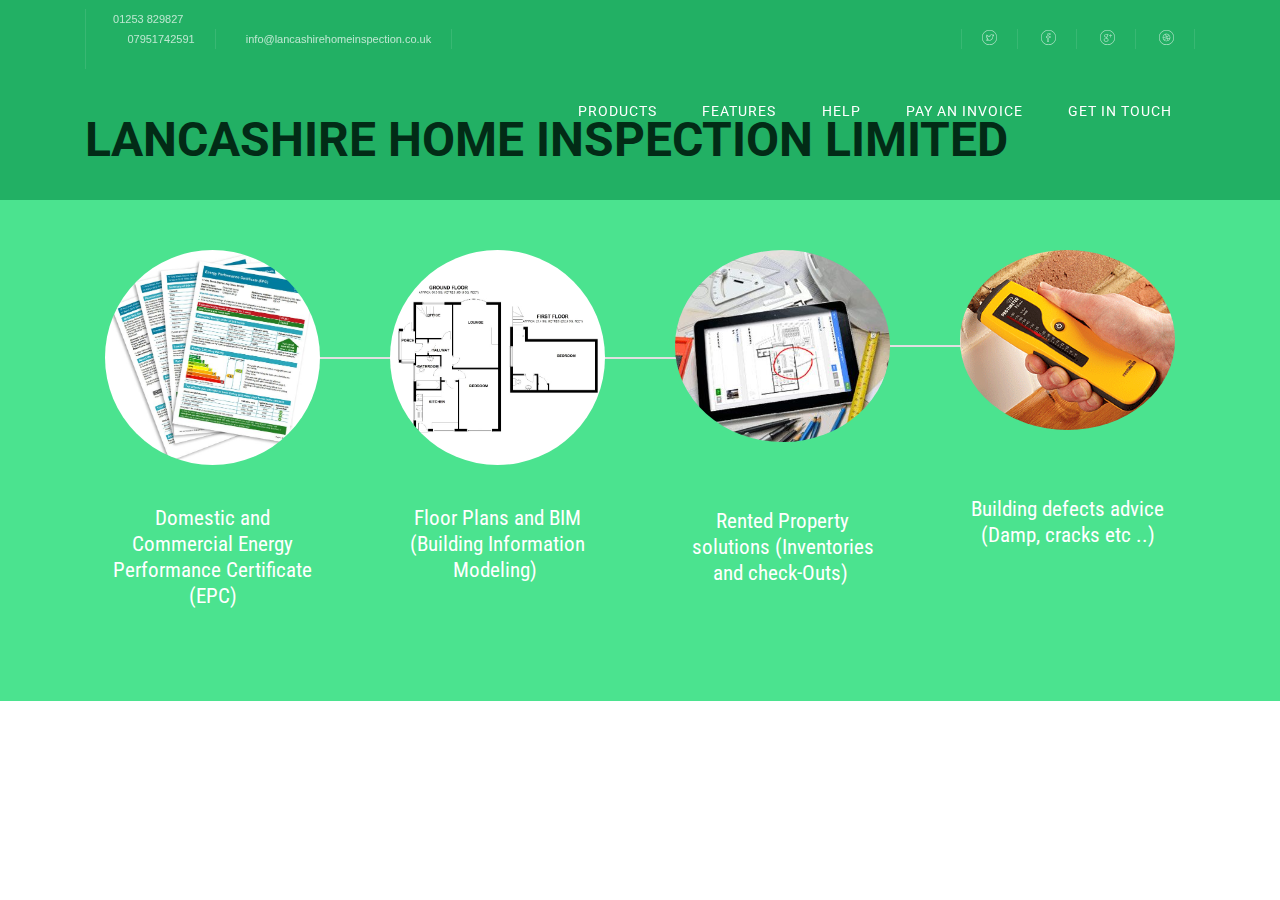
==== commit 0df561f8: "create github pages" ====
--- a/index.html
+++ b/index.html
@@ -43,17 +43,10 @@
 
             <div class="mbr-table mbr-table_bottom">
             <div class="container container-wide container-table">
-                <div class="mbr-table-cell logo">
-
-                    <div class="navbar-brand">
-                        <a href="https://mobirise.com" class="navbar-logo"><img src="assets/images/lhi-logo-402x75.jpg" alt="Mobirise"></a>
-                        
-                    </div>
-
-                </div>
+                
                 <div class="mbr-table-cell">
 
-                    <ul class="nav-dropdown collapse pull-xs-right nav navbar-nav nav-list" id="exCollapsingNavbar"><li class="nav-item"><a class="nav-link link" href="https://mobirise.com/">OVERVIEW</a></li><li class="nav-item"><a class="nav-link link" href="https://mobirise.com/">FEATURES</a></li><li class="nav-item"><a class="nav-link link" href="https://mobirise.com/">HELP</a></li><li class="nav-item"><a class="nav-link link" href="https://mobirise.com/">DOWNLOAD</a></li><li class="nav-item"><a class="nav-link link" href="https://mobirise.com/">Tutorials</a></li></ul>
+                    <ul class="nav-dropdown collapse pull-xs-right nav navbar-nav nav-list" id="exCollapsingNavbar"><li class="nav-item"><a class="nav-link link" href="https://mobirise.com/">Products</a></li><li class="nav-item"><a class="nav-link link" href="https://mobirise.com/">FEATURES</a></li><li class="nav-item"><a class="nav-link link" href="https://mobirise.com/">HELP</a></li><li class="nav-item"><a class="nav-link link" href="https://mobirise.com/">pay an invoice</a></li><li class="nav-item"><a class="nav-link link" href="https://mobirise.com/">Get in touch</a></li></ul>
 
                     <button class="navbar-toggler pull-xs-right" type="button" data-toggle="collapse" data-target="#exCollapsingNavbar">
                         <em></em>
@@ -68,9 +61,9 @@
 
 </section>
 
-<section class="mbr-section--bg-adapted mbr-section--relative header header1 mbr-parallax-background mbr-after-navbar" id="header1-1" data-rv-view="2" style="background-image: url(assets/images/mbr-1614x1080.jpg);">
-        <div class="mbr-overlay" style="opacity: 0.2; background-color: rgb(21, 21, 21);"></div>
-    <div id="contact-info" style="padding-top: 100px; padding-bottom: 50px;">
+<section class="mbr-section--bg-adapted mbr-section--relative header header1 mbr-after-navbar" id="header1-1" data-rv-view="2" style="background-color: rgb(34, 176, 100);">
+        
+    <div id="contact-info" style="padding-top: 100px; padding-bottom: 0px;">
         <div class="container">
             <div class="row vertical-wrap">
 
@@ -81,9 +74,9 @@
                       <div class="col-xs-12">
                          <div class="c-info">
                             <h1 class="styled">LANCASHIRE HOME INSPECTION LIMITED</h1>
-                            <p class="mbr-section-subtitle"></p>
+                            
 
-                            <div><a href="http://mobirise.com" class="btn btn-primary" role="button">learn more</a></div>
+                            
                          </div> 
                       </div>
 
@@ -95,8 +88,8 @@
     </div>
 </section>
 
-<section class="mbr-section--bg-adapted mbr-section--relative process1 mbr-parallax-background" id="process1-2" data-rv-view="5" style="background-image: url(assets/images/1.jpg);">
-        <div class="mbr-overlay" style="opacity: 0.7; background-color: rgb(21, 21, 21);"></div>
+<section class="mbr-section--bg-adapted mbr-section--relative process1" id="process1-2" data-rv-view="5" style="background-color: rgb(75, 227, 143);">
+        
     <div id="contact-info" style="padding-top: 50px; padding-bottom: 50px;">
         <div class="container">
             <div class="row">
@@ -176,7 +169,6 @@
   <script src="assets/bootstrap/js/bootstrap.min.js"></script>
   <script src="assets/smooth-scroll/SmoothScroll.js"></script>
   <script src="assets/dropdown/js/script.min.js"></script>
-  <script src="assets/jarallax/jarallax.js"></script>
   <script src="assets/theme/js/script.js"></script>
   
   
--- a/assets/mobirise/css/mbr-additional.css
+++ b/assets/mobirise/css/mbr-additional.css
@@ -1,6 +1,7 @@
 @import url(https://fonts.googleapis.com/css?family=Roboto:400,300,700);
 @import url(https://fonts.googleapis.com/css?family=Roboto+Slab:400,300,700);
 @import url(https://fonts.googleapis.com/css?family=Roboto+Condensed:400,300,700);
+
 
 
 
@@ -546,13 +547,14 @@
 #menu2-0 .link,
 #menu2-0 .dropdown-item {
   color: #ffffff;
+  font-family: 'Roboto', sans-serif;
 }
 #menu2-0 .link {
-  font-size: 1.15rem;
+  font-size: 0.85rem;
 }
 #menu2-0 .dropdown-item,
 #menu2-0 .nav-dropdown-sm .link {
-  font-size: 1.245rem;
+  font-size: 0.921rem;
 }
 #menu2-0 .link:hover,
 #menu2-0 .dropdown-item:hover,
@@ -612,6 +614,7 @@
 #header1-1 H1 {
   font-size: 48px;
   text-align: left;
+  color: #022b16;
 }
 #process1-2 P {
   color: #ffffff;
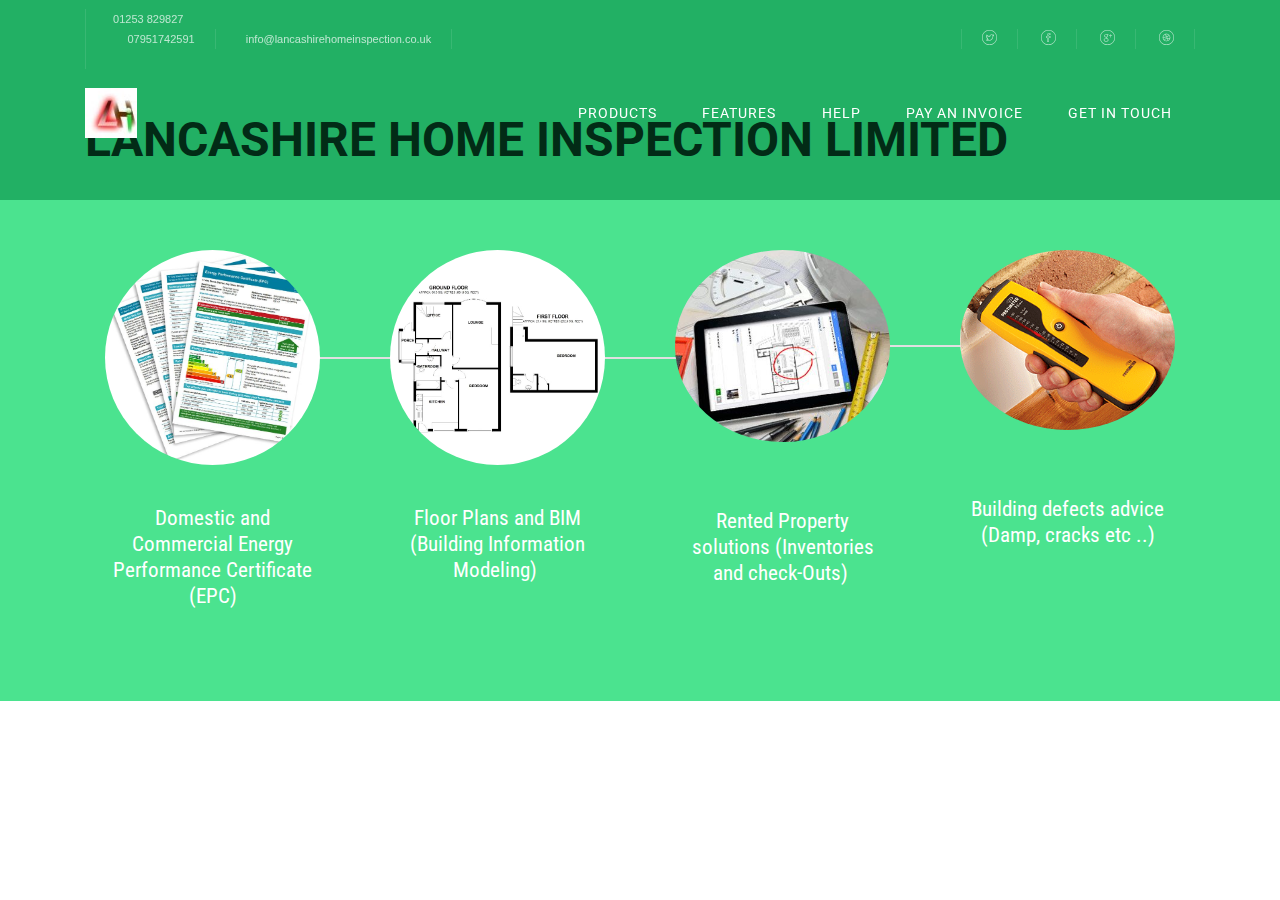
==== commit c35173f3: "create github pages" ====
--- a/index.html
+++ b/index.html
@@ -6,7 +6,7 @@
   <meta http-equiv="X-UA-Compatible" content="IE=edge">
   <meta name="generator" content="Mobirise v4.3.4, mobirise.com">
   <meta name="viewport" content="width=device-width, initial-scale=1">
-  <link rel="shortcut icon" href="assets/images/lhi-logo-402x75.jpg" type="image/x-icon">
+  <link rel="shortcut icon" href="assets/images/logo-64x61.jpg" type="image/x-icon">
   <meta name="description" content="">
   <title>Home</title>
   <link rel="stylesheet" href="assets/et-line-font-plugin/style.css">
@@ -43,7 +43,14 @@
 
             <div class="mbr-table mbr-table_bottom">
             <div class="container container-wide container-table">
-                
+                <div class="mbr-table-cell logo">
+
+                    <div class="navbar-brand">
+                        <a href="https://mobirise.com" class="navbar-logo"><img src="assets/images/logo-64x61.jpg" alt="Mobirise"></a>
+                        
+                    </div>
+
+                </div>
                 <div class="mbr-table-cell">
 
                     <ul class="nav-dropdown collapse pull-xs-right nav navbar-nav nav-list" id="exCollapsingNavbar"><li class="nav-item"><a class="nav-link link" href="https://mobirise.com/">Products</a></li><li class="nav-item"><a class="nav-link link" href="https://mobirise.com/">FEATURES</a></li><li class="nav-item"><a class="nav-link link" href="https://mobirise.com/">HELP</a></li><li class="nav-item"><a class="nav-link link" href="https://mobirise.com/">pay an invoice</a></li><li class="nav-item"><a class="nav-link link" href="https://mobirise.com/">Get in touch</a></li></ul>
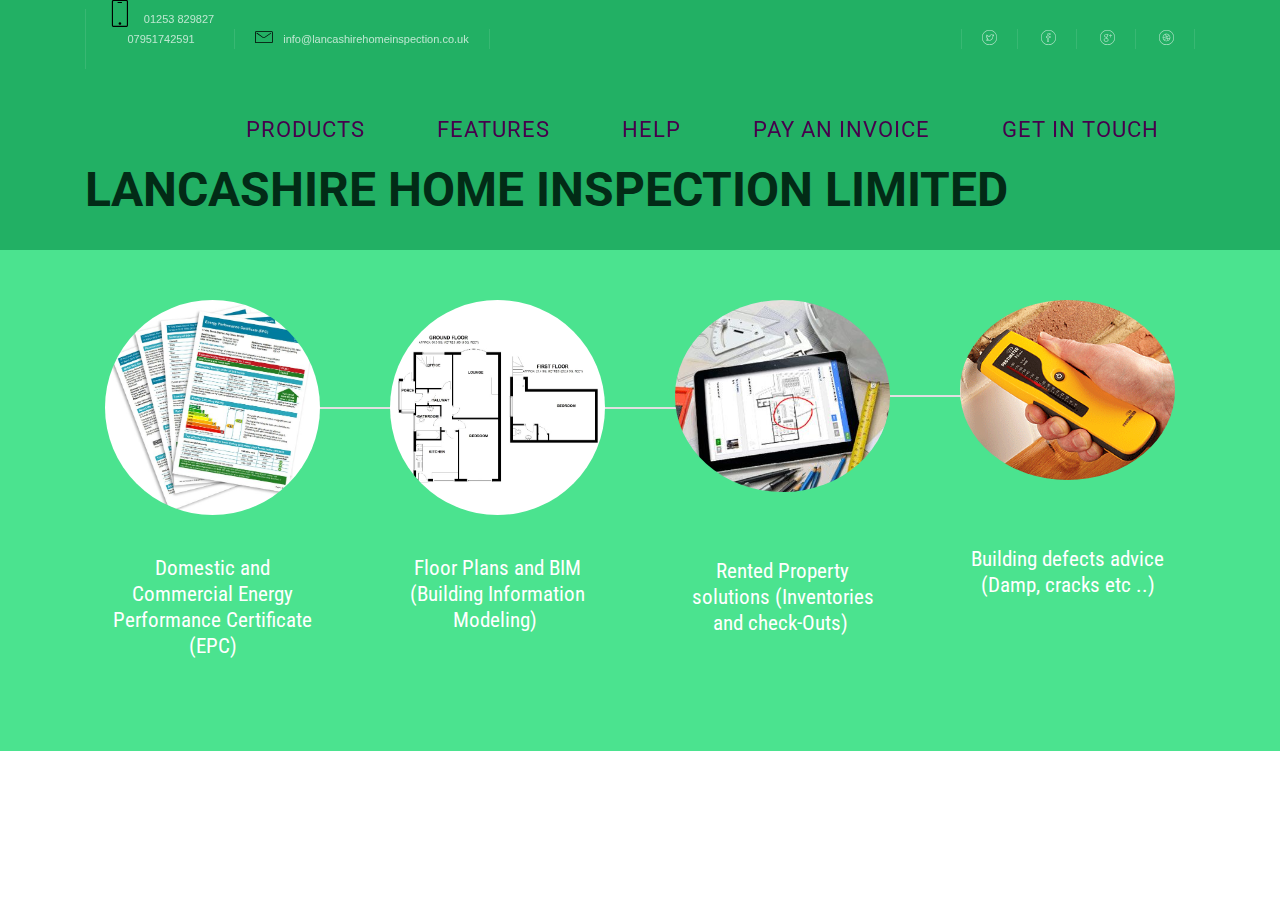
==== commit 67f6ef86: "create github pages" ====
--- a/index.html
+++ b/index.html
@@ -10,6 +10,7 @@
   <meta name="description" content="">
   <title>Home</title>
   <link rel="stylesheet" href="assets/et-line-font-plugin/style.css">
+  <link rel="stylesheet" href="assets/web/assets/mobirise-icons/mobirise-icons.css">
   <link rel="stylesheet" href="assets/tether/tether.min.css">
   <link rel="stylesheet" href="assets/bootstrap/css/bootstrap.min.css">
   <link rel="stylesheet" href="assets/socicon/css/socicon.min.css">
@@ -30,7 +31,7 @@
             <div class="container container-wide container-table">
                 <div class="mbr-table-cell">
 
-                    <div class="top-menu-link"><a href="tel:+123 (456) 7890 123" class=""><span class="fa fa-phone mbr-iconfont mbr-iconfont-btn"></span>01253 829827<br>&nbsp; &nbsp; &nbsp; &nbsp;07951742591<br><br></a><a href="mailto:sample@sample.com" class=""><span class="fa fa-envelope-o mbr-iconfont mbr-iconfont-btn"></span> info@lancashirehomeinspection.co.uk</a></div>
+                    <div class="top-menu-link"><a href="tel:+123 (456) 7890 123" class="text-black"><span class="mbri-mobile mbr-iconfont mbr-iconfont-btn" style="font-size: 27px; color: rgb(0, 0, 0);"></span>01253 829827<br>&nbsp; &nbsp; &nbsp; &nbsp;07951742591<br><br></a><a href="mailto:sample@sample.com" class=""><span class="mbri-letter mbr-iconfont mbr-iconfont-btn" style="color: rgb(0, 0, 0);"></span> info@lancashirehomeinspection.co.uk</a></div>
 
                 </div>
                 <div class="mbr-table-cell">
@@ -43,17 +44,10 @@
 
             <div class="mbr-table mbr-table_bottom">
             <div class="container container-wide container-table">
-                <div class="mbr-table-cell logo">
-
-                    <div class="navbar-brand">
-                        <a href="https://mobirise.com" class="navbar-logo"><img src="assets/images/logo-64x61.jpg" alt="Mobirise"></a>
-                        
-                    </div>
-
-                </div>
+                
                 <div class="mbr-table-cell">
 
-                    <ul class="nav-dropdown collapse pull-xs-right nav navbar-nav nav-list" id="exCollapsingNavbar"><li class="nav-item"><a class="nav-link link" href="https://mobirise.com/">Products</a></li><li class="nav-item"><a class="nav-link link" href="https://mobirise.com/">FEATURES</a></li><li class="nav-item"><a class="nav-link link" href="https://mobirise.com/">HELP</a></li><li class="nav-item"><a class="nav-link link" href="https://mobirise.com/">pay an invoice</a></li><li class="nav-item"><a class="nav-link link" href="https://mobirise.com/">Get in touch</a></li></ul>
+                    <ul class="nav-dropdown collapse pull-xs-right nav navbar-nav nav-list" id="exCollapsingNavbar"><li class="nav-item"><a class="nav-link link" href="https://mobirise.com/">Products</a></li><li class="nav-item"><a class="nav-link link" href="https://mobirise.com/">FEATURES</a></li><li class="nav-item"><a class="nav-link link" href="https://mobirise.com/">HELP</a></li><li class="nav-item"><a class="nav-link link" href="https://mobirise.com/" target="_blank">pay an invoice</a></li><li class="nav-item"><a class="nav-link link" href="https://mobirise.com/">Get in touch</a></li></ul>
 
                     <button class="navbar-toggler pull-xs-right" type="button" data-toggle="collapse" data-target="#exCollapsingNavbar">
                         <em></em>
@@ -70,7 +64,7 @@
 
 <section class="mbr-section--bg-adapted mbr-section--relative header header1 mbr-after-navbar" id="header1-1" data-rv-view="2" style="background-color: rgb(34, 176, 100);">
         
-    <div id="contact-info" style="padding-top: 100px; padding-bottom: 0px;">
+    <div id="contact-info" style="padding-top: 150px; padding-bottom: 0px;">
         <div class="container">
             <div class="row vertical-wrap">
 
--- a/assets/web/assets/mobirise-icons/mobirise-icons.css
+++ b/assets/web/assets/mobirise-icons/mobirise-icons.css
@@ -0,0 +1,476 @@
+@font-face {
+  font-family: 'MobiriseIcons';
+  src:  url('mobirise-icons.eot?spat4u');
+  src:  url('mobirise-icons.eot?spat4u#iefix') format('embedded-opentype'),
+    url('mobirise-icons.ttf?spat4u') format('truetype'),
+    url('mobirise-icons.woff?spat4u') format('woff'),
+    url('mobirise-icons.svg?spat4u#MobiriseIcons') format('svg');
+  font-weight: normal;
+  font-style: normal;
+}
+
+[class^="mbri-"], [class*=" mbri-"] {
+  /* use !important to prevent issues with browser extensions that change fonts */
+  font-family: MobiriseIcons !important;
+  speak: none;
+  font-style: normal;
+  font-weight: normal;
+  font-variant: normal;
+  text-transform: none;
+  line-height: 1;
+
+  /* Better Font Rendering =========== */
+  -webkit-font-smoothing: antialiased;
+  -moz-osx-font-smoothing: grayscale;
+}
+
+.mbri-add-submenu:before {
+  content: "\e900";
+}
+.mbri-alert:before {
+  content: "\e901";
+}
+.mbri-align-center:before {
+  content: "\e902";
+}
+.mbri-align-justify:before {
+  content: "\e903";
+}
+.mbri-align-left:before {
+  content: "\e904";
+}
+.mbri-align-right:before {
+  content: "\e905";
+}
+.mbri-android:before {
+  content: "\e906";
+}
+.mbri-apple:before {
+  content: "\e907";
+}
+.mbri-arrow-down:before {
+  content: "\e908";
+}
+.mbri-arrow-next:before {
+  content: "\e909";
+}
+.mbri-arrow-prev:before {
+  content: "\e90a";
+}
+.mbri-arrow-up:before {
+  content: "\e90b";
+}
+.mbri-bold:before {
+  content: "\e90c";
+}
+.mbri-bookmark:before {
+  content: "\e90d";
+}
+.mbri-bootstrap:before {
+  content: "\e90e";
+}
+.mbri-briefcase:before {
+  content: "\e90f";
+}
+.mbri-browse:before {
+  content: "\e910";
+}
+.mbri-bulleted-list:before {
+  content: "\e911";
+}
+.mbri-calendar:before {
+  content: "\e912";
+}
+.mbri-camera:before {
+  content: "\e913";
+}
+.mbri-cart-add:before {
+  content: "\e914";
+}
+.mbri-cart-full:before {
+  content: "\e915";
+}
+.mbri-cash:before {
+  content: "\e916";
+}
+.mbri-change-style:before {
+  content: "\e917";
+}
+.mbri-chat:before {
+  content: "\e918";
+}
+.mbri-clock:before {
+  content: "\e919";
+}
+.mbri-close:before {
+  content: "\e91a";
+}
+.mbri-cloud:before {
+  content: "\e91b";
+}
+.mbri-code:before {
+  content: "\e91c";
+}
+.mbri-contact-form:before {
+  content: "\e91d";
+}
+.mbri-credit-card:before {
+  content: "\e91e";
+}
+.mbri-cursor-click:before {
+  content: "\e91f";
+}
+.mbri-cust-feedback:before {
+  content: "\e920";
+}
+.mbri-database:before {
+  content: "\e921";
+}
+.mbri-delivery:before {
+  content: "\e922";
+}
+.mbri-desktop:before {
+  content: "\e923";
+}
+.mbri-devices:before {
+  content: "\e924";
+}
+.mbri-down:before {
+  content: "\e925";
+}
+.mbri-download:before {
+  content: "\e989";
+}
+.mbri-drag-n-drop:before {
+  content: "\e927";
+}
+.mbri-drag-n-drop2:before {
+  content: "\e928";
+}
+.mbri-edit:before {
+  content: "\e929";
+}
+.mbri-edit2:before {
+  content: "\e92a";
+}
+.mbri-error:before {
+  content: "\e92b";
+}
+.mbri-extension:before {
+  content: "\e92c";
+}
+.mbri-features:before {
+  content: "\e92d";
+}
+.mbri-file:before {
+  content: "\e92e";
+}
+.mbri-flag:before {
+  content: "\e92f";
+}
+.mbri-folder:before {
+  content: "\e930";
+}
+.mbri-gift:before {
+  content: "\e931";
+}
+.mbri-github:before {
+  content: "\e932";
+}
+.mbri-globe:before {
+  content: "\e933";
+}
+.mbri-globe-2:before {
+  content: "\e934";
+}
+.mbri-growing-chart:before {
+  content: "\e935";
+}
+.mbri-hearth:before {
+  content: "\e936";
+}
+.mbri-help:before {
+  content: "\e937";
+}
+.mbri-home:before {
+  content: "\e938";
+}
+.mbri-hot-cup:before {
+  content: "\e939";
+}
+.mbri-idea:before {
+  content: "\e93a";
+}
+.mbri-image-gallery:before {
+  content: "\e93b";
+}
+.mbri-image-slider:before {
+  content: "\e93c";
+}
+.mbri-info:before {
+  content: "\e93d";
+}
+.mbri-italic:before {
+  content: "\e93e";
+}
+.mbri-key:before {
+  content: "\e93f";
+}
+.mbri-laptop:before {
+  content: "\e940";
+}
+.mbri-layers:before {
+  content: "\e941";
+}
+.mbri-left-right:before {
+  content: "\e942";
+}
+.mbri-left:before {
+  content: "\e943";
+}
+.mbri-letter:before {
+  content: "\e944";
+}
+.mbri-like:before {
+  content: "\e945";
+}
+.mbri-link:before {
+  content: "\e946";
+}
+.mbri-lock:before {
+  content: "\e947";
+}
+.mbri-login:before {
+  content: "\e948";
+}
+.mbri-logout:before {
+  content: "\e949";
+}
+.mbri-magic-stick:before {
+  content: "\e94a";
+}
+.mbri-map-pin:before {
+  content: "\e94b";
+}
+.mbri-menu:before {
+  content: "\e94c";
+}
+.mbri-mobile:before {
+  content: "\e94d";
+}
+.mbri-mobile2:before {
+  content: "\e94e";
+}
+.mbri-mobirise:before {
+  content: "\e94f";
+}
+.mbri-more-horizontal:before {
+  content: "\e950";
+}
+.mbri-more-vertical:before {
+  content: "\e951";
+}
+.mbri-music:before {
+  content: "\e952";
+}
+.mbri-new-file:before {
+  content: "\e953";
+}
+.mbri-numbered-list:before {
+  content: "\e954";
+}
+.mbri-opened-folder:before {
+  content: "\e955";
+}
+.mbri-pages:before {
+  content: "\e956";
+}
+.mbri-paper-plane:before {
+  content: "\e957";
+}
+.mbri-paperclip:before {
+  content: "\e958";
+}
+.mbri-photo:before {
+  content: "\e959";
+}
+.mbri-photos:before {
+  content: "\e95a";
+}
+.mbri-pin:before {
+  content: "\e95b";
+}
+.mbri-play:before {
+  content: "\e95c";
+}
+.mbri-plus:before {
+  content: "\e95d";
+}
+.mbri-preview:before {
+  content: "\e95e";
+}
+.mbri-print:before {
+  content: "\e95f";
+}
+.mbri-protect:before {
+  content: "\e960";
+}
+.mbri-question:before {
+  content: "\e961";
+}
+.mbri-quote-left:before {
+  content: "\e962";
+}
+.mbri-quote-right:before {
+  content: "\e963";
+}
+.mbri-refresh:before {
+  content: "\e964";
+}
+.mbri-responsive:before {
+  content: "\e965";
+}
+.mbri-right:before {
+  content: "\e966";
+}
+.mbri-rocket:before {
+  content: "\e967";
+}
+.mbri-sad-face:before {
+  content: "\e968";
+}
+.mbri-sale:before {
+  content: "\e969";
+}
+.mbri-save:before {
+  content: "\e96a";
+}
+.mbri-search:before {
+  content: "\e96b";
+}
+.mbri-setting:before {
+  content: "\e96c";
+}
+.mbri-setting2:before {
+  content: "\e96d";
+}
+.mbri-setting3:before {
+  content: "\e96e";
+}
+.mbri-share:before {
+  content: "\e96f";
+}
+.mbri-shopping-bag:before {
+  content: "\e970";
+}
+.mbri-shopping-basket:before {
+  content: "\e971";
+}
+.mbri-shopping-cart:before {
+  content: "\e972";
+}
+.mbri-sites:before {
+  content: "\e973";
+}
+.mbri-smile-face:before {
+  content: "\e974";
+}
+.mbri-speed:before {
+  content: "\e975";
+}
+.mbri-star:before {
+  content: "\e976";
+}
+.mbri-success:before {
+  content: "\e977";
+}
+.mbri-sun:before {
+  content: "\e978";
+}
+.mbri-sun2:before {
+  content: "\e979";
+}
+.mbri-tablet:before {
+  content: "\e97a";
+}
+.mbri-tablet-vertical:before {
+  content: "\e97b";
+}
+.mbri-target:before {
+  content: "\e97c";
+}
+.mbri-timer:before {
+  content: "\e97d";
+}
+.mbri-to-ftp:before {
+  content: "\e97e";
+}
+.mbri-to-local-drive:before {
+  content: "\e97f";
+}
+.mbri-touch-swipe:before {
+  content: "\e980";
+}
+.mbri-touch:before {
+  content: "\e981";
+}
+.mbri-trash:before {
+  content: "\e982";
+}
+.mbri-underline:before {
+  content: "\e983";
+}
+.mbri-unlink:before {
+  content: "\e984";
+}
+.mbri-unlock:before {
+  content: "\e985";
+}
+.mbri-up-down:before {
+  content: "\e986";
+}
+.mbri-up:before {
+  content: "\e987";
+}
+.mbri-update:before {
+  content: "\e988";
+}
+.mbri-upload:before {
+ content: "\e926"; 
+}
+.mbri-user:before {
+  content: "\e98a";
+}
+.mbri-user2:before {
+  content: "\e98b";
+}
+.mbri-users:before {
+  content: "\e98c";
+}
+.mbri-video:before {
+  content: "\e98d";
+}
+.mbri-video-play:before {
+  content: "\e98e";
+}
+.mbri-watch:before {
+  content: "\e98f";
+}
+.mbri-website-theme:before {
+  content: "\e990";
+}
+.mbri-wifi:before {
+  content: "\e991";
+}
+.mbri-windows:before {
+  content: "\e992";
+}
+.mbri-zoom-out:before {
+  content: "\e993";
+}
+.mbri-redo:before {
+  content: "\e994";
+}
+.mbri-undo:before {
+  content: "\e995";
+}
--- a/assets/mobirise/css/mbr-additional.css
+++ b/assets/mobirise/css/mbr-additional.css
@@ -92,6 +92,18 @@
   font-family: 'Roboto Condensed', sans-serif;
 }
 /*ROUNDED BUTTONS*/
+.btn {
+  border-radius: 40px;
+}
+.btn:before {
+  border-radius: 40px;
+}
+.btn:after {
+  border-radius: 40px;
+}
+.mbr-subscribe .btn {
+  border-radius: 40px !important;
+}
 /*COLORS*/
 a,
 .alert,
@@ -100,11 +112,11 @@
 .c-info .timer,
 .contacts .mbr-iconfont,
 .mbr-gallery-filter li.active {
-  color: #08f77d;
+  color: #4be38f;
 }
 .item-layer,
 .close:hover {
-  background: rgba(8, 247, 125, 0.5);
+  background: rgba(75, 227, 143, 0.5);
 }
 .styled:before,
 .styled span:before,
@@ -114,16 +126,16 @@
 .mbr-gallery-filter li:before,
 .separator:before,
 .bgc {
-  background: #08f77d;
+  background: #4be38f;
 }
 input:focus,
 textarea:focus {
-  border-color: #08f77d !important;
+  border-color: #4be38f !important;
 }
 .mbr-slider .carousel-indicators li.active,
 .mbr-slider .carousel-indicators li:hover {
-  background-color: #08f77d !important;
-  border-color: #08f77d !important;
+  background-color: #4be38f !important;
+  border-color: #4be38f !important;
 }
 a:hover,
 .team-item.news h5 a:hover,
@@ -131,14 +143,14 @@
 .adr-link:hover,
 .mbr-gallery-filter li:hover,
 .news-min .text a:hover {
-  color: #19ff8e;
+  color: #5cf4a0;
 }
 .mbr-section-subtitle,
 .content1 .image .mbr-iconfont {
-  color: #46004c;
+  color: #022b16;
 }
 .bg-primary {
-  background-color: #08f77d !important;
+  background-color: #4be38f !important;
 }
 .bg-success {
   background-color: #22b064 !important;
@@ -163,14 +175,14 @@
 .btn-primary:active,
 .btn-primary.active {
   color: #ffffff;
-  background-color: #08f77d;
-  border-color: #08f77d;
+  background-color: #4be38f;
+  border-color: #4be38f;
 }
 .btn-primary.disabled,
 .btn-primary:disabled {
   color: #ffffff !important;
-  background-color: #06ad58 !important;
-  border-color: #06ad58 !important;
+  background-color: #1ec368 !important;
+  border-color: #1ec368 !important;
 }
 .btn-secondary {
   background-color: transparent;
@@ -183,8 +195,8 @@
 .btn-secondary:active,
 .btn-secondary.active {
   color: #ffffff;
-  background-color: #46004c;
-  border-color: #46004c;
+  background-color: #022b16;
+  border-color: #022b16;
 }
 .btn-secondary.disabled,
 .btn-secondary:disabled {
@@ -283,19 +295,19 @@
   border: #fff;
 }
 .btn-black:hover {
-  background: #08f77d;
-  border: #08f77d;
+  background: #4be38f;
+  border: #4be38f;
   color: #fff;
 }
 .btn-white:hover {
-  background: #08f77d;
-  border: #08f77d;
+  background: #4be38f;
+  border: #4be38f;
   color: #fff;
 }
 .btn-primary-outline {
   background: none;
-  border-color: #05944b;
-  color: #05944b;
+  border-color: #1bad5c;
+  color: #1bad5c;
 }
 .btn-primary-outline:hover,
 .btn-primary-outline:focus,
@@ -303,14 +315,14 @@
 .btn-primary-outline:active,
 .btn-primary-outline.active {
   color: #ffffff;
-  background-color: #08f77d;
-  border-color: #08f77d;
+  background-color: #4be38f;
+  border-color: #4be38f;
 }
 .btn-primary-outline.disabled,
 .btn-primary-outline:disabled {
   color: #ffffff !important;
-  background-color: #08f77d !important;
-  border-color: #08f77d !important;
+  background-color: #4be38f !important;
+  border-color: #4be38f !important;
 }
 .btn-secondary-outline {
   background: none;
@@ -323,14 +335,14 @@
 .btn-secondary-outline:active,
 .btn-secondary-outline.active {
   color: #ffffff;
-  background-color: #46004c;
-  border-color: #46004c;
+  background-color: #022b16;
+  border-color: #022b16;
 }
 .btn-secondary-outline.disabled,
 .btn-secondary-outline:disabled {
   color: #ffffff !important;
-  background-color: #46004c !important;
-  border-color: #46004c !important;
+  background-color: #022b16 !important;
+  border-color: #022b16 !important;
 }
 .btn-info-outline {
   background: none;
@@ -413,7 +425,7 @@
   border-color: #eb5a1a !important;
 }
 .text-primary {
-  color: #08f77d !important;
+  color: #4be38f !important;
 }
 .text-success {
   color: #22b064 !important;
@@ -440,36 +452,36 @@
   background-color: #eb5a1a;
 }
 .btn-social {
-  border-color: #08f77d;
+  border-color: #4be38f;
 }
 .btn-social:hover {
-  background: #08f77d;
+  background: #4be38f;
 }
 .mbr-company .list-group-item.active .list-group-text {
-  color: #08f77d;
+  color: #4be38f;
 }
 .mbr-footer p a,
 .mbr-footer ul a {
-  color: #08f77d;
+  color: #4be38f;
 }
 .mbr-footer-content li::before,
 .mbr-footer .mbr-contacts li::before {
-  background: #08f77d;
+  background: #4be38f;
 }
 .mbr-footer-content li a:hover,
 .mbr-footer .mbr-contacts li a:hover {
-  color: #08f77d;
+  color: #4be38f;
 }
 .lead a,
 .lead a:hover {
-  color: #08f77d;
+  color: #4be38f;
 }
 .lead blockquote {
-  border-color: #08f77d;
+  border-color: #4be38f;
 }
 .mbr-plan-header.bg-primary .mbr-plan-subtitle,
 .mbr-plan-header.bg-primary .mbr-plan-price-desc {
-  color: #cefde5;
+  color: #fcfefd;
 }
 .mbr-plan-header.bg-success .mbr-plan-subtitle,
 .mbr-plan-header.bg-success .mbr-plan-price-desc {
@@ -489,47 +501,47 @@
 }
 .mbr-small-footer a,
 .mbr-gallery-filter li:hover {
-  color: #08f77d;
+  color: #4be38f;
 }
 /*image*/
 .mbr-figure .mbr-figure-caption-over {
-  background: -moz-linear-gradient(left, rgba(8, 247, 125, 0.2), rgba(68, 255, 160, 0.7)) !important;
-  background: -ms-linear-gradient(left, rgba(8, 247, 125, 0.2), rgba(68, 255, 160, 0.7)) !important;
-  background: -o-linear-gradient(left, rgba(8, 247, 125, 0.2), rgba(68, 255, 160, 0.7)) !important;
-  background: -webkit-linear-gradient(left, rgba(8, 247, 125, 0.2), rgba(68, 255, 160, 0.7)) !important;
-  background: linear-gradient(left, rgba(8, 247, 125, 0.2), rgba(68, 255, 160, 0.7)) !important;
+  background: -moz-linear-gradient(left, rgba(75, 227, 143, 0.2), rgba(115, 255, 178, 0.7)) !important;
+  background: -ms-linear-gradient(left, rgba(75, 227, 143, 0.2), rgba(115, 255, 178, 0.7)) !important;
+  background: -o-linear-gradient(left, rgba(75, 227, 143, 0.2), rgba(115, 255, 178, 0.7)) !important;
+  background: -webkit-linear-gradient(left, rgba(75, 227, 143, 0.2), rgba(115, 255, 178, 0.7)) !important;
+  background: linear-gradient(left, rgba(75, 227, 143, 0.2), rgba(115, 255, 178, 0.7)) !important;
 }
 /*progress bar*/
 .progress-primary[value]::-webkit-progress-value {
-  background-color: #08f77d;
+  background-color: #4be38f;
 }
 .progress-primary[value]::-moz-progress-bar {
-  background-color: #08f77d;
+  background-color: #4be38f;
 }
 .progress-primary[value]::-ms-fill {
-  background-color: #08f77d;
+  background-color: #4be38f;
 }
 @media screen and (min-width: 0\0) {
   .progress-primary .progress-bar {
-    background-color: #08f77d;
+    background-color: #4be38f;
   }
 }
 /*process*/
 .process1 .image .bgr {
-  background: -webkit-linear-gradient(left, rgba(8, 247, 125, 0.2), rgba(68, 255, 160, 0.7));
-  background: -o-linear-gradient(right, rgba(8, 247, 125, 0.2), rgba(68, 255, 160, 0.7));
-  background: -moz-linear-gradient(right, rgba(8, 247, 125, 0.2), rgba(68, 255, 160, 0.7));
-  background: linear-gradient(to right, rgba(8, 247, 125, 0.2), rgba(68, 255, 160, 0.7));
+  background: -webkit-linear-gradient(left, rgba(75, 227, 143, 0.2), rgba(115, 255, 178, 0.7));
+  background: -o-linear-gradient(right, rgba(75, 227, 143, 0.2), rgba(115, 255, 178, 0.7));
+  background: -moz-linear-gradient(right, rgba(75, 227, 143, 0.2), rgba(115, 255, 178, 0.7));
+  background: linear-gradient(to right, rgba(75, 227, 143, 0.2), rgba(115, 255, 178, 0.7));
 }
 /*accordion*/
 .panel.active .panel-heading a,
 .panel:hover .panel-heading a {
-  border-color: #08f77d;
+  border-color: #4be38f;
 }
 .panel-heading a:hover span:before,
 .panel-heading a:hover span:after,
 .panel.active .panel-heading a span:after {
-  background: #08f77d;
+  background: #4be38f;
 }
 #menu2-0 .hide-buttons .nav-btn {
   display: none !important;
@@ -538,23 +550,23 @@
   color: #ffffff;
 }
 #menu2-0 .navbar-toggler {
-  color: #ffffff;
+  color: #46004c;
 }
 #menu2-0 .close-icon::before,
 #menu2-0 .close-icon::after {
-  background-color: #ffffff;
+  background-color: #46004c;
 }
 #menu2-0 .link,
 #menu2-0 .dropdown-item {
-  color: #ffffff;
+  color: #46004c;
   font-family: 'Roboto', sans-serif;
 }
 #menu2-0 .link {
-  font-size: 0.85rem;
+  font-size: 1.35rem;
 }
 #menu2-0 .dropdown-item,
 #menu2-0 .nav-dropdown-sm .link {
-  font-size: 0.921rem;
+  font-size: 1.462rem;
 }
 #menu2-0 .link:hover,
 #menu2-0 .dropdown-item:hover,
@@ -564,22 +576,22 @@
 }
 #menu2-0 .link[aria-expanded="true"],
 #menu2-0 .dropdown-menu {
-  background: #080808;
+  background: #aa28bc;
 }
 #menu2-0 .nav-dropdown-sm .link:focus,
 #menu2-0 .nav-dropdown-sm .link:hover,
 #menu2-0 .nav-dropdown-sm .dropdown-item:focus,
 #menu2-0 .nav-dropdown-sm .dropdown-item:hover {
-  background: #1a1a1a!important;
+  background: #c034d3!important;
 }
 #menu2-0 .navbar,
 #menu2-0 .nav-dropdown-sm,
 #menu2-0 .nav-dropdown-sm .link[aria-expanded="true"],
 #menu2-0 .nav-dropdown-sm .dropdown-menu {
-  background: #222;
+  background: #c441d6;
 }
 #menu2-0 .bg-color.transparent .link {
-  color: #ffffff;
+  color: #46004c;
   transition: none;
 }
 #menu2-0 .navbar-toggler i,
@@ -588,7 +600,7 @@
 #menu2-0 .navbar-toggler em:before,
 #menu2-0 .navbar-toggler i:after,
 #menu2-0 .navbar-toggler em:after {
-  background: #ffffff;
+  background: #46004c;
 }
 #menu2-0 .navbar-toggler[aria-expanded="true"] i,
 #menu2-0 .navbar-toggler[aria-expanded="true"] em {
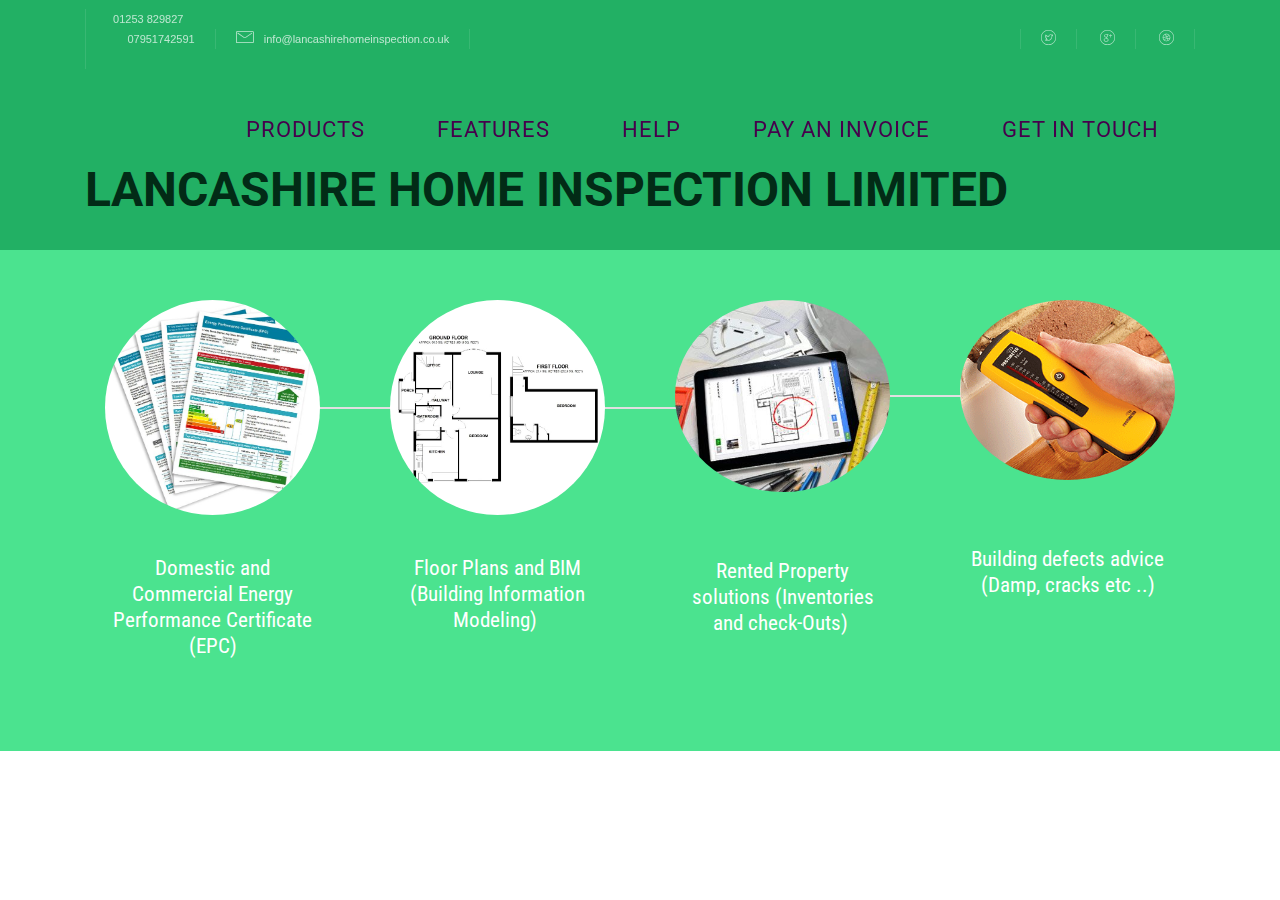
==== commit bce50b0f: "create github pages" ====
--- a/index.html
+++ b/index.html
@@ -22,7 +22,7 @@
   
 </head>
 <body>
-<section class="menu2" id="menu2-0" data-rv-view="0">
+<section class="menu2" id="menu2-0" data-rv-view="115">
 
     <nav class="navbar navbar-dropdown transparent navbar-fixed-top bg-color">
         
@@ -31,12 +31,12 @@
             <div class="container container-wide container-table">
                 <div class="mbr-table-cell">
 
-                    <div class="top-menu-link"><a href="tel:+123 (456) 7890 123" class="text-black"><span class="mbri-mobile mbr-iconfont mbr-iconfont-btn" style="font-size: 27px; color: rgb(0, 0, 0);"></span>01253 829827<br>&nbsp; &nbsp; &nbsp; &nbsp;07951742591<br><br></a><a href="mailto:sample@sample.com" class=""><span class="mbri-letter mbr-iconfont mbr-iconfont-btn" style="color: rgb(0, 0, 0);"></span> info@lancashirehomeinspection.co.uk</a></div>
+                    <div class="top-menu-link"><a href="tel:+123 (456) 7890 123" class="text-black"><span class="fa fa-phone mbr-iconfont mbr-iconfont-btn"></span>01253 829827<br>&nbsp; &nbsp; &nbsp; &nbsp;07951742591<br><br></a><a href="mailto:sample@sample.com" class="text-black"><span class="mbri-letter mbr-iconfont mbr-iconfont-btn"></span> info@lancashirehomeinspection.co.uk</a></div>
 
                 </div>
                 <div class="mbr-table-cell">
 
-                    <div class="top-menu-folow pull-xs-right"><a title="Twitter" target="_blank" href="https://twitter.com/mobirise"><i class="icon-twitter"></i></a> <a title="Facebook" target="_blank" href="https://www.facebook.com/pages/Mobirise/1616226671953247"><i class="icon-facebook"></i></a> <a title="Google+" target="_blank" href="https://plus.google.com/u/0/+Mobirise/posts"><i class="icon-googleplus"></i></a> <a title="Youtube" target="_blank" href="http://www.youtube.com/channel/UCt_tncVAetpK5JeM8L-8jyw"><i class="icon-dribbble"></i></a> </div>
+                    <div class="top-menu-folow pull-xs-right"><a title="Twitter" target="_blank" href="https://twitter.com/mobirise" class=""><i class="icon-twitter"></i></a>  <a title="Google+" target="_blank" href="https://plus.google.com/u/0/+Mobirise/posts"><i class="icon-googleplus"></i></a> <a title="Youtube" target="_blank" href="http://www.youtube.com/channel/UCt_tncVAetpK5JeM8L-8jyw" class=""><i class="icon-dribbble"></i></a> </div>
 
                 </div>
             </div>
@@ -62,7 +62,7 @@
 
 </section>
 
-<section class="mbr-section--bg-adapted mbr-section--relative header header1 mbr-after-navbar" id="header1-1" data-rv-view="2" style="background-color: rgb(34, 176, 100);">
+<section class="mbr-section--bg-adapted mbr-section--relative header header1 mbr-after-navbar" id="header1-1" data-rv-view="117" style="background-color: rgb(34, 176, 100);">
         
     <div id="contact-info" style="padding-top: 150px; padding-bottom: 0px;">
         <div class="container">
@@ -89,7 +89,7 @@
     </div>
 </section>
 
-<section class="mbr-section--bg-adapted mbr-section--relative process1" id="process1-2" data-rv-view="5" style="background-color: rgb(75, 227, 143);">
+<section class="mbr-section--bg-adapted mbr-section--relative process1" id="process1-2" data-rv-view="120" style="background-color: rgb(75, 227, 143);">
         
     <div id="contact-info" style="padding-top: 50px; padding-bottom: 50px;">
         <div class="container">
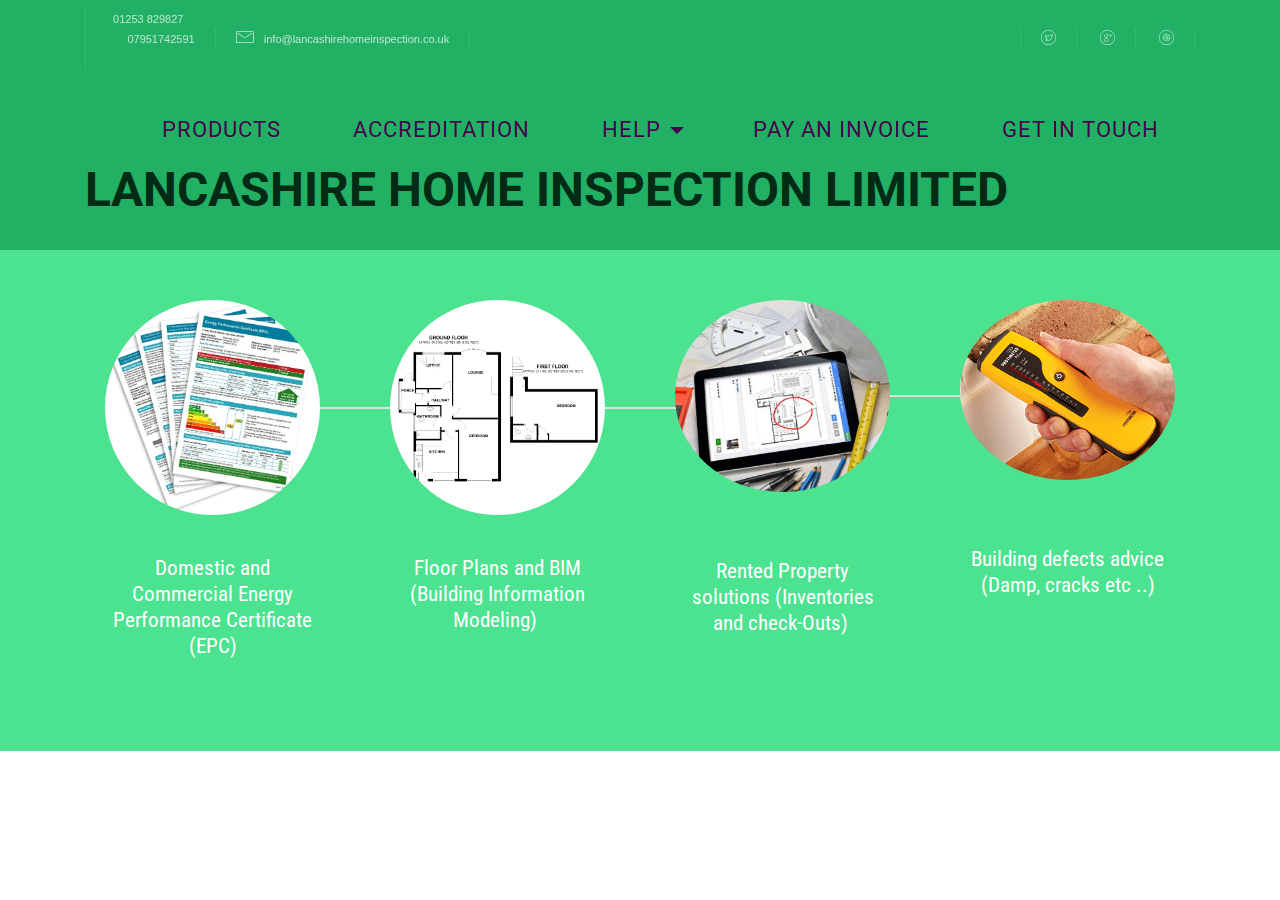
==== commit 8a7f57cc: "create github pages" ====
--- a/index.html
+++ b/index.html
@@ -47,7 +47,7 @@
                 
                 <div class="mbr-table-cell">
 
-                    <ul class="nav-dropdown collapse pull-xs-right nav navbar-nav nav-list" id="exCollapsingNavbar"><li class="nav-item"><a class="nav-link link" href="https://mobirise.com/">Products</a></li><li class="nav-item"><a class="nav-link link" href="https://mobirise.com/">FEATURES</a></li><li class="nav-item"><a class="nav-link link" href="https://mobirise.com/">HELP</a></li><li class="nav-item"><a class="nav-link link" href="https://mobirise.com/" target="_blank">pay an invoice</a></li><li class="nav-item"><a class="nav-link link" href="https://mobirise.com/">Get in touch</a></li></ul>
+                    <ul class="nav-dropdown collapse pull-xs-right nav navbar-nav nav-list" id="exCollapsingNavbar"><li class="nav-item"><a class="nav-link link" href="https://mobirise.com/">Products</a></li><li class="nav-item"><a class="nav-link link" href="https://mobirise.com/">aCCREDITATION</a></li><li class="nav-item dropdown"><a class="nav-link link dropdown-toggle" href="https://mobirise.com/" data-toggle="dropdown-submenu" aria-expanded="false">HELP</a><div class="dropdown-menu"><a class="dropdown-item" href="#">New Item</a></div></li><li class="nav-item"><a class="nav-link link" href="https://mobirise.com/" target="_blank">pay an invoice</a></li><li class="nav-item"><a class="nav-link link" href="https://mobirise.com/">Get in touch</a></li></ul>
 
                     <button class="navbar-toggler pull-xs-right" type="button" data-toggle="collapse" data-target="#exCollapsingNavbar">
                         <em></em>
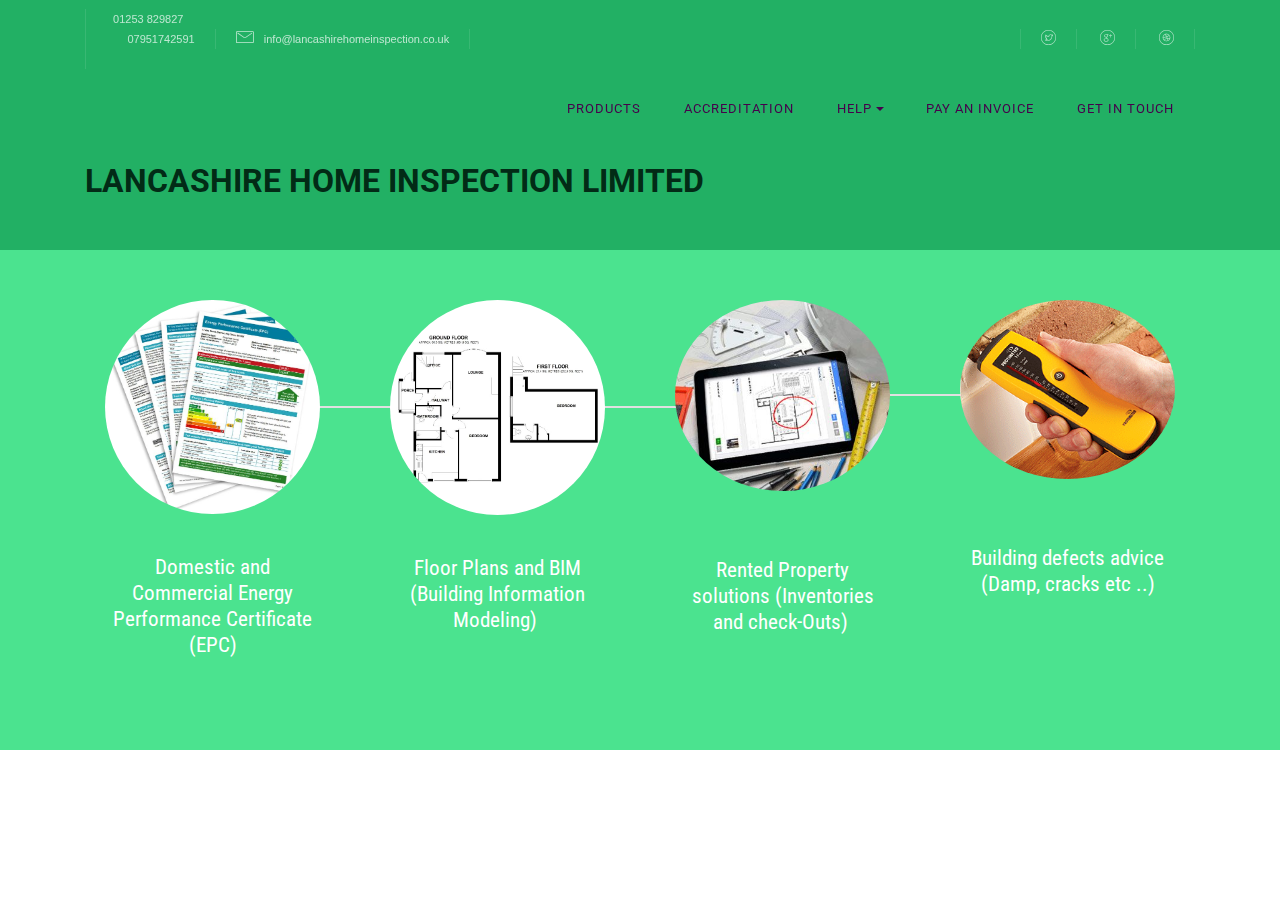
==== commit ae9d8faa: "create github pages" ====
--- a/index.html
+++ b/index.html
@@ -22,7 +22,7 @@
   
 </head>
 <body>
-<section class="menu2" id="menu2-0" data-rv-view="115">
+<section class="menu2" id="menu2-0" data-rv-view="182">
 
     <nav class="navbar navbar-dropdown transparent navbar-fixed-top bg-color">
         
@@ -31,7 +31,7 @@
             <div class="container container-wide container-table">
                 <div class="mbr-table-cell">
 
-                    <div class="top-menu-link"><a href="tel:+123 (456) 7890 123" class="text-black"><span class="fa fa-phone mbr-iconfont mbr-iconfont-btn"></span>01253 829827<br>&nbsp; &nbsp; &nbsp; &nbsp;07951742591<br><br></a><a href="mailto:sample@sample.com" class="text-black"><span class="mbri-letter mbr-iconfont mbr-iconfont-btn"></span> info@lancashirehomeinspection.co.uk</a></div>
+                    <div class="top-menu-link"><a href="tel:01253829827" class="text-black"><span class="fa fa-phone mbr-iconfont mbr-iconfont-btn"></span>01253 829827<br>&nbsp; &nbsp; &nbsp; &nbsp;07951742591<br><br></a><a href="mailto:epcinstruction@gmail.com" class="text-black"><span class="mbri-letter mbr-iconfont mbr-iconfont-btn"></span> info@lancashirehomeinspection.co.uk</a></div>
 
                 </div>
                 <div class="mbr-table-cell">
@@ -47,7 +47,7 @@
                 
                 <div class="mbr-table-cell">
 
-                    <ul class="nav-dropdown collapse pull-xs-right nav navbar-nav nav-list" id="exCollapsingNavbar"><li class="nav-item"><a class="nav-link link" href="https://mobirise.com/">Products</a></li><li class="nav-item"><a class="nav-link link" href="https://mobirise.com/">aCCREDITATION</a></li><li class="nav-item dropdown"><a class="nav-link link dropdown-toggle" href="https://mobirise.com/" data-toggle="dropdown-submenu" aria-expanded="false">HELP</a><div class="dropdown-menu"><a class="dropdown-item" href="#">New Item</a></div></li><li class="nav-item"><a class="nav-link link" href="https://mobirise.com/" target="_blank">pay an invoice</a></li><li class="nav-item"><a class="nav-link link" href="https://mobirise.com/">Get in touch</a></li></ul>
+                    <ul class="nav-dropdown collapse pull-xs-right nav navbar-nav nav-list" id="exCollapsingNavbar"><li class="nav-item"><a class="nav-link link" href="http://www.lancashirehomeinspection.co.uk/page1">Products</a></li><li class="nav-item"><a class="nav-link link" href="https://mobirise.com/">aCCREDITATION</a></li><li class="nav-item dropdown"><a class="nav-link link dropdown-toggle" href="https://mobirise.com/" data-toggle="dropdown-submenu" aria-expanded="false">HELP</a><div class="dropdown-menu"><a class="dropdown-item" href="#">New Item</a></div></li><li class="nav-item"><a class="nav-link link" href="https://mobirise.com/" target="_blank">pay an invoice</a></li><li class="nav-item"><a class="nav-link link" href="https://mobirise.com/">Get in touch</a></li></ul>
 
                     <button class="navbar-toggler pull-xs-right" type="button" data-toggle="collapse" data-target="#exCollapsingNavbar">
                         <em></em>
@@ -62,7 +62,7 @@
 
 </section>
 
-<section class="mbr-section--bg-adapted mbr-section--relative header header1 mbr-after-navbar" id="header1-1" data-rv-view="117" style="background-color: rgb(34, 176, 100);">
+<section class="mbr-section--bg-adapted mbr-section--relative header header1 mbr-after-navbar" id="header1-1" data-rv-view="184" style="background-color: rgb(34, 176, 100);">
         
     <div id="contact-info" style="padding-top: 150px; padding-bottom: 0px;">
         <div class="container">
@@ -74,8 +74,8 @@
                         
                       <div class="col-xs-12">
                          <div class="c-info">
-                            <h1 class="styled">LANCASHIRE HOME INSPECTION LIMITED</h1>
-                            
+                            <h1 class="styled">LANCASHIRE HOME INSPECTION LIMITED &nbsp;</h1>
+                            <p class="mbr-section-subtitle"></p>
 
                             
                          </div> 
@@ -89,7 +89,7 @@
     </div>
 </section>
 
-<section class="mbr-section--bg-adapted mbr-section--relative process1" id="process1-2" data-rv-view="120" style="background-color: rgb(75, 227, 143);">
+<section class="mbr-section--bg-adapted mbr-section--relative process1" id="process1-2" data-rv-view="187" style="background-color: rgb(75, 227, 143);">
         
     <div id="contact-info" style="padding-top: 50px; padding-bottom: 50px;">
         <div class="container">
--- a/assets/mobirise/css/mbr-additional.css
+++ b/assets/mobirise/css/mbr-additional.css
@@ -562,11 +562,11 @@
   font-family: 'Roboto', sans-serif;
 }
 #menu2-0 .link {
-  font-size: 1.35rem;
+  font-size: 0.8rem;
 }
 #menu2-0 .dropdown-item,
 #menu2-0 .nav-dropdown-sm .link {
-  font-size: 1.462rem;
+  font-size: 0.866rem;
 }
 #menu2-0 .link:hover,
 #menu2-0 .dropdown-item:hover,
@@ -624,7 +624,7 @@
   font-size: 60px;
 }
 #header1-1 H1 {
-  font-size: 48px;
+  font-size: 32px;
   text-align: left;
   color: #022b16;
 }
@@ -632,86 +632,7 @@
   color: #ffffff;
   font-size: 21px;
 }
-#menu2-5 .hide-buttons .nav-btn {
-  display: none !important;
-}
-#menu2-5 .navbar-caption {
-  color: #ffffff;
-}
-#menu2-5 .navbar-toggler {
-  color: #ffffff;
-}
-#menu2-5 .close-icon::before,
-#menu2-5 .close-icon::after {
-  background-color: #ffffff;
-}
-#menu2-5 .link,
-#menu2-5 .dropdown-item {
-  color: #ffffff;
-}
-#menu2-5 .link {
-  font-size: 1.15rem;
-}
-#menu2-5 .dropdown-item,
-#menu2-5 .nav-dropdown-sm .link {
-  font-size: 1.245rem;
-}
-#menu2-5 .link:hover,
-#menu2-5 .dropdown-item:hover,
-#menu2-5 .link:focus,
-#menu2-5 .dropdown-item:focus {
-  color: #fff;
-}
-#menu2-5 .link[aria-expanded="true"],
-#menu2-5 .dropdown-menu {
-  background: #080808;
-}
-#menu2-5 .nav-dropdown-sm .link:focus,
-#menu2-5 .nav-dropdown-sm .link:hover,
-#menu2-5 .nav-dropdown-sm .dropdown-item:focus,
-#menu2-5 .nav-dropdown-sm .dropdown-item:hover {
-  background: #1a1a1a!important;
-}
-#menu2-5 .navbar,
-#menu2-5 .nav-dropdown-sm,
-#menu2-5 .nav-dropdown-sm .link[aria-expanded="true"],
-#menu2-5 .nav-dropdown-sm .dropdown-menu {
-  background: #222;
-}
-#menu2-5 .bg-color.transparent .link {
-  color: #ffffff;
-  transition: none;
-}
-#menu2-5 .navbar-toggler i,
-#menu2-5 .navbar-toggler em,
-#menu2-5 .navbar-toggler i:before,
-#menu2-5 .navbar-toggler em:before,
-#menu2-5 .navbar-toggler i:after,
-#menu2-5 .navbar-toggler em:after {
-  background: #ffffff;
-}
-#menu2-5 .navbar-toggler[aria-expanded="true"] i,
-#menu2-5 .navbar-toggler[aria-expanded="true"] em {
-  background: transparent;
-}
-#menu2-5 .bg-color.transparent.opened .link {
-  transition: color 0.2s ease-in-out;
-}
-#menu2-5 .bg-color.transparent.opened .link:hover,
-#menu2-5 .bg-color.transparent.opened .link:focus {
-  color: #fff;
-}
-#menu2-5 .link[aria-expanded="true"] {
-  color: #fff!important;
-}
-#menu2-5 .dropdown-item[aria-expanded="true"] {
-  color: #222!important;
-}
-#gallery1-7 .mbr-gallery-item > div > span {
-  text-align: center;
-  color: #d900ed;
-  font-size: 22px;
-}
+
 #menu2-8 .hide-buttons .nav-btn {
   display: none !important;
 }
@@ -719,22 +640,23 @@
   color: #ffffff;
 }
 #menu2-8 .navbar-toggler {
-  color: #ffffff;
+  color: #46004c;
 }
 #menu2-8 .close-icon::before,
 #menu2-8 .close-icon::after {
-  background-color: #ffffff;
+  background-color: #46004c;
 }
 #menu2-8 .link,
 #menu2-8 .dropdown-item {
-  color: #ffffff;
+  color: #46004c;
+  font-family: 'Roboto', sans-serif;
 }
 #menu2-8 .link {
-  font-size: 1.15rem;
+  font-size: 0.8rem;
 }
 #menu2-8 .dropdown-item,
 #menu2-8 .nav-dropdown-sm .link {
-  font-size: 1.245rem;
+  font-size: 0.866rem;
 }
 #menu2-8 .link:hover,
 #menu2-8 .dropdown-item:hover,
@@ -744,22 +666,22 @@
 }
 #menu2-8 .link[aria-expanded="true"],
 #menu2-8 .dropdown-menu {
-  background: #080808;
+  background: #aa28bc;
 }
 #menu2-8 .nav-dropdown-sm .link:focus,
 #menu2-8 .nav-dropdown-sm .link:hover,
 #menu2-8 .nav-dropdown-sm .dropdown-item:focus,
 #menu2-8 .nav-dropdown-sm .dropdown-item:hover {
-  background: #1a1a1a!important;
+  background: #c034d3!important;
 }
 #menu2-8 .navbar,
 #menu2-8 .nav-dropdown-sm,
 #menu2-8 .nav-dropdown-sm .link[aria-expanded="true"],
 #menu2-8 .nav-dropdown-sm .dropdown-menu {
-  background: #222;
+  background: #c441d6;
 }
 #menu2-8 .bg-color.transparent .link {
-  color: #ffffff;
+  color: #46004c;
   transition: none;
 }
 #menu2-8 .navbar-toggler i,
@@ -768,7 +690,7 @@
 #menu2-8 .navbar-toggler em:before,
 #menu2-8 .navbar-toggler i:after,
 #menu2-8 .navbar-toggler em:after {
-  background: #ffffff;
+  background: #46004c;
 }
 #menu2-8 .navbar-toggler[aria-expanded="true"] i,
 #menu2-8 .navbar-toggler[aria-expanded="true"] em {
@@ -787,3 +709,85 @@
 #menu2-8 .dropdown-item[aria-expanded="true"] {
   color: #222!important;
 }
+
+#menu2-c .hide-buttons .nav-btn {
+  display: none !important;
+}
+#menu2-c .navbar-caption {
+  color: #ffffff;
+}
+#menu2-c .navbar-toggler {
+  color: #46004c;
+}
+#menu2-c .close-icon::before,
+#menu2-c .close-icon::after {
+  background-color: #46004c;
+}
+#menu2-c .link,
+#menu2-c .dropdown-item {
+  color: #46004c;
+  font-family: 'Roboto', sans-serif;
+}
+#menu2-c .link {
+  font-size: 0.8rem;
+}
+#menu2-c .dropdown-item,
+#menu2-c .nav-dropdown-sm .link {
+  font-size: 0.866rem;
+}
+#menu2-c .link:hover,
+#menu2-c .dropdown-item:hover,
+#menu2-c .link:focus,
+#menu2-c .dropdown-item:focus {
+  color: #fff;
+}
+#menu2-c .link[aria-expanded="true"],
+#menu2-c .dropdown-menu {
+  background: #aa28bc;
+}
+#menu2-c .nav-dropdown-sm .link:focus,
+#menu2-c .nav-dropdown-sm .link:hover,
+#menu2-c .nav-dropdown-sm .dropdown-item:focus,
+#menu2-c .nav-dropdown-sm .dropdown-item:hover {
+  background: #c034d3!important;
+}
+#menu2-c .navbar,
+#menu2-c .nav-dropdown-sm,
+#menu2-c .nav-dropdown-sm .link[aria-expanded="true"],
+#menu2-c .nav-dropdown-sm .dropdown-menu {
+  background: #c441d6;
+}
+#menu2-c .bg-color.transparent .link {
+  color: #46004c;
+  transition: none;
+}
+#menu2-c .navbar-toggler i,
+#menu2-c .navbar-toggler em,
+#menu2-c .navbar-toggler i:before,
+#menu2-c .navbar-toggler em:before,
+#menu2-c .navbar-toggler i:after,
+#menu2-c .navbar-toggler em:after {
+  background: #46004c;
+}
+#menu2-c .navbar-toggler[aria-expanded="true"] i,
+#menu2-c .navbar-toggler[aria-expanded="true"] em {
+  background: transparent;
+}
+#menu2-c .bg-color.transparent.opened .link {
+  transition: color 0.2s ease-in-out;
+}
+#menu2-c .bg-color.transparent.opened .link:hover,
+#menu2-c .bg-color.transparent.opened .link:focus {
+  color: #fff;
+}
+#menu2-c .link[aria-expanded="true"] {
+  color: #fff!important;
+}
+#menu2-c .dropdown-item[aria-expanded="true"] {
+  color: #222!important;
+}
+#gallery1-d .mbr-gallery-item > div > span {
+  text-align: left;
+  color: #d900ed;
+  font-size: 22px;
+}
